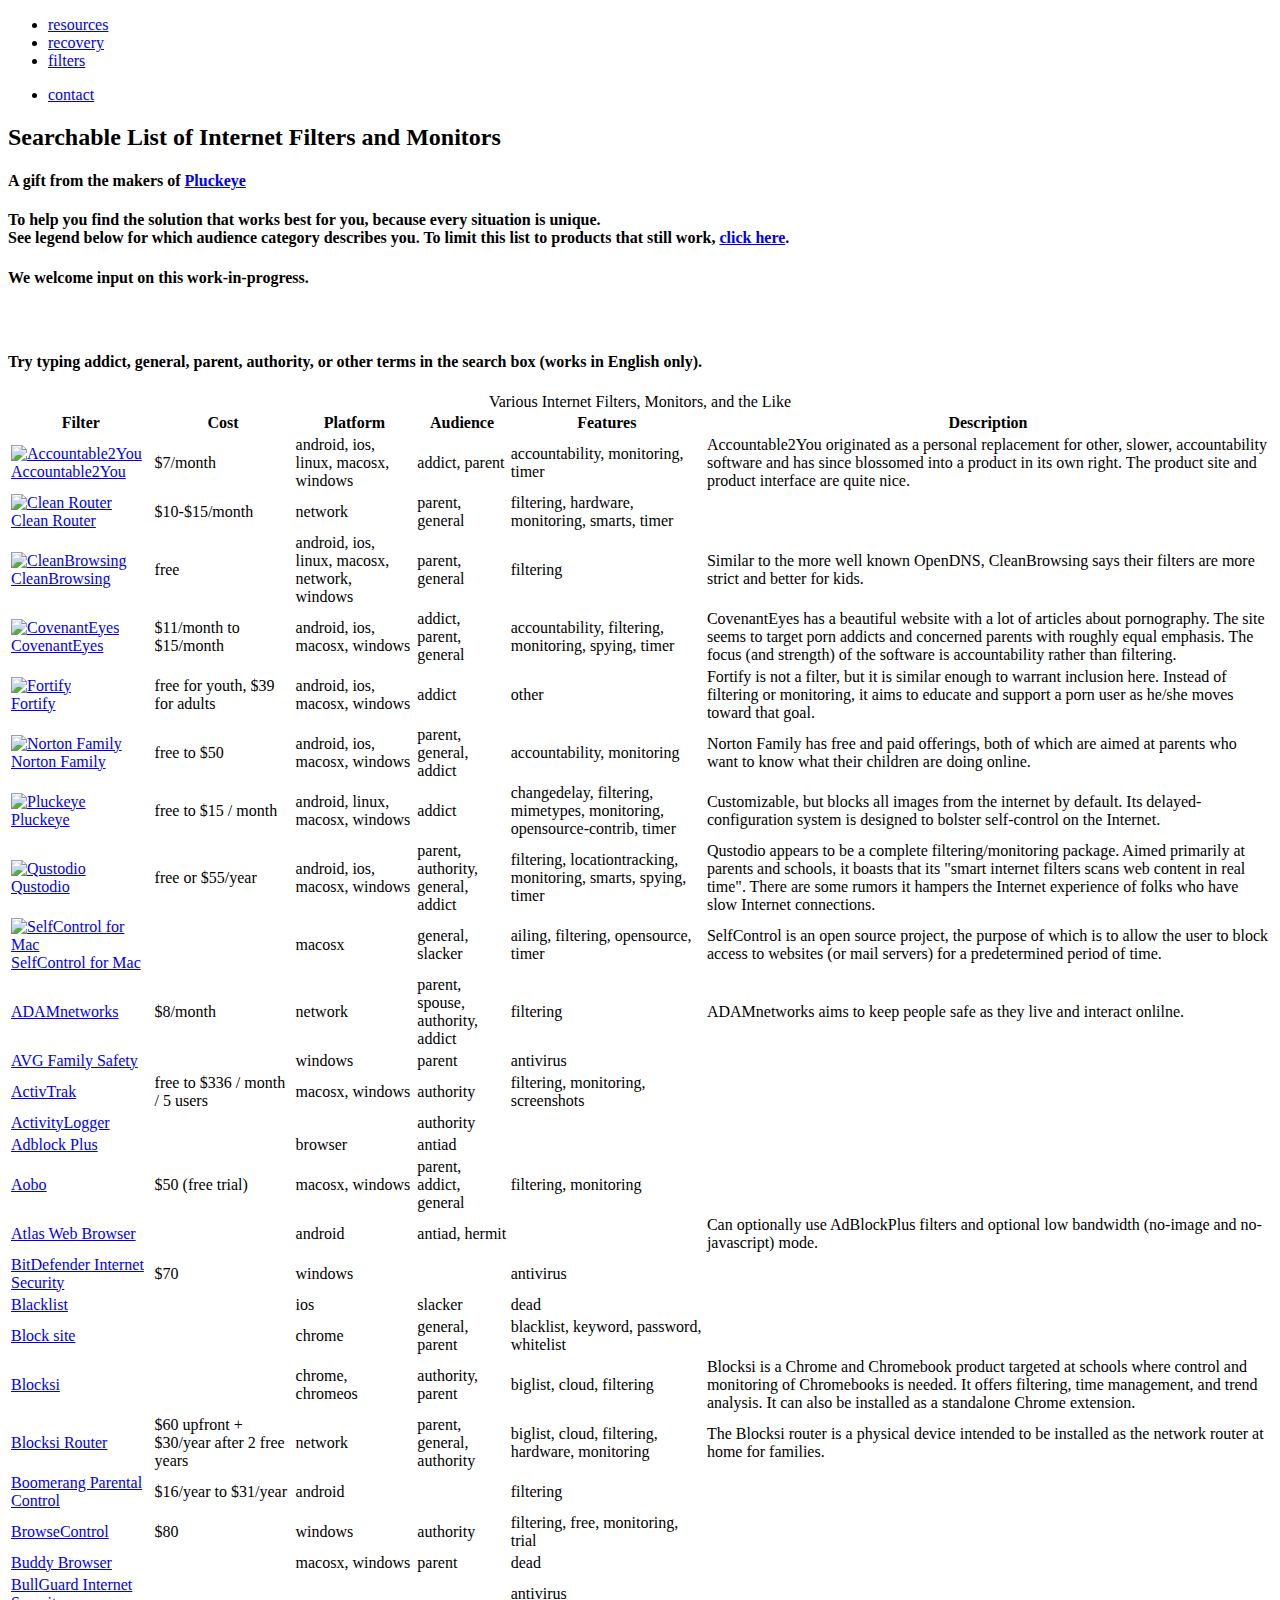
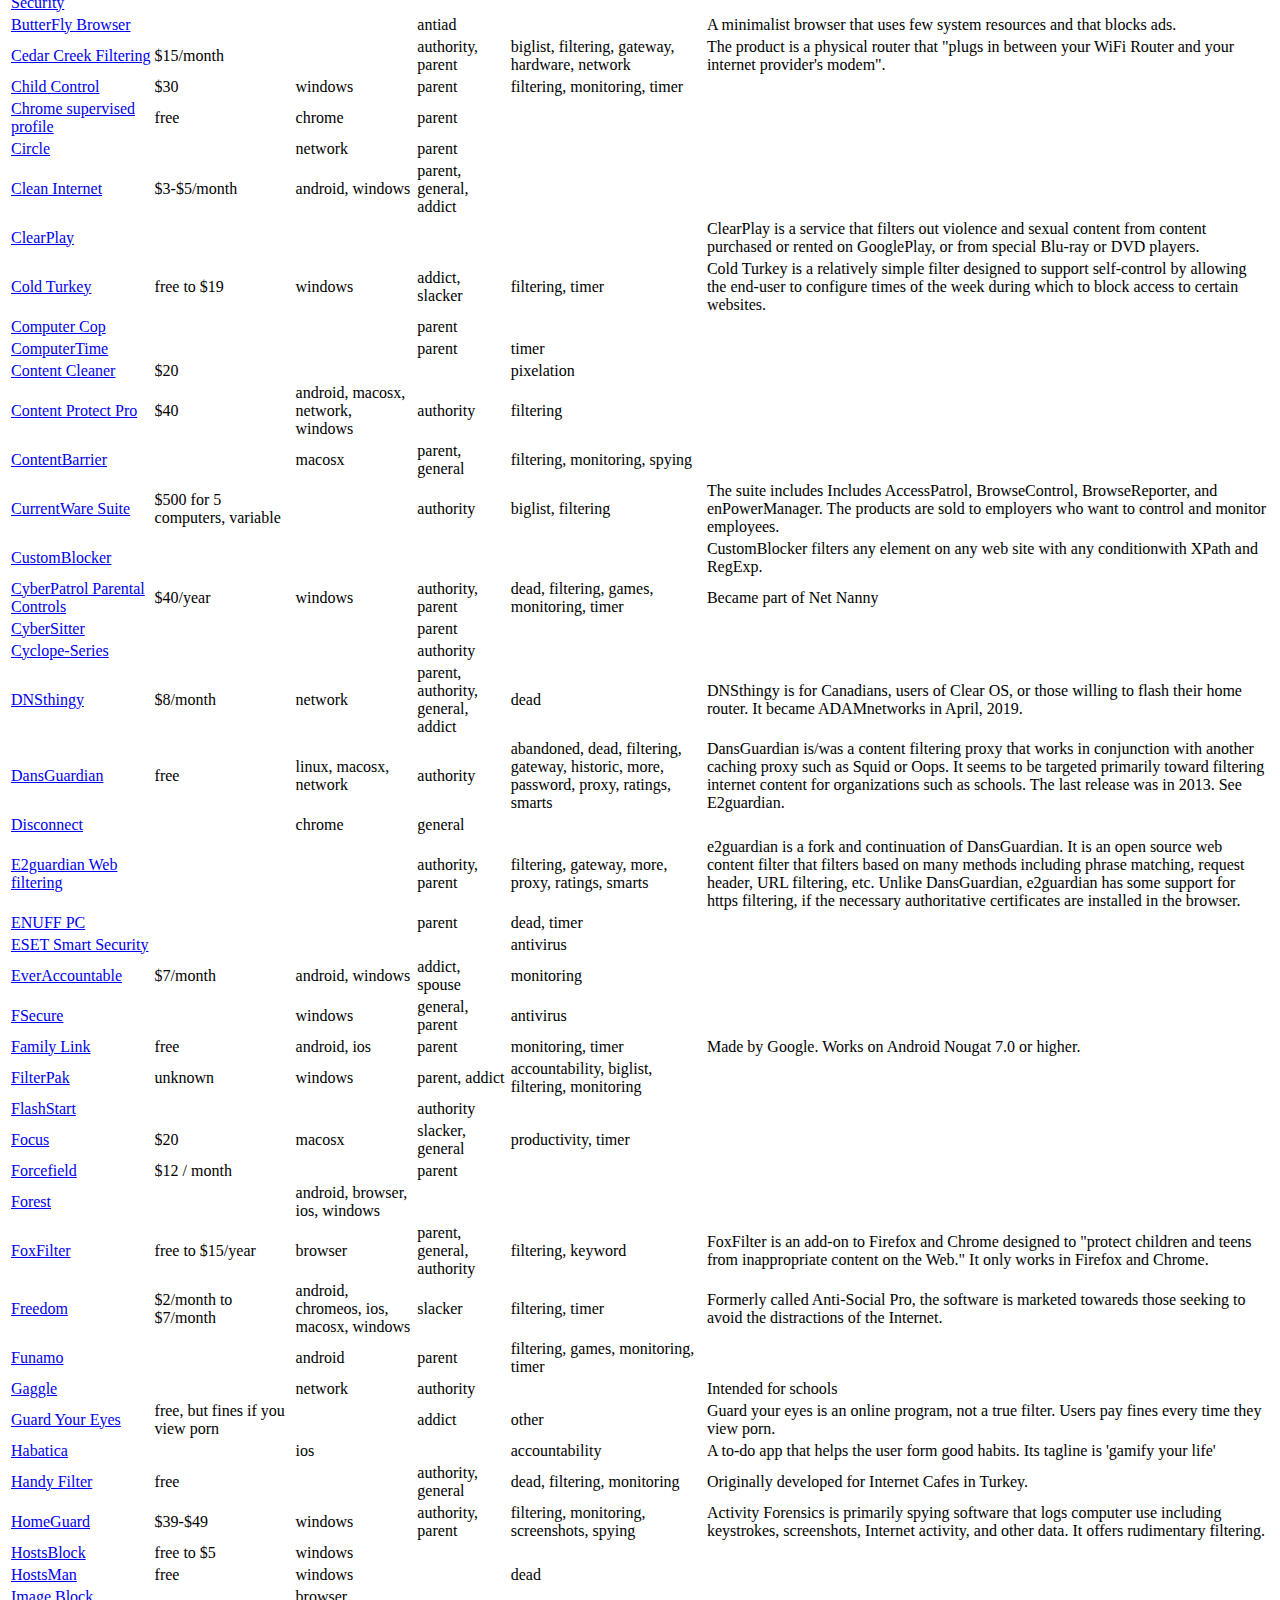
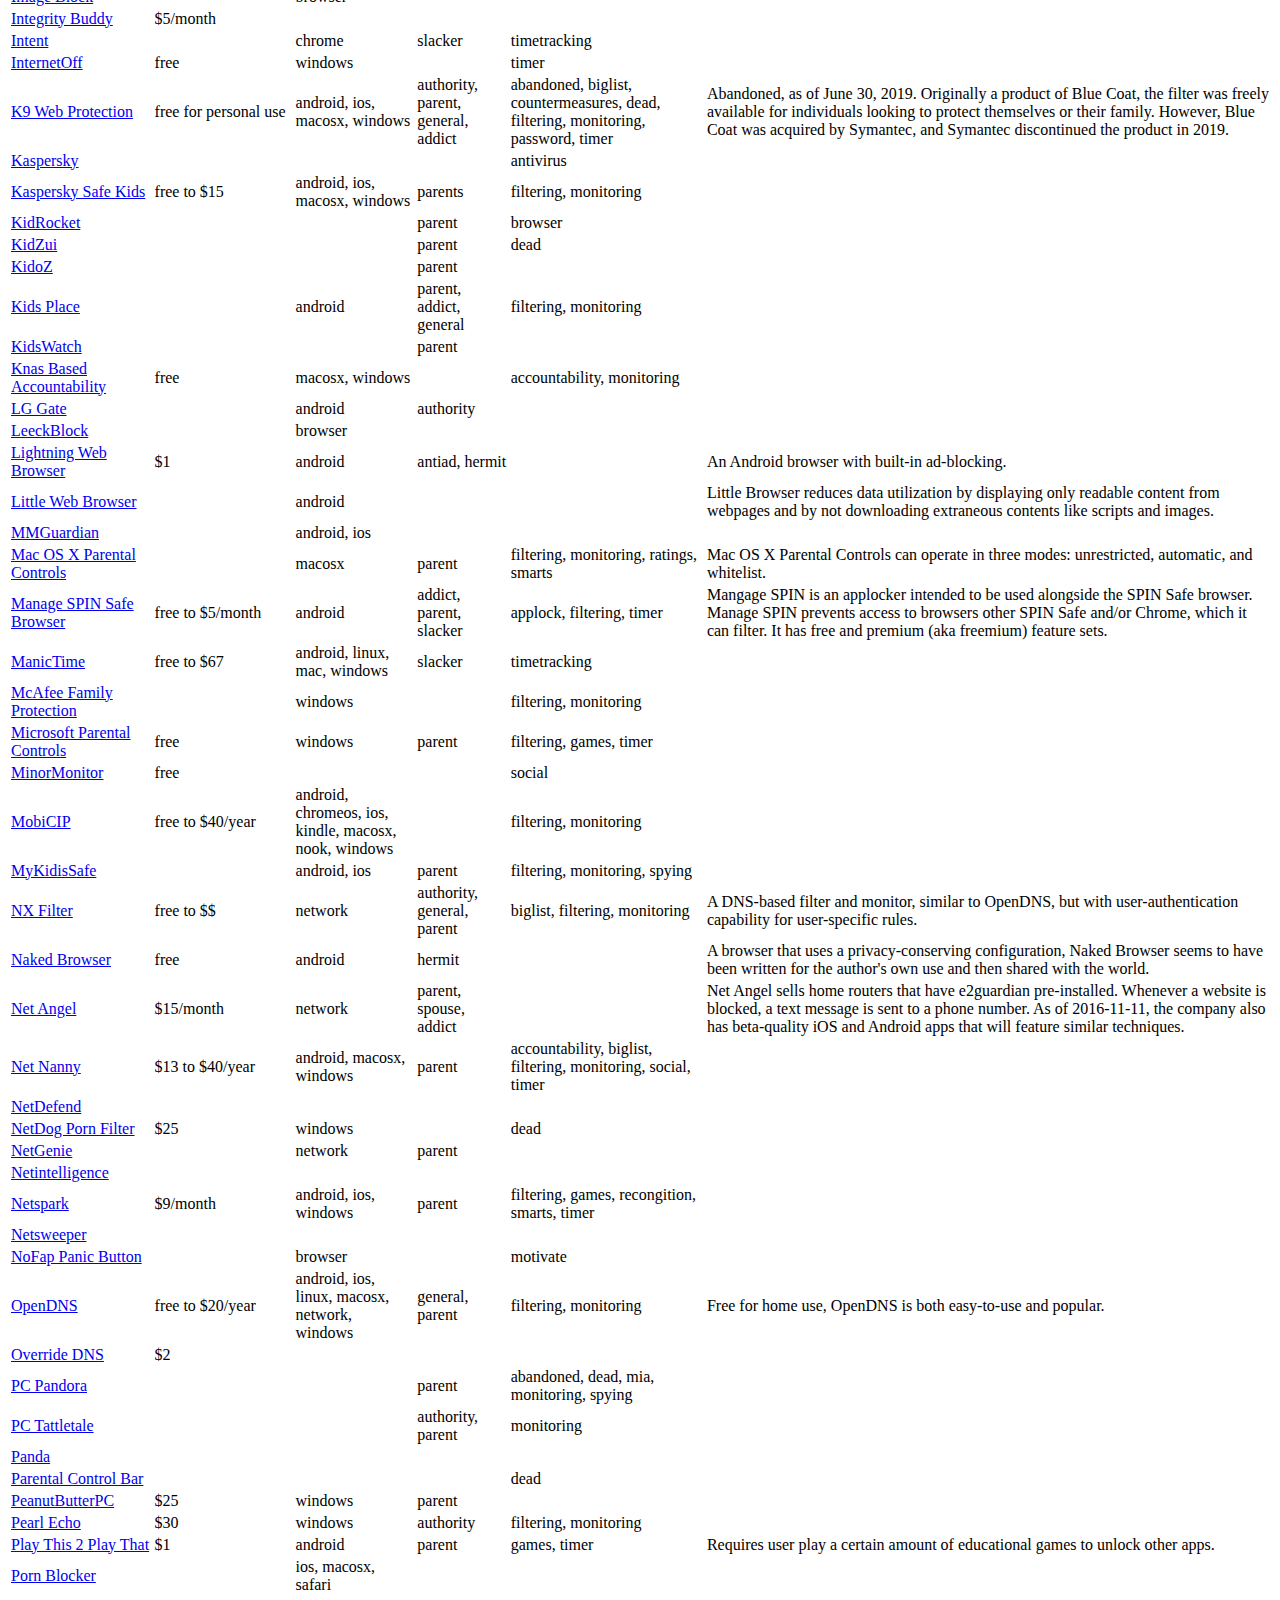
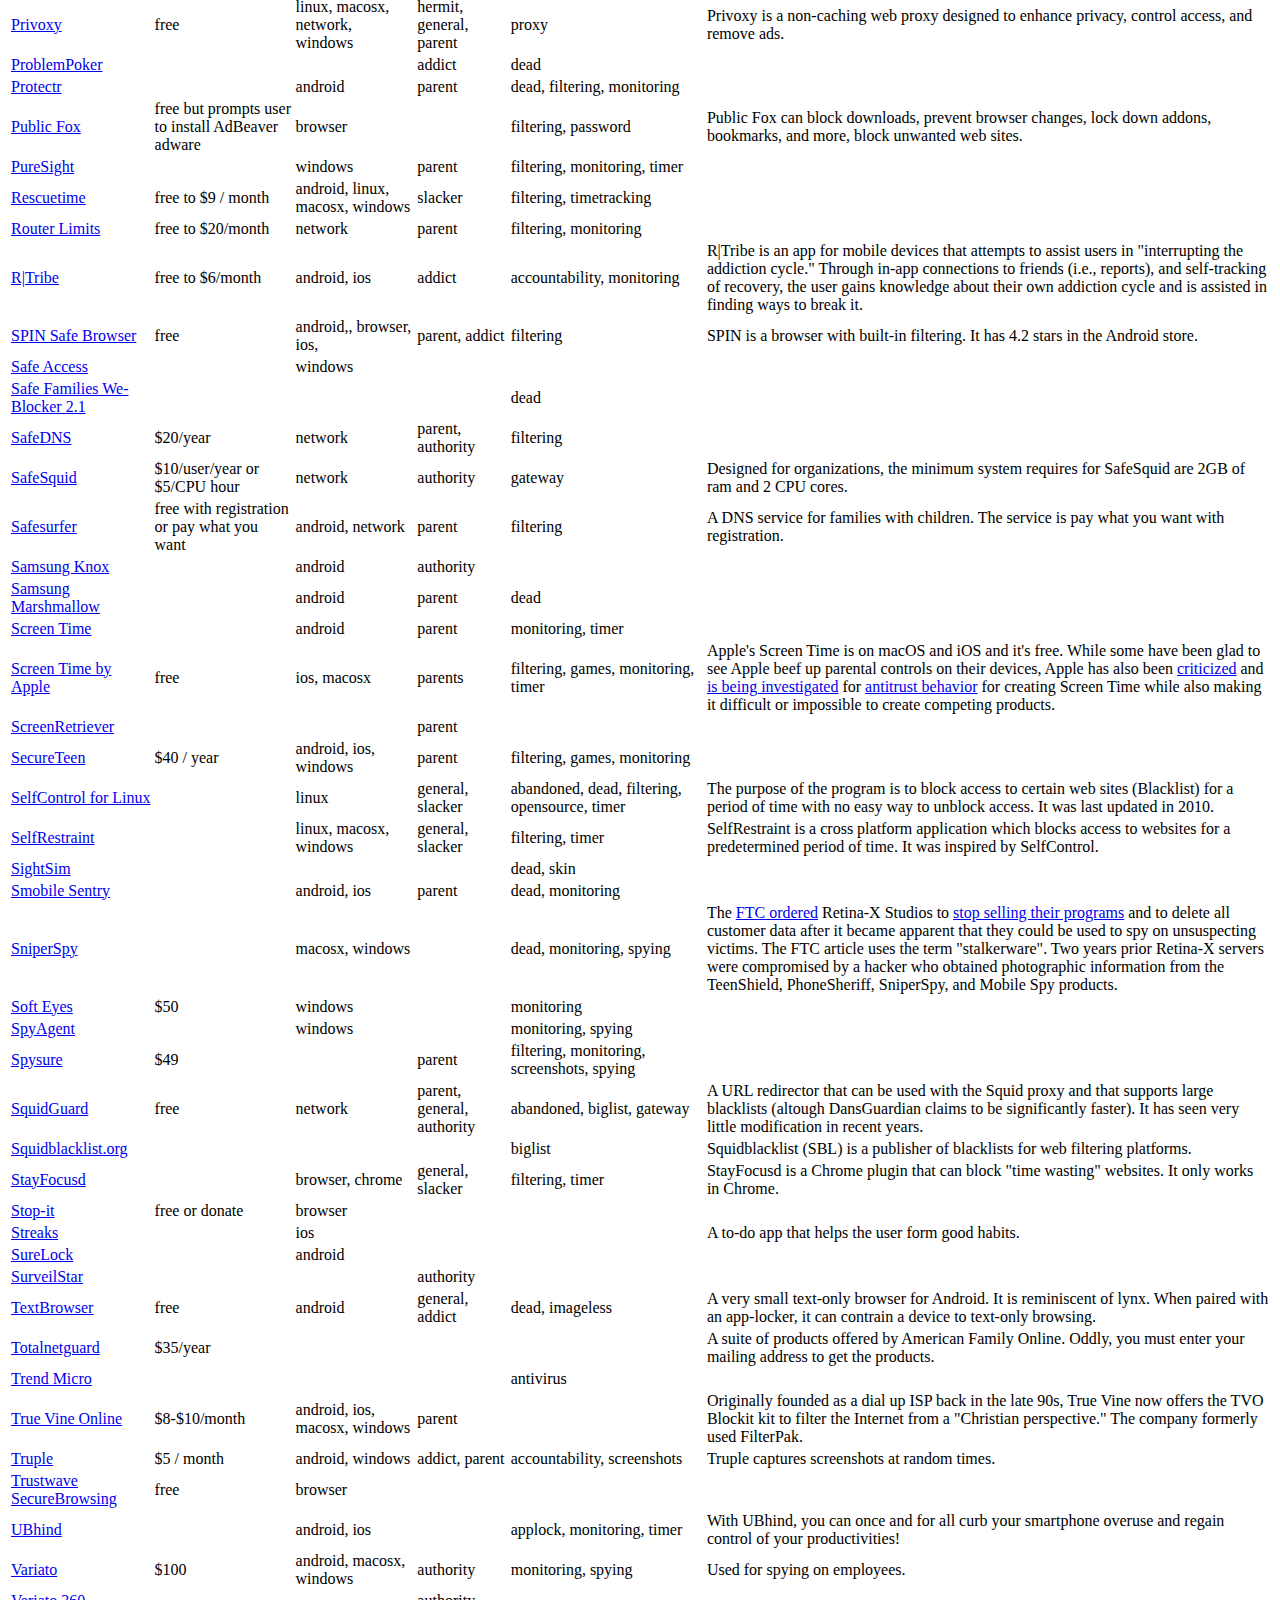
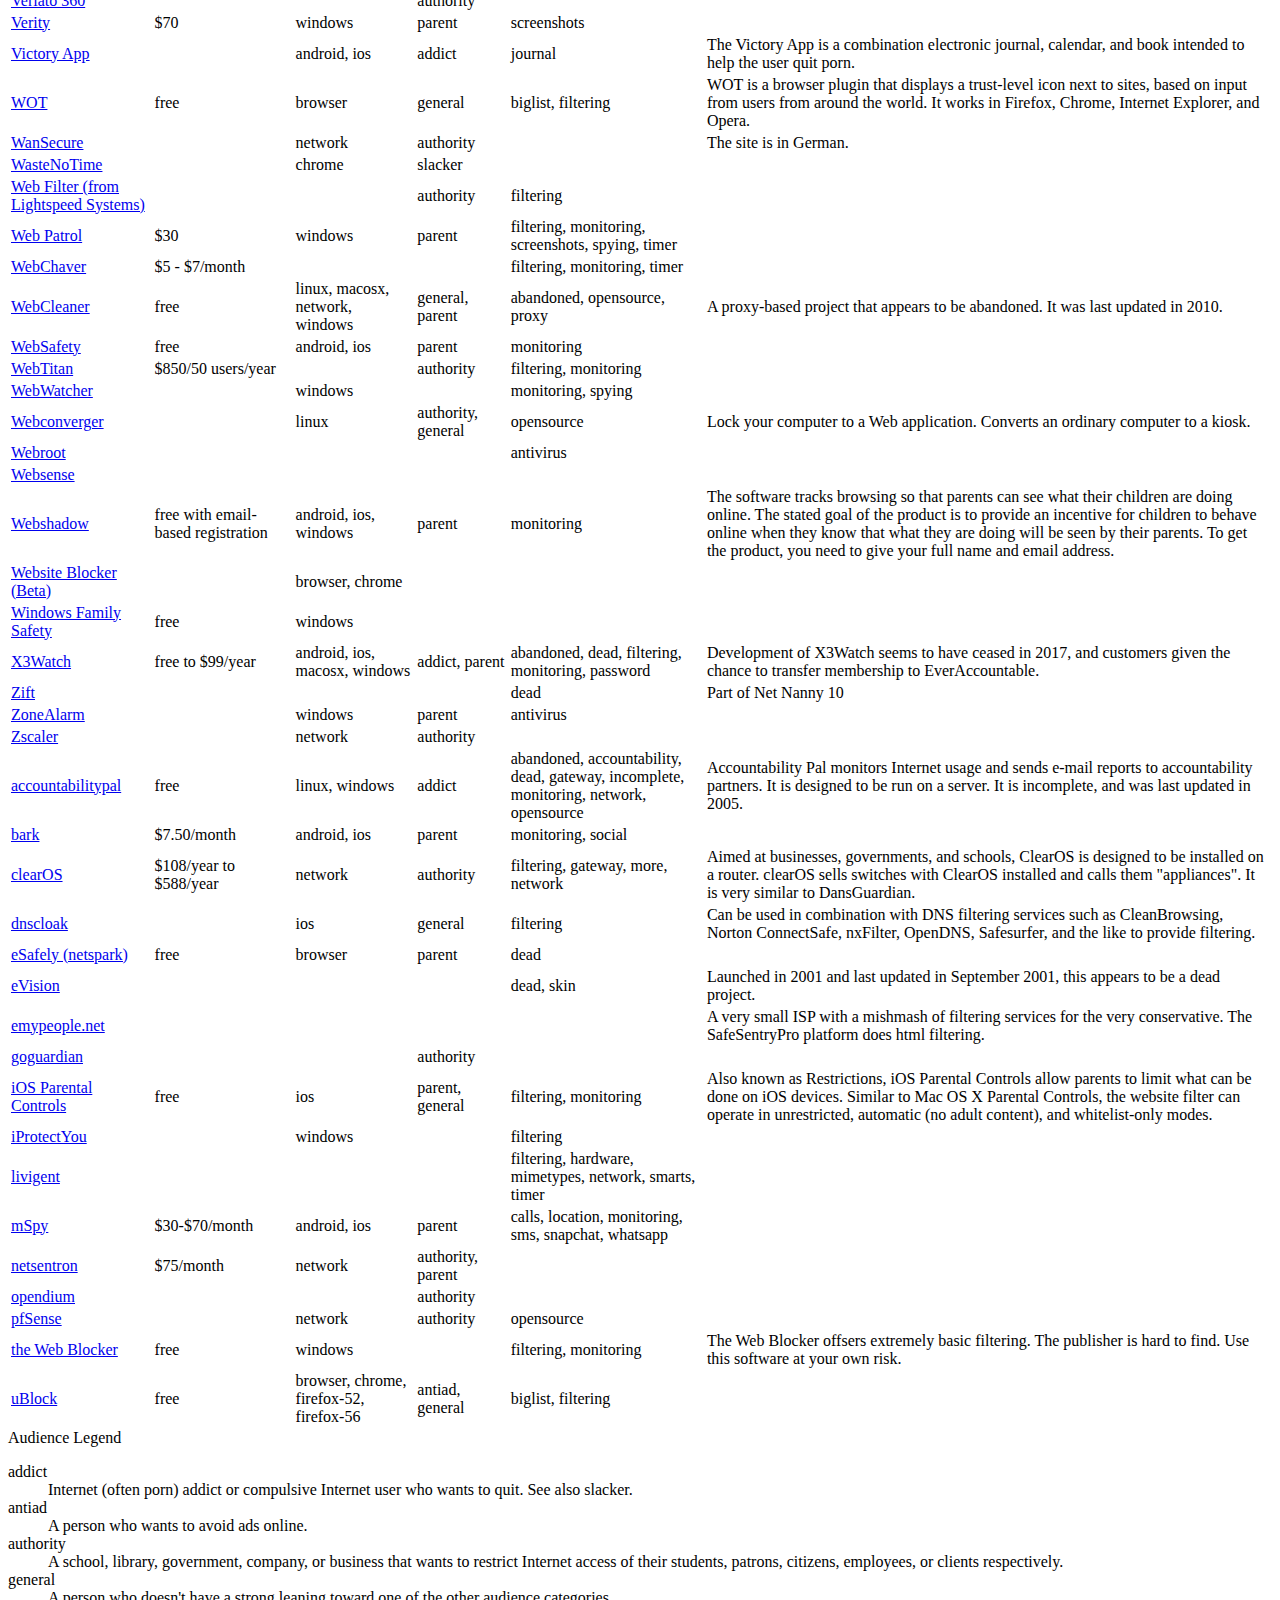
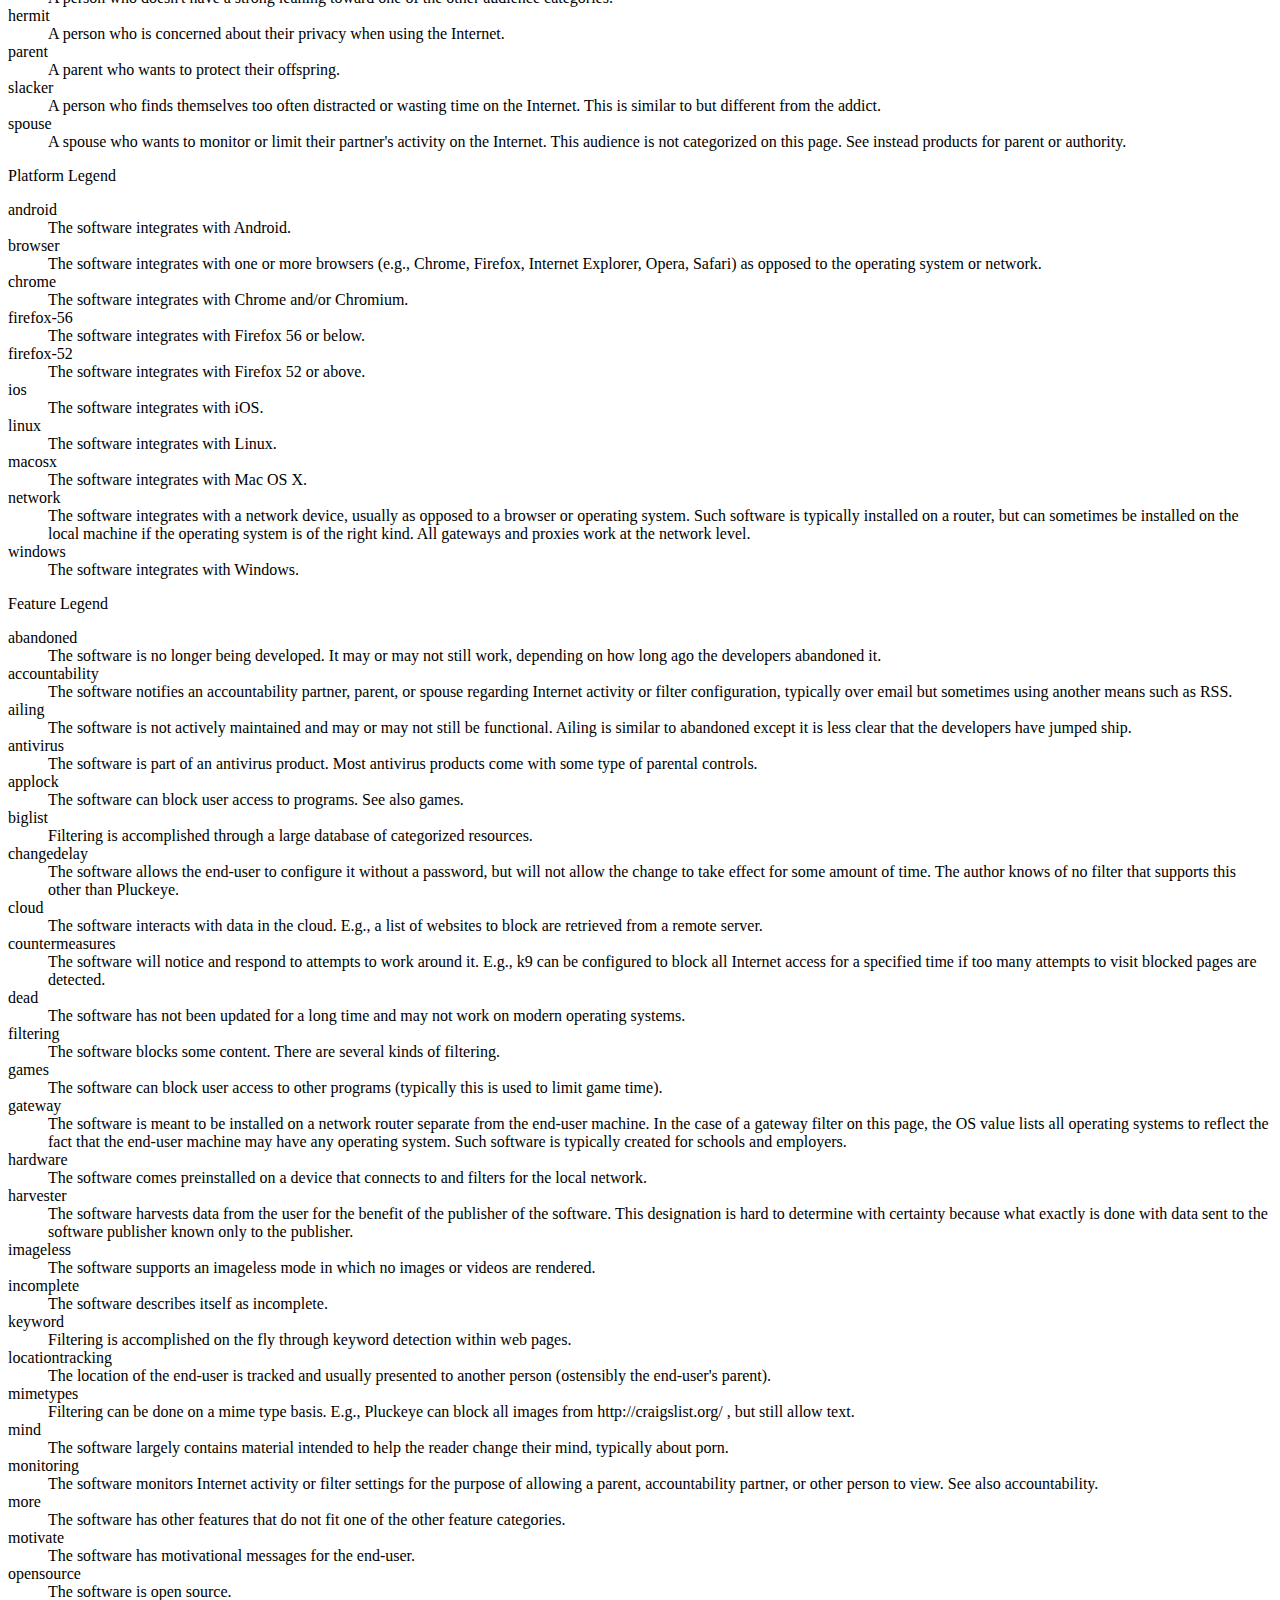
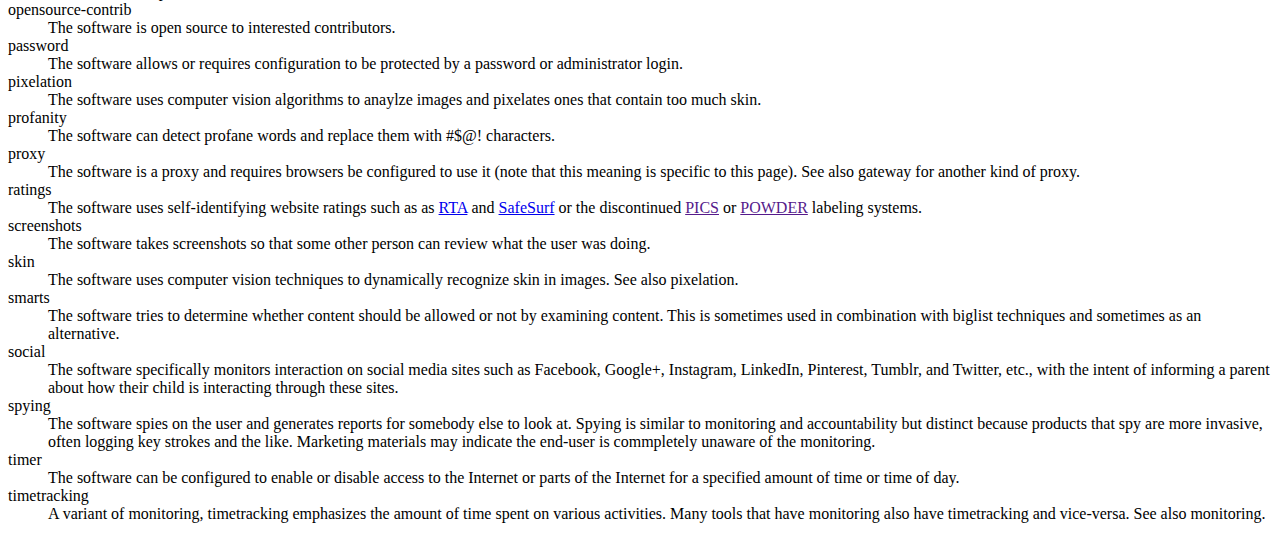
==== all.html @ 812724cc "More dead products." ====
<!DOCTYPE html>
<html lang="en">
  <head>
    <title>List of Internet Filters | Pluckeye</title>
    <meta http-equiv="Content-Type" content="text/html;charset=utf-8">
    <meta name="viewport" content="width=device-width, initial-scale=1">
    <meta name="description" content="A searchable list of Internet filters and monitors categorized by target audience (e.g. parent, spouse, authority, addict).">

    <link rel="mask-icon" sizes="any" href="images/p64.svg">
    <link rel="icon" type="image/png" href="images/p64.png">

    <link rel="stylesheet" type="text/css" href="css/datatables.min.css"/>
    <script type="text/javascript" src="js/datatables.min.js"></script>
    <script src="js/os.js"></script>
    <script src="js/js.js"></script>
  </head>
<body>
  <nav class="navbar navbar-default">
  <div class="container">
    <!--
    <div class="navbar-header">
      <button type="button" class="navbar-toggle collapsed" data-toggle="collapse" data-target="#navbar-body" aria-expanded="false">
        <span class="sr-only">Toggle navigation</span>
        <span class="icon-bar"></span>
        <span class="icon-bar"></span>
        <span class="icon-bar"></span>
      </button>
      <a class="navbar-brand" href="/" title="Porn Mitigation Resources">
        resources
      </a>
    </div>
    -->
    <div class="collapse navbar-collapse" id="navbar-body">
      <ul class="nav navbar-nav">
        <li><a href="http://resources.pluckeye.net/">resources</a></li>
        <li><a href="http://recovery.pluckeye.net/">recovery</a></li>
        <li><a href="http://filters.pluckeye.net/">filters</a></li>
      </ul>
      <ul class="nav navbar-nav navbar-right">
        <li><a href="//contact.pluckeye.net/">contact</a></li>
      </ul>
    </div>
  </div>
</nav>

  <div class="container">
    <div class="page-header text-center">
      <h2>Searchable List of Internet Filters and Monitors</h2>
      <h4 class="text-center">
        A gift from the makers of <a href="https://www.pluckeye.net/">Pluckeye</a>
      </h4>
    </div>
    <h4 class="text-center">
      To help you <strong>find the solution that works best for you</strong>, because every situation is unique.<br>See legend below for which audience category describes you.
      
        To limit this list to products that still work, <a href="index.html">click here</a>.
      
    </h4>
    <h4 class="text-center">
      <strong>We welcome input on this work-in-progress.</strong>
    </h4>
    <div id="google_translate_element" class="text-center" style="padding: 12px 0px;"></div><script type="text/javascript">
      function googleTranslateElementInit() {
      new google.translate.TranslateElement({pageLanguage: 'en', layout: google.translate.TranslateElement.InlineLayout.SIMPLE}, 'google_translate_element');
      }
    </script><script type="text/javascript" src="//translate.google.com/translate_a/element.js?cb=googleTranslateElementInit"></script>
    <h4 class="text-center">
      Try typing addict, general, parent, authority, or other terms in the search box (works in English only).
    </h4>
    <div class="row">
      <div class="table">
        <table id="thetable" class="table">
          <caption class="text-center">Various Internet Filters, Monitors, and the Like</caption>
          <thead>
            <tr>
              <th>Filter</th>
              <th>Cost</th>
              <th>Platform</th>
              <th title="Audiences are listed in order of relevance, with the most relevant audience listed first.">Audience</th>
              <th title="See feature legend below.">Features</th>
              <th>Description</th>
            </tr>
          </thead>
          <tbody>
            <tr>
              <td><a href="https://www.accountable2you.com/" title="Accountable2You">
                  <img height="40" src="iconcache/Accountable2You.png" alt="Accountable2You" /><br>
                  Accountable2You
                </a>
              </td>
              <td>$7/month</td>
              <td>android, ios, linux, macosx, windows</td>
              <td>addict, parent</td>
              <td>accountability, monitoring, timer</td>
              <td>Accountable2You originated as a personal replacement for other, slower, accountability software and has since blossomed into a product in its own right.  The product site and product interface are quite nice.</td>
            </tr>
            <tr>
              <td><a href="https://cleanrouter.com/features/" title="Clean Router">
                  <img height="40" src="https://cleanrouter.com/purchase/logo-clean-router.png" alt="Clean Router" /><br>
                  Clean Router
                </a>
              </td>
              <td>$10-$15/month</td>
              <td>network</td>
              <td>parent, general</td>
              <td>filtering, hardware, monitoring, smarts, timer</td>
              <td></td>
            </tr>
            <tr>
              <td><a href="https://cleanbrowsing.org/" title="CleanBrowsing">
                  <img height="40" src="https://cleanbrowsing.org/images/CleanBrowsing-logo-small.png" alt="CleanBrowsing" /><br>
                  CleanBrowsing
                </a>
              </td>
              <td>free</td>
              <td>android, ios, linux, macosx, network, windows</td>
              <td>parent, general</td>
              <td>filtering</td>
              <td>Similar to the more well known OpenDNS, CleanBrowsing says their filters are more strict and better for kids.</td>
            </tr>
            <tr>
              <td><a href="http://www.covenanteyes.com/" title="CovenantEyes">
                  <img height="40" src="iconcache/CovenantEyes.png" alt="CovenantEyes" /><br>
                  CovenantEyes
                </a>
              </td>
              <td>$11/month to $15/month</td>
              <td>android, ios, macosx, windows</td>
              <td>addict, parent, general</td>
              <td>accountability, filtering, monitoring, spying, timer</td>
              <td>CovenantEyes has a beautiful website with a lot of articles about pornography.  The site seems to target porn addicts and concerned parents with roughly equal emphasis.  The focus (and strength) of the software is accountability rather than filtering.</td>
            </tr>
            <tr>
              <td><a href="http://fortifyprogram.org/" title="Fortify">
                  <img height="40" src="iconcache/Fortify.svg" alt="Fortify" /><br>
                  Fortify
                </a>
              </td>
              <td>free for youth, $39 for adults</td>
              <td>android, ios, macosx, windows</td>
              <td>addict</td>
              <td>other</td>
              <td>Fortify is not a filter, but it is similar enough to warrant inclusion here.  Instead of filtering or monitoring, it aims to educate and support a porn user as he/she moves toward that goal.</td>
            </tr>
            <tr>
              <td><a href="http://onlinefamily.norton.com/" title="Norton Family">
                  <img height="40" src="iconcache/Norton-Family.png" alt="Norton Family" /><br>
                  Norton Family
                </a>
              </td>
              <td>free to $50</td>
              <td>android, ios, macosx, windows</td>
              <td>parent, general, addict</td>
              <td>accountability, monitoring</td>
              <td>Norton Family has free and paid offerings, both of which are aimed at parents who want to know what their children are doing online.</td>
            </tr>
            <tr>
              <td><a href="http://pluckeye.net/" title="Pluckeye">
                  <img height="40" src="iconcache/Pluckeye.svg" alt="Pluckeye" /><br>
                  Pluckeye
                </a>
              </td>
              <td>free to $15 / month</td>
              <td>android, linux, macosx, windows</td>
              <td>addict</td>
              <td>changedelay, filtering, mimetypes, monitoring, opensource-contrib, timer</td>
              <td>Customizable, but blocks all images from the internet by default.  Its delayed-configuration system is designed to bolster self-control on the Internet.</td>
            </tr>
            <tr>
              <td><a href="http://www.qustodio.com/" title="Qustodio">
                  <img height="40" src="iconcache/Qustodio.gif" alt="Qustodio" /><br>
                  Qustodio
                </a>
              </td>
              <td>free or $55/year</td>
              <td>android, ios, macosx, windows</td>
              <td>parent, authority, general, addict</td>
              <td>filtering, locationtracking, monitoring, smarts, spying, timer</td>
              <td>Qustodio appears to be a complete filtering/monitoring package.  Aimed primarily at parents and schools, it boasts that its "smart internet filters scans web content in real time".  There are some rumors it hampers the Internet experience of folks who have slow Internet connections.</td>
            </tr>
            <tr>
              <td><a href="http://selfcontrolapp.com/" title="SelfControl for Mac">
                  <img height="40" src="iconcache/SelfControl-for-Mac.png" alt="SelfControl for Mac" /><br>
                  SelfControl for Mac
                </a>
              </td>
              <td></td>
              <td>macosx</td>
              <td>general, slacker</td>
              <td>ailing, filtering, opensource, timer</td>
              <td>SelfControl is an open source project, the purpose of which is to allow the user to block access to websites (or mail servers) for a predetermined period of time.</td>
            </tr>
            <tr>
              <td><a href="https://adamnet.works/" title="ADAMnetworks">
                  ADAMnetworks
                </a>
              </td>
              <td>$8/month</td>
              <td>network</td>
              <td>parent, spouse, authority, addict</td>
              <td>filtering</td>
              <td>ADAMnetworks aims to keep people safe as they live and interact onlilne.</td>
            </tr>
            <tr>
              <td><a href="http://www.avg.com/us-en/avg-family-safety" title="AVG Family Safety">
                  AVG Family Safety
                </a>
              </td>
              <td></td>
              <td>windows</td>
              <td>parent</td>
              <td>antivirus</td>
              <td></td>
            </tr>
            <tr>
              <td><a href="http://activtrak.com/" title="ActivTrak">
                  ActivTrak
                </a>
              </td>
              <td>free to $336 / month / 5 users</td>
              <td>macosx, windows</td>
              <td>authority</td>
              <td>filtering, monitoring, screenshots</td>
              <td></td>
            </tr>
            <tr>
              <td><a href="http://www.softactivity.com/" title="ActivityLogger">
                  ActivityLogger
                </a>
              </td>
              <td></td>
              <td></td>
              <td>authority</td>
              <td></td>
              <td></td>
            </tr>
            <tr>
              <td><a href="https://addons.mozilla.org/en-US/firefox/addon/adblock-plus/" title="Adblock Plus">
                  Adblock Plus
                </a>
              </td>
              <td></td>
              <td>browser</td>
              <td>antiad</td>
              <td></td>
              <td></td>
            </tr>
            <tr>
              <td><a href="https://www.amackeylogger.com/aobo-filter.html" title="Aobo">
                  Aobo
                </a>
              </td>
              <td>$50 (free trial)</td>
              <td>macosx, windows</td>
              <td>parent, addict, general</td>
              <td>filtering, monitoring</td>
              <td></td>
            </tr>
            <tr>
              <td><a href="https://play.google.com/store/apps/details?id=nextapp.atlas" title="Atlas Web Browser">
                  Atlas Web Browser
                </a>
              </td>
              <td></td>
              <td>android</td>
              <td>antiad, hermit</td>
              <td></td>
              <td>Can optionally use AdBlockPlus filters and optional low bandwidth (no-image and no-javascript) mode.</td>
            </tr>
            <tr>
              <td><a href="http://www.bitdefender.com/solutions/internet-security.html" title="BitDefender Internet Security">
                  BitDefender Internet Security
                </a>
              </td>
              <td>$70</td>
              <td>windows</td>
              <td></td>
              <td>antivirus</td>
              <td></td>
            </tr>
            <tr>
              <td><a href="https://itunes.apple.com/en/app/blacklist-website-blocker/id1081580076?mt=8" title="Blacklist">
                  Blacklist
                </a>
              </td>
              <td></td>
              <td>ios</td>
              <td>slacker</td>
              <td>dead</td>
              <td></td>
            </tr>
            <tr>
              <td><a href="https://chrome.google.com/webstore/detail/block-site/eiimnmioipafcokbfikbljfdeojpcgbh/" title="Block site">
                  Block site
                </a>
              </td>
              <td></td>
              <td>chrome</td>
              <td>general, parent</td>
              <td>blacklist, keyword, password, whitelist</td>
              <td></td>
            </tr>
            <tr>
              <td><a href="https://blocksi.net/" title="Blocksi">
                  Blocksi
                </a>
              </td>
              <td></td>
              <td>chrome, chromeos</td>
              <td>authority, parent</td>
              <td>biglist, cloud, filtering</td>
              <td>Blocksi is a Chrome and Chromebook product targeted at schools where control and monitoring of Chromebooks is needed.  It offers filtering, time management, and trend analysis.  It can also be installed as a standalone Chrome extension.</td>
            </tr>
            <tr>
              <td><a href="http://www.blocksi.net/parental-control.php" title="Blocksi Router">
                  Blocksi Router
                </a>
              </td>
              <td>$60 upfront + $30/year after 2 free years</td>
              <td>network</td>
              <td>parent, general, authority</td>
              <td>biglist, cloud, filtering, hardware, monitoring</td>
              <td>The Blocksi router is a physical device intended to be installed as the network router at home for families.</td>
            </tr>
            <tr>
              <td><a href="https://useboomerang.com/" title="Boomerang Parental Control">
                  Boomerang Parental Control
                </a>
              </td>
              <td>$16/year to $31/year</td>
              <td>android</td>
              <td></td>
              <td>filtering</td>
              <td></td>
            </tr>
            <tr>
              <td><a href="http://www.browsecontrol.com/" title="BrowseControl">
                  BrowseControl
                </a>
              </td>
              <td>$80</td>
              <td>windows</td>
              <td>authority</td>
              <td>filtering, free, monitoring, trial</td>
              <td></td>
            </tr>
            <tr>
              <td><a href="http://www.buddybrowser.com/Free-Parental-Controls.cfm" title="Buddy Browser">
                  Buddy Browser
                </a>
              </td>
              <td></td>
              <td>macosx, windows</td>
              <td>parent</td>
              <td>dead</td>
              <td></td>
            </tr>
            <tr>
              <td><a href="https://www.bullguard.com/" title="BullGuard Internet Security">
                  BullGuard Internet Security
                </a>
              </td>
              <td></td>
              <td></td>
              <td></td>
              <td>antivirus</td>
              <td></td>
            </tr>
            <tr>
              <td><a href="https://play.google.com/store/apps/details?id=acr.browser.butterfly" title="ButterFly Browser">
                  ButterFly Browser
                </a>
              </td>
              <td></td>
              <td></td>
              <td>antiad</td>
              <td></td>
              <td>A minimalist browser that uses few system resources and that blocks ads.</td>
            </tr>
            <tr>
              <td><a href="https://www.cedarcreek.co/filtering/personal" title="Cedar Creek Filtering">
                  Cedar Creek Filtering
                </a>
              </td>
              <td>$15/month</td>
              <td></td>
              <td>authority, parent</td>
              <td>biglist, filtering, gateway, hardware, network</td>
              <td>The product is a physical router that "plugs in between your WiFi Router and your internet provider's modem".</td>
            </tr>
            <tr>
              <td><a href="http://salfeld.com/software/parentalcontrol/index.html" title="Child Control">
                  Child Control
                </a>
              </td>
              <td>$30</td>
              <td>windows</td>
              <td>parent</td>
              <td>filtering, monitoring, timer</td>
              <td></td>
            </tr>
            <tr>
              <td><a href="https://support.google.com/chrome/answer/3463947" title="Chrome supervised profile">
                  Chrome supervised profile
                </a>
              </td>
              <td>free</td>
              <td>chrome</td>
              <td>parent</td>
              <td></td>
              <td></td>
            </tr>
            <tr>
              <td><a href="https://meetcircle.com/" title="Circle">
                  Circle
                </a>
              </td>
              <td></td>
              <td>network</td>
              <td>parent</td>
              <td></td>
              <td></td>
            </tr>
            <tr>
              <td><a href="http://www.cleaninter.net/" title="Clean Internet">
                  Clean Internet
                </a>
              </td>
              <td>$3-$5/month</td>
              <td>android, windows</td>
              <td>parent, general, addict</td>
              <td></td>
              <td></td>
            </tr>
            <tr>
              <td><a href="https://www.clearplay.com/" title="ClearPlay">
                  ClearPlay
                </a>
              </td>
              <td></td>
              <td></td>
              <td></td>
              <td></td>
              <td>ClearPlay is a service that filters out violence and sexual content from content purchased or rented on GooglePlay, or from special Blu-ray or DVD players.</td>
            </tr>
            <tr>
              <td><a href="http://getcoldturkey.com/" title="Cold Turkey">
                  Cold Turkey
                </a>
              </td>
              <td>free to $19</td>
              <td>windows</td>
              <td>addict, slacker</td>
              <td>filtering, timer</td>
              <td>Cold Turkey is a relatively simple filter designed to support self-control by allowing the end-user to configure times of the week during which to block access to certain websites.</td>
            </tr>
            <tr>
              <td><a href="http://www.computercop.com/" title="Computer Cop">
                  Computer Cop
                </a>
              </td>
              <td></td>
              <td></td>
              <td>parent</td>
              <td></td>
              <td></td>
            </tr>
            <tr>
              <td><a href="http://www.softwaretime.com/computertime/" title="ComputerTime">
                  ComputerTime
                </a>
              </td>
              <td></td>
              <td></td>
              <td>parent</td>
              <td>timer</td>
              <td></td>
            </tr>
            <tr>
              <td><a href="http://www.contentpurity.com/" title="Content Cleaner">
                  Content Cleaner
                </a>
              </td>
              <td>$20</td>
              <td></td>
              <td></td>
              <td>pixelation</td>
              <td></td>
            </tr>
            <tr>
              <td><a href="https://www.contentwatch.com/products/contentprotect_pro" title="Content Protect Pro">
                  Content Protect Pro
                </a>
              </td>
              <td>$40</td>
              <td>android, macosx, network, windows</td>
              <td>authority</td>
              <td>filtering</td>
              <td></td>
            </tr>
            <tr>
              <td><a href="http://www.intego.com/manuals/en/cb/1-welcome-to-contentbarrier.html" title="ContentBarrier">
                  ContentBarrier
                </a>
              </td>
              <td></td>
              <td>macosx</td>
              <td>parent, general</td>
              <td>filtering, monitoring, spying</td>
              <td></td>
            </tr>
            <tr>
              <td><a href="http://www.currentware.com/" title="CurrentWare Suite">
                  CurrentWare Suite
                </a>
              </td>
              <td>$500 for 5 computers, variable</td>
              <td></td>
              <td>authority</td>
              <td>biglist, filtering</td>
              <td>The suite includes Includes AccessPatrol, BrowseControl, BrowseReporter, and enPowerManager.  The products are sold to employers who want to control and monitor employees.</td>
            </tr>
            <tr>
              <td><a href="https://chrome.google.com/webstore/detail/elnfhbjabfcepfnaeoehffgmifcfjlha" title="CustomBlocker">
                  CustomBlocker
                </a>
              </td>
              <td></td>
              <td></td>
              <td></td>
              <td></td>
              <td>CustomBlocker filters any element on any web site with any conditionwith XPath and RegExp.</td>
            </tr>
            <tr>
              <td><a href="https://www.cyberpatrol.com/home/" title="CyberPatrol Parental Controls">
                  CyberPatrol Parental Controls
                </a>
              </td>
              <td>$40/year</td>
              <td>windows</td>
              <td>authority, parent</td>
              <td>dead, filtering, games, monitoring, timer</td>
              <td>Became part of Net Nanny</td>
            </tr>
            <tr>
              <td><a href="http://www.cybersitter.com/" title="CyberSitter">
                  CyberSitter
                </a>
              </td>
              <td></td>
              <td></td>
              <td>parent</td>
              <td></td>
              <td></td>
            </tr>
            <tr>
              <td><a href="http://www.cyclope-series.com/" title="Cyclope-Series">
                  Cyclope-Series
                </a>
              </td>
              <td></td>
              <td></td>
              <td>authority</td>
              <td></td>
              <td></td>
            </tr>
            <tr>
              <td><a href="https://www.dnsthingy.com/" title="DNSthingy">
                  DNSthingy
                </a>
              </td>
              <td>$8/month</td>
              <td>network</td>
              <td>parent, authority, general, addict</td>
              <td>dead</td>
              <td>DNSthingy is for Canadians, users of Clear OS, or those willing to flash their home router.  It became ADAMnetworks in April, 2019.</td>
            </tr>
            <tr>
              <td><a href="https://sourceforge.net/projects/dansguardian/" title="DansGuardian">
                  DansGuardian
                </a>
              </td>
              <td>free</td>
              <td>linux, macosx, network</td>
              <td>authority</td>
              <td>abandoned, dead, filtering, gateway, historic, more, password, proxy, ratings, smarts</td>
              <td>DansGuardian is/was a content filtering proxy that works in conjunction with another caching proxy such as Squid or Oops. It seems to be targeted primarily toward filtering internet content for organizations such as schools.  The last release was in 2013.  See E2guardian.</td>
            </tr>
            <tr>
              <td><a href="https://disconnect.me" title="Disconnect">
                  Disconnect
                </a>
              </td>
              <td></td>
              <td>chrome</td>
              <td>general</td>
              <td></td>
              <td></td>
            </tr>
            <tr>
              <td><a href="http://e2guardian.org/cms/" title="E2guardian Web filtering">
                  E2guardian Web filtering
                </a>
              </td>
              <td></td>
              <td></td>
              <td>authority, parent</td>
              <td>filtering, gateway, more, proxy, ratings, smarts</td>
              <td>e2guardian is a fork and continuation of DansGuardian.  It is an open source web content filter that filters based on many methods including phrase matching, request header, URL filtering, etc.  Unlike DansGuardian, e2guardian has some support for https filtering, if the necessary authoritative certificates are installed in the browser.</td>
            </tr>
            <tr>
              <td><a href="http://www.akrontech.com/" title="ENUFF PC">
                  ENUFF PC
                </a>
              </td>
              <td></td>
              <td></td>
              <td>parent</td>
              <td>dead, timer</td>
              <td></td>
            </tr>
            <tr>
              <td><a href="http://www.eset.com/" title="ESET Smart Security">
                  ESET Smart Security
                </a>
              </td>
              <td></td>
              <td></td>
              <td></td>
              <td>antivirus</td>
              <td></td>
            </tr>
            <tr>
              <td><a href="http://www.everaccountable.com/" title="EverAccountable">
                  EverAccountable
                </a>
              </td>
              <td>$7/month</td>
              <td>android, windows</td>
              <td>addict, spouse</td>
              <td>monitoring</td>
              <td></td>
            </tr>
            <tr>
              <td><a href="http://www.f-secure.com/en/web/home_global/home" title="FSecure">
                  FSecure
                </a>
              </td>
              <td></td>
              <td>windows</td>
              <td>general, parent</td>
              <td>antivirus</td>
              <td></td>
            </tr>
            <tr>
              <td><a href="https://families.google.com/familylink/" title="Family Link">
                  Family Link
                </a>
              </td>
              <td>free</td>
              <td>android, ios</td>
              <td>parent</td>
              <td>monitoring, timer</td>
              <td>Made by Google.  Works on Android Nougat 7.0 or higher.</td>
            </tr>
            <tr>
              <td><a href="http://www.s4f.com/products/filterpak" title="FilterPak">
                  FilterPak
                </a>
              </td>
              <td>unknown</td>
              <td>windows</td>
              <td>parent, addict</td>
              <td>accountability, biglist, filtering, monitoring</td>
              <td></td>
            </tr>
            <tr>
              <td><a href="http://www.flashstart.com/" title="FlashStart">
                  FlashStart
                </a>
              </td>
              <td></td>
              <td></td>
              <td>authority</td>
              <td></td>
              <td></td>
            </tr>
            <tr>
              <td><a href="https://heyfocus.com/" title="Focus">
                  Focus
                </a>
              </td>
              <td>$20</td>
              <td>macosx</td>
              <td>slacker, general</td>
              <td>productivity, timer</td>
              <td></td>
            </tr>
            <tr>
              <td><a href="https://forcefield.me" title="Forcefield">
                  Forcefield
                </a>
              </td>
              <td>$12 / month</td>
              <td></td>
              <td>parent</td>
              <td></td>
              <td></td>
            </tr>
            <tr>
              <td><a href="https://www.forestapp.cc/en/" title="Forest">
                  Forest
                </a>
              </td>
              <td></td>
              <td>android, browser, ios, windows</td>
              <td></td>
              <td></td>
              <td></td>
            </tr>
            <tr>
              <td><a href="http://addons.mozilla.org/en-US/firefox/addon/foxfilter/" title="FoxFilter">
                  FoxFilter
                </a>
              </td>
              <td>free to $15/year</td>
              <td>browser</td>
              <td>parent, general, authority</td>
              <td>filtering, keyword</td>
              <td>FoxFilter is an add-on to Firefox and Chrome designed to "protect children and teens from inappropriate content on the Web."  It only works in Firefox and Chrome.</td>
            </tr>
            <tr>
              <td><a href="https://freedom.to/" title="Freedom">
                  Freedom
                </a>
              </td>
              <td>$2/month to $7/month</td>
              <td>android, chromeos, ios, macosx, windows</td>
              <td>slacker</td>
              <td>filtering, timer</td>
              <td>Formerly called Anti-Social Pro, the software is marketed towareds those seeking to avoid the distractions of the Internet.</td>
            </tr>
            <tr>
              <td><a href="https://www.funamo.com/" title="Funamo">
                  Funamo
                </a>
              </td>
              <td></td>
              <td>android</td>
              <td>parent</td>
              <td>filtering, games, monitoring, timer</td>
              <td></td>
            </tr>
            <tr>
              <td><a href="http://www.gaggle.net/" title="Gaggle">
                  Gaggle
                </a>
              </td>
              <td></td>
              <td>network</td>
              <td>authority</td>
              <td></td>
              <td>Intended for schools</td>
            </tr>
            <tr>
              <td><a href="http://guardyoureyes.com/" title="Guard Your Eyes">
                  Guard Your Eyes
                </a>
              </td>
              <td>free, but fines if you view porn</td>
              <td></td>
              <td>addict</td>
              <td>other</td>
              <td>Guard your eyes is an online program, not a true filter.  Users pay fines every time they view porn.</td>
            </tr>
            <tr>
              <td><a href="https://habitica.com/" title="Habatica">
                  Habatica
                </a>
              </td>
              <td></td>
              <td>ios</td>
              <td></td>
              <td>accountability</td>
              <td>A to-do app that helps the user form good habits.  Its tagline is 'gamify your life'</td>
            </tr>
            <tr>
              <td><a href="http://www.handyfilter.com/" title="Handy Filter">
                  Handy Filter
                </a>
              </td>
              <td>free</td>
              <td></td>
              <td>authority, general</td>
              <td>dead, filtering, monitoring</td>
              <td>Originally developed for Internet Cafes in Turkey.</td>
            </tr>
            <tr>
              <td><a href="http://veridium.net/" title="HomeGuard">
                  HomeGuard
                </a>
              </td>
              <td>$39-$49</td>
              <td>windows</td>
              <td>authority, parent</td>
              <td>filtering, monitoring, screenshots, spying</td>
              <td>Activity Forensics is primarily spying software that logs computer use including keystrokes, screenshots, Internet activity, and other data.  It offers rudimentary filtering.</td>
            </tr>
            <tr>
              <td><a href="http://www.wilderssecurity.com/threads/hosts-block.378901/" title="HostsBlock">
                  HostsBlock
                </a>
              </td>
              <td>free to $5</td>
              <td>windows</td>
              <td></td>
              <td></td>
              <td></td>
            </tr>
            <tr>
              <td><a href="http://www.abelhadigital.com/hostsman" title="HostsMan">
                  HostsMan
                </a>
              </td>
              <td>free</td>
              <td>windows</td>
              <td></td>
              <td>dead</td>
              <td></td>
            </tr>
            <tr>
              <td><a href="https://addons.mozilla.org/en-US/firefox/addon/image-block/" title="Image Block">
                  Image Block
                </a>
              </td>
              <td></td>
              <td>browser</td>
              <td></td>
              <td></td>
              <td></td>
            </tr>
            <tr>
              <td><a href="https://integritybuddy.com/" title="Integrity Buddy">
                  Integrity Buddy
                </a>
              </td>
              <td>$5/month</td>
              <td></td>
              <td></td>
              <td></td>
              <td></td>
            </tr>
            <tr>
              <td><a href="https://browsewithintent.com/" title="Intent">
                  Intent
                </a>
              </td>
              <td></td>
              <td>chrome</td>
              <td>slacker</td>
              <td>timetracking</td>
              <td></td>
            </tr>
            <tr>
              <td><a href="http://crystalrich.com/internetoff/" title="InternetOff">
                  InternetOff
                </a>
              </td>
              <td>free</td>
              <td>windows</td>
              <td></td>
              <td>timer</td>
              <td></td>
            </tr>
            <tr>
              <td><a href="http://www1.k9webprotection.com" title="K9 Web Protection">
                  K9 Web Protection
                </a>
              </td>
              <td>free for personal use</td>
              <td>android, ios, macosx, windows</td>
              <td>authority, parent, general, addict</td>
              <td>abandoned, biglist, countermeasures, dead, filtering, monitoring, password, timer</td>
              <td>Abandoned, as of June 30, 2019.  Originally a product of Blue Coat, the filter was freely available for individuals looking to protect themselves or their family.  However, Blue Coat was acquired by Symantec, and Symantec discontinued the product in 2019.</td>
            </tr>
            <tr>
              <td><a href="http://usa.kaspersky.com" title="Kaspersky">
                  Kaspersky
                </a>
              </td>
              <td></td>
              <td></td>
              <td></td>
              <td>antivirus</td>
              <td></td>
            </tr>
            <tr>
              <td><a href="https://usa.kaspersky.com/safe-kids" title="Kaspersky Safe Kids">
                  Kaspersky Safe Kids
                </a>
              </td>
              <td>free to $15</td>
              <td>android, ios, macosx, windows</td>
              <td>parents</td>
              <td>filtering, monitoring</td>
              <td></td>
            </tr>
            <tr>
              <td><a href="http://kidrocket.en.softonic.com/" title="KidRocket">
                  KidRocket
                </a>
              </td>
              <td></td>
              <td></td>
              <td>parent</td>
              <td>browser</td>
              <td></td>
            </tr>
            <tr>
              <td><a href="http://www.kidzui.com/" title="KidZui">
                  KidZui
                </a>
              </td>
              <td></td>
              <td></td>
              <td>parent</td>
              <td>dead</td>
              <td></td>
            </tr>
            <tr>
              <td><a href="http://kidoz.net/" title="KidoZ">
                  KidoZ
                </a>
              </td>
              <td></td>
              <td></td>
              <td>parent</td>
              <td></td>
              <td></td>
            </tr>
            <tr>
              <td><a href="https://play.google.com/store/apps/details?id=com.kiddoware.kidsplace" title="Kids Place">
                  Kids Place
                </a>
              </td>
              <td></td>
              <td>android</td>
              <td>parent, addict, general</td>
              <td>filtering, monitoring</td>
              <td></td>
            </tr>
            <tr>
              <td><a href="http://www.kidswatch.com/" title="KidsWatch">
                  KidsWatch
                </a>
              </td>
              <td></td>
              <td></td>
              <td>parent</td>
              <td></td>
              <td></td>
            </tr>
            <tr>
              <td><a href="http://venishmartem.com/exclusives/kba" title="Knas Based Accountability">
                  Knas Based Accountability
                </a>
              </td>
              <td>free</td>
              <td>macosx, windows</td>
              <td></td>
              <td>accountability, monitoring</td>
              <td></td>
            </tr>
            <tr>
              <td><a href="http://www.lg.com/us/business/enterprise-mobility" title="LG Gate">
                  LG Gate
                </a>
              </td>
              <td></td>
              <td>android</td>
              <td>authority</td>
              <td></td>
              <td></td>
            </tr>
            <tr>
              <td><a href="http://www.proginosko.com/leechblock.html" title="LeeckBlock">
                  LeeckBlock
                </a>
              </td>
              <td></td>
              <td>browser</td>
              <td></td>
              <td></td>
              <td></td>
            </tr>
            <tr>
              <td><a href="https://play.google.com/store/apps/details?id=acr.browser.lightning" title="Lightning Web Browser">
                  Lightning Web Browser
                </a>
              </td>
              <td>$1</td>
              <td>android</td>
              <td>antiad, hermit</td>
              <td></td>
              <td>An Android browser with built-in ad-blocking.</td>
            </tr>
            <tr>
              <td><a href="https://play.google.com/store/apps/details?id=com.weejim.app.lynx" title="Little Web Browser">
                  Little Web Browser
                </a>
              </td>
              <td></td>
              <td>android</td>
              <td></td>
              <td></td>
              <td>Little Browser reduces data utilization by displaying only readable content from webpages and by not downloading extraneous contents like scripts and images.</td>
            </tr>
            <tr>
              <td><a href="http://www.mmguardian.com/" title="MMGuardian">
                  MMGuardian
                </a>
              </td>
              <td></td>
              <td>android, ios</td>
              <td></td>
              <td></td>
              <td></td>
            </tr>
            <tr>
              <td><a href="https://support.apple.com/en-us/HT201813" title="Mac OS X Parental Controls">
                  Mac OS X Parental Controls
                </a>
              </td>
              <td></td>
              <td>macosx</td>
              <td>parent</td>
              <td>filtering, monitoring, ratings, smarts</td>
              <td>Mac OS X Parental Controls can operate in three modes: unrestricted, automatic, and whitelist.</td>
            </tr>
            <tr>
              <td><a href="https://filterchrome.com/" title="Manage SPIN Safe Browser">
                  Manage SPIN Safe Browser
                </a>
              </td>
              <td>free to $5/month</td>
              <td>android</td>
              <td>addict, parent, slacker</td>
              <td>applock, filtering, timer</td>
              <td>Mangage SPIN is an applocker intended to be used alongside the SPIN Safe browser.  Manage SPIN prevents access to browsers other SPIN Safe and/or Chrome, which it can filter.  It has free and premium (aka freemium) feature sets.</td>
            </tr>
            <tr>
              <td><a href="https://www.manictime.com/" title="ManicTime">
                  ManicTime
                </a>
              </td>
              <td>free to $67</td>
              <td>android, linux, mac, windows</td>
              <td>slacker</td>
              <td>timetracking</td>
              <td></td>
            </tr>
            <tr>
              <td><a href="http://home.mcafee.com/store/family-protection" title="McAfee Family Protection">
                  McAfee Family Protection
                </a>
              </td>
              <td></td>
              <td>windows</td>
              <td></td>
              <td>filtering, monitoring</td>
              <td></td>
            </tr>
            <tr>
              <td><a href="http://windows.microsoft.com/en-us/windows/set-parental-controls" title="Microsoft Parental Controls">
                  Microsoft Parental Controls
                </a>
              </td>
              <td>free</td>
              <td>windows</td>
              <td>parent</td>
              <td>filtering, games, timer</td>
              <td></td>
            </tr>
            <tr>
              <td><a href="http://www.minormonitor.com/" title="MinorMonitor">
                  MinorMonitor
                </a>
              </td>
              <td>free</td>
              <td></td>
              <td></td>
              <td>social</td>
              <td></td>
            </tr>
            <tr>
              <td><a href="http://www.mobicip.com/" title="MobiCIP">
                  MobiCIP
                </a>
              </td>
              <td>free to $40/year</td>
              <td>android, chromeos, ios, kindle, macosx, nook, windows</td>
              <td></td>
              <td>filtering, monitoring</td>
              <td></td>
            </tr>
            <tr>
              <td><a href="http://www.emobilesecurity.com/MyKidIsSafe.html" title="MyKidisSafe">
                  MyKidisSafe
                </a>
              </td>
              <td></td>
              <td>android, ios</td>
              <td>parent</td>
              <td>filtering, monitoring, spying</td>
              <td></td>
            </tr>
            <tr>
              <td><a href="http://www.nxfilter.org/" title="NX Filter">
                  NX Filter
                </a>
              </td>
              <td>free to $$</td>
              <td>network</td>
              <td>authority, general, parent</td>
              <td>biglist, filtering, monitoring</td>
              <td>A DNS-based filter and monitor, similar to OpenDNS, but with user-authentication capability for user-specific rules.</td>
            </tr>
            <tr>
              <td><a href="https://play.google.com/store/apps/details?id=com.fevdev.nakedbrowser" title="Naked Browser">
                  Naked Browser
                </a>
              </td>
              <td>free</td>
              <td>android</td>
              <td>hermit</td>
              <td></td>
              <td>A browser that uses a privacy-conserving configuration, Naked Browser seems to have been written for the author's own use and then shared with the world.</td>
            </tr>
            <tr>
              <td><a href="https://www.netangel.com/" title="Net Angel">
                  Net Angel
                </a>
              </td>
              <td>$15/month</td>
              <td>network</td>
              <td>parent, spouse, addict</td>
              <td></td>
              <td>Net Angel sells home routers that have e2guardian pre-installed.  Whenever a website is blocked, a text message is sent to a phone number.  As of 2016-11-11, the company also has beta-quality iOS and Android apps that will feature similar techniques.</td>
            </tr>
            <tr>
              <td><a href="http://www.netnanny.com/" title="Net Nanny">
                  Net Nanny
                </a>
              </td>
              <td>$13 to $40/year</td>
              <td>android, macosx, windows</td>
              <td>parent</td>
              <td>accountability, biglist, filtering, monitoring, social, timer</td>
              <td></td>
            </tr>
            <tr>
              <td><a href="http://security.dlink.com.tw/netdefend_wcf.asp" title="NetDefend">
                  NetDefend
                </a>
              </td>
              <td></td>
              <td></td>
              <td></td>
              <td></td>
              <td></td>
            </tr>
            <tr>
              <td><a href="http://www.netdogsoft.com/" title="NetDog Porn Filter">
                  NetDog Porn Filter
                </a>
              </td>
              <td>$25</td>
              <td>windows</td>
              <td></td>
              <td>dead</td>
              <td></td>
            </tr>
            <tr>
              <td><a href="https://www.netgenie.net/" title="NetGenie">
                  NetGenie
                </a>
              </td>
              <td></td>
              <td>network</td>
              <td>parent</td>
              <td></td>
              <td></td>
            </tr>
            <tr>
              <td><a href="http://www.netintelligence.com/" title="Netintelligence">
                  Netintelligence
                </a>
              </td>
              <td></td>
              <td></td>
              <td></td>
              <td></td>
              <td></td>
            </tr>
            <tr>
              <td><a href="https://www.netsparkmobile.com/en/" title="Netspark">
                  Netspark
                </a>
              </td>
              <td>$9/month</td>
              <td>android, ios, windows</td>
              <td>parent</td>
              <td>filtering, games, recongition, smarts, timer</td>
              <td></td>
            </tr>
            <tr>
              <td><a href="https://www.netsweeper.com/" title="Netsweeper">
                  Netsweeper
                </a>
              </td>
              <td></td>
              <td></td>
              <td></td>
              <td></td>
              <td></td>
            </tr>
            <tr>
              <td><a href="https://addons.mozilla.org/en-US/firefox/addon/nofap-panic-button/" title="NoFap Panic Button">
                  NoFap Panic Button
                </a>
              </td>
              <td></td>
              <td>browser</td>
              <td></td>
              <td>motivate</td>
              <td></td>
            </tr>
            <tr>
              <td><a href="http://www.opendns.com/" title="OpenDNS">
                  OpenDNS
                </a>
              </td>
              <td>free to $20/year</td>
              <td>android, ios, linux, macosx, network, windows</td>
              <td>general, parent</td>
              <td>filtering, monitoring</td>
              <td>Free for home use, OpenDNS is both easy-to-use and popular.</td>
            </tr>
            <tr>
              <td><a href="https://play.google.com/store/apps/details?id=net.mx17.overridedns" title="Override DNS">
                  Override DNS
                </a>
              </td>
              <td>$2</td>
              <td></td>
              <td></td>
              <td></td>
              <td></td>
            </tr>
            <tr>
              <td><a href="http://www.pcpandora.com/application/parental/" title="PC Pandora">
                  PC Pandora
                </a>
              </td>
              <td></td>
              <td></td>
              <td>parent</td>
              <td>abandoned, dead, mia, monitoring, spying</td>
              <td></td>
            </tr>
            <tr>
              <td><a href="https://www.pctattletale.com/" title="PC Tattletale">
                  PC Tattletale
                </a>
              </td>
              <td></td>
              <td></td>
              <td>authority, parent</td>
              <td>monitoring</td>
              <td></td>
            </tr>
            <tr>
              <td><a href="http://www.pandasecurity.com/usa/homeusers/solutions/internet-security/" title="Panda">
                  Panda
                </a>
              </td>
              <td></td>
              <td></td>
              <td></td>
              <td></td>
              <td></td>
            </tr>
            <tr>
              <td><a href="http://parentalcontrolbar.org/" title="Parental Control Bar">
                  Parental Control Bar
                </a>
              </td>
              <td></td>
              <td></td>
              <td></td>
              <td>dead</td>
              <td></td>
            </tr>
            <tr>
              <td><a href="http://www.peanutbuttersoftware.com/" title="PeanutButterPC">
                  PeanutButterPC
                </a>
              </td>
              <td>$25</td>
              <td>windows</td>
              <td>parent</td>
              <td></td>
              <td></td>
            </tr>
            <tr>
              <td><a href="http://www.pearlsoftware.com/" title="Pearl Echo">
                  Pearl Echo
                </a>
              </td>
              <td>$30</td>
              <td>windows</td>
              <td>authority</td>
              <td>filtering, monitoring</td>
              <td></td>
            </tr>
            <tr>
              <td><a href="https://play.google.com/store/apps/details?id=com.playthis2playthatdemo" title="Play This 2 Play That">
                  Play This 2 Play That
                </a>
              </td>
              <td>$1</td>
              <td>android</td>
              <td>parent</td>
              <td>games, timer</td>
              <td>Requires user play a certain amount of educational games to unlock other apps.</td>
            </tr>
            <tr>
              <td><a href="http://www.pornblocker-app.com/" title="Porn Blocker">
                  Porn Blocker
                </a>
              </td>
              <td></td>
              <td>ios, macosx, safari</td>
              <td></td>
              <td></td>
              <td></td>
            </tr>
            <tr>
              <td><a href="http://www.privoxy.org/" title="Privoxy">
                  Privoxy
                </a>
              </td>
              <td>free</td>
              <td>linux, macosx, network, windows</td>
              <td>hermit, general, parent</td>
              <td>proxy</td>
              <td>Privoxy is a non-caching web proxy designed to enhance privacy, control access, and remove ads.</td>
            </tr>
            <tr>
              <td><a href="http://www.problempoker.com/" title="ProblemPoker">
                  ProblemPoker
                </a>
              </td>
              <td></td>
              <td></td>
              <td>addict</td>
              <td>dead</td>
              <td></td>
            </tr>
            <tr>
              <td><a href="http://www.r3app.com/protectr" title="Protectr">
                  Protectr
                </a>
              </td>
              <td></td>
              <td>android</td>
              <td>parent</td>
              <td>dead, filtering, monitoring</td>
              <td></td>
            </tr>
            <tr>
              <td><a href="https://addons.mozilla.org/en-US/firefox/addon/public-fox/" title="Public Fox">
                  Public Fox
                </a>
              </td>
              <td>free but prompts user to install AdBeaver adware</td>
              <td>browser</td>
              <td></td>
              <td>filtering, password</td>
              <td>Public Fox can block downloads, prevent browser changes, lock down addons, bookmarks, and more, block unwanted web sites.</td>
            </tr>
            <tr>
              <td><a href="http://www.puresight.com/" title="PureSight">
                  PureSight
                </a>
              </td>
              <td></td>
              <td>windows</td>
              <td>parent</td>
              <td>filtering, monitoring, timer</td>
              <td></td>
            </tr>
            <tr>
              <td><a href="https://www.rescuetime.com/" title="Rescuetime">
                  Rescuetime
                </a>
              </td>
              <td>free to $9 / month</td>
              <td>android, linux, macosx, windows</td>
              <td>slacker</td>
              <td>filtering, timetracking</td>
              <td></td>
            </tr>
            <tr>
              <td><a href="https://routerlimits.com/" title="Router Limits">
                  Router Limits
                </a>
              </td>
              <td>free to $20/month</td>
              <td>network</td>
              <td>parent</td>
              <td>filtering, monitoring</td>
              <td></td>
            </tr>
            <tr>
              <td><a href="http://www.rtribe.org/" title="R|Tribe">
                  R|Tribe
                </a>
              </td>
              <td>free to $6/month</td>
              <td>android, ios</td>
              <td>addict</td>
              <td>accountability, monitoring</td>
              <td>R|Tribe is an app for mobile devices that attempts to assist users in "interrupting the addiction cycle."  Through in-app connections to friends (i.e., reports), and self-tracking of recovery, the user gains knowledge about their own addiction cycle and is assisted in finding ways to break it.</td>
            </tr>
            <tr>
              <td><a href="https://useboomerang.com/spin/" title="SPIN Safe Browser">
                  SPIN Safe Browser
                </a>
              </td>
              <td>free</td>
              <td>android,, browser, ios,</td>
              <td>parent, addict</td>
              <td>filtering</td>
              <td>SPIN is a browser with built-in filtering.  It has 4.2 stars in the Android store.</td>
            </tr>
            <tr>
              <td><a href="http://www.safeaccess.com/" title="Safe Access">
                  Safe Access
                </a>
              </td>
              <td></td>
              <td>windows</td>
              <td></td>
              <td></td>
              <td></td>
            </tr>
            <tr>
              <td><a href="http://www.safefamilies.org/download.php" title="Safe Families We-Blocker 2.1">
                  Safe Families We-Blocker 2.1
                </a>
              </td>
              <td></td>
              <td></td>
              <td></td>
              <td>dead</td>
              <td></td>
            </tr>
            <tr>
              <td><a href="https://www.safedns.com/" title="SafeDNS">
                  SafeDNS
                </a>
              </td>
              <td>$20/year</td>
              <td>network</td>
              <td>parent, authority</td>
              <td>filtering</td>
              <td></td>
            </tr>
            <tr>
              <td><a href="http://www.safesquid.com/" title="SafeSquid">
                  SafeSquid
                </a>
              </td>
              <td>$10/user/year or $5/CPU hour</td>
              <td>network</td>
              <td>authority</td>
              <td>gateway</td>
              <td>Designed for organizations, the minimum system requires for SafeSquid are 2GB of ram and 2 CPU cores.</td>
            </tr>
            <tr>
              <td><a href="http://www.safesurfer.co.nz/" title="Safesurfer">
                  Safesurfer
                </a>
              </td>
              <td>free with registration or pay what you want</td>
              <td>android, network</td>
              <td>parent</td>
              <td>filtering</td>
              <td>A DNS service for families with children.  The service is pay what you want with registration.</td>
            </tr>
            <tr>
              <td><a href="https://www.samsungknox.com/" title="Samsung Knox">
                  Samsung Knox
                </a>
              </td>
              <td></td>
              <td>android</td>
              <td>authority</td>
              <td></td>
              <td></td>
            </tr>
            <tr>
              <td><a href="https://play.google.com/store/apps/details?id=com.samsung.android.familyctrl" title="Samsung Marshmallow">
                  Samsung Marshmallow
                </a>
              </td>
              <td></td>
              <td>android</td>
              <td>parent</td>
              <td>dead</td>
              <td></td>
            </tr>
            <tr>
              <td><a href="https://play.google.com/store/apps/details?id=com.screentime" title="Screen Time">
                  Screen Time
                </a>
              </td>
              <td></td>
              <td>android</td>
              <td>parent</td>
              <td>monitoring, timer</td>
              <td></td>
            </tr>
            <tr>
              <td><a href="https://support.apple.com/en-us/HT210387" title="Screen Time by Apple">
                  Screen Time by Apple
                </a>
              </td>
              <td>free</td>
              <td>ios, macosx</td>
              <td>parents</td>
              <td>filtering, games, monitoring, timer</td>
              <td>Apple's Screen Time is on macOS and iOS and it's free. While some have been glad to see Apple beef up parental controls on their devices, Apple has also been <a href="https://www.nytimes.com/2019/04/27/technology/apple-screen-time-trackers.html">criticized</a> and <a href="https://ww.9to5mac.com/2019/08/08/another-antitrust-investigation/">is being investigated</a> for <a href="https://www.kaspersky.com/blog/apple-fas-complaint/26017/">antitrust behavior</a> for creating Screen Time while also making it difficult or impossible to create competing products.</td>
            </tr>
            <tr>
              <td><a href="http://www.screenretriever.com/" title="ScreenRetriever">
                  ScreenRetriever
                </a>
              </td>
              <td></td>
              <td></td>
              <td>parent</td>
              <td></td>
              <td></td>
            </tr>
            <tr>
              <td><a href="https://www.secureteen.com/" title="SecureTeen">
                  SecureTeen
                </a>
              </td>
              <td>$40 / year</td>
              <td>android, ios, windows</td>
              <td>parent</td>
              <td>filtering, games, monitoring</td>
              <td></td>
            </tr>
            <tr>
              <td><a href="http://svn.jklmnop.net/projects/SelfControl.html" title="SelfControl for Linux">
                  SelfControl for Linux
                </a>
              </td>
              <td></td>
              <td>linux</td>
              <td>general, slacker</td>
              <td>abandoned, dead, filtering, opensource, timer</td>
              <td>The purpose of the program is to block access to certain web sites (Blacklist) for a period of time with no easy way to unblock access.  It was last updated in 2010.</td>
            </tr>
            <tr>
              <td><a href="https://github.com/ParkerK/selfrestraint/" title="SelfRestraint">
                  SelfRestraint
                </a>
              </td>
              <td></td>
              <td>linux, macosx, windows</td>
              <td>general, slacker</td>
              <td>filtering, timer</td>
              <td>SelfRestraint is a cross platform application which blocks access to websites for a predetermined period of time.  It was inspired by SelfControl.</td>
            </tr>
            <tr>
              <td><a href="http://www.sightsim.com/visual_content_filter.html" title="SightSim">
                  SightSim
                </a>
              </td>
              <td></td>
              <td></td>
              <td></td>
              <td>dead, skin</td>
              <td></td>
            </tr>
            <tr>
              <td><a href="http://mobilesentry.net/" title="Smobile Sentry">
                  Smobile Sentry
                </a>
              </td>
              <td></td>
              <td>android, ios</td>
              <td>parent</td>
              <td>dead, monitoring</td>
              <td></td>
            </tr>
            <tr>
              <td><a href="http://www.sniperspy.com/" title="SniperSpy">
                  SniperSpy
                </a>
              </td>
              <td></td>
              <td>macosx, windows</td>
              <td></td>
              <td>dead, monitoring, spying</td>
              <td>The <a href="https://www.consumer.ftc.gov/blog/2019/10/stalking-apps-retina-x-settles-charges">FTC ordered</a> Retina-X Studios to <a href="https://latesthackingnews.com/2019/10/28/ftc-banned-retina-x-spying-apps-until-proven-for-legitimate-use/">stop selling their programs</a> and to delete all customer data after it became apparent that they could be used to spy on unsuspecting victims.  The FTC article uses the term "stalkerware".  Two years prior Retina-X servers were compromised by a hacker who obtained photographic information from the TeenShield, PhoneSheriff, SniperSpy, and Mobile Spy products.</td>
            </tr>
            <tr>
              <td><a href="http://www.softeyes.com/" title="Soft Eyes">
                  Soft Eyes
                </a>
              </td>
              <td>$50</td>
              <td>windows</td>
              <td></td>
              <td>monitoring</td>
              <td></td>
            </tr>
            <tr>
              <td><a href="http://www.spytech-web.com/" title="SpyAgent">
                  SpyAgent
                </a>
              </td>
              <td></td>
              <td>windows</td>
              <td></td>
              <td>monitoring, spying</td>
              <td></td>
            </tr>
            <tr>
              <td><a href="http://www.kjbsecurity.com/products/detail/spysure-parental-control-software/383/" title="Spysure">
                  Spysure
                </a>
              </td>
              <td>$49</td>
              <td></td>
              <td>parent</td>
              <td>filtering, monitoring, screenshots, spying</td>
              <td></td>
            </tr>
            <tr>
              <td><a href="http://www.squidguard.org/" title="SquidGuard">
                  SquidGuard
                </a>
              </td>
              <td>free</td>
              <td>network</td>
              <td>parent, general, authority</td>
              <td>abandoned, biglist, gateway</td>
              <td>A URL redirector that can be used with the Squid proxy and that supports large blacklists (altough DansGuardian claims to be significantly faster).  It has seen very little modification in recent years.</td>
            </tr>
            <tr>
              <td><a href="http://squidblacklist.org/" title="Squidblacklist.org">
                  Squidblacklist.org
                </a>
              </td>
              <td></td>
              <td></td>
              <td></td>
              <td>biglist</td>
              <td>Squidblacklist (SBL) is a publisher of blacklists for web filtering platforms.</td>
            </tr>
            <tr>
              <td><a href="https://chrome.google.com/webstore/detail/stayfocusd/laankejkbhbdhmipfmgcngdelahlfoji" title="StayFocusd">
                  StayFocusd
                </a>
              </td>
              <td></td>
              <td>browser, chrome</td>
              <td>general, slacker</td>
              <td>filtering, timer</td>
              <td>StayFocusd is a Chrome plugin that can block "time wasting" websites.  It only works in Chrome.</td>
            </tr>
            <tr>
              <td><a href="https://addons.mozilla.org/en-US/firefox/addon/stop-it/" title="Stop-it">
                  Stop-it
                </a>
              </td>
              <td>free or donate</td>
              <td>browser</td>
              <td></td>
              <td></td>
              <td></td>
            </tr>
            <tr>
              <td><a href="http://streaksapp.com/" title="Streaks">
                  Streaks
                </a>
              </td>
              <td></td>
              <td>ios</td>
              <td></td>
              <td></td>
              <td>A to-do app that helps the user form good habits.</td>
            </tr>
            <tr>
              <td><a href="https://www.42gears.com/blog/lock-safe-mode-android-devices/" title="SureLock">
                  SureLock
                </a>
              </td>
              <td></td>
              <td>android</td>
              <td></td>
              <td></td>
              <td></td>
            </tr>
            <tr>
              <td><a href="http://www.surveilstar.com/" title="SurveilStar">
                  SurveilStar
                </a>
              </td>
              <td></td>
              <td></td>
              <td>authority</td>
              <td></td>
              <td></td>
            </tr>
            <tr>
              <td><a href="https://play.google.com/store/apps/details?id=net.fro9.android.app.textbrowserfree" title="TextBrowser">
                  TextBrowser
                </a>
              </td>
              <td>free</td>
              <td>android</td>
              <td>general, addict</td>
              <td>dead, imageless</td>
              <td>A very small text-only browser for Android.  It is reminiscent of lynx.  When paired with an app-locker, it can contrain a device to text-only browsing.</td>
            </tr>
            <tr>
              <td><a href="http://totalnetguard.com/" title="Totalnetguard">
                  Totalnetguard
                </a>
              </td>
              <td>$35/year</td>
              <td></td>
              <td></td>
              <td></td>
              <td>A suite of products offered by American Family Online.  Oddly, you must enter your mailing address to get the products.</td>
            </tr>
            <tr>
              <td><a href="http://www.trendmicro.com/us/indexnight.html" title="Trend Micro">
                  Trend Micro
                </a>
              </td>
              <td></td>
              <td></td>
              <td></td>
              <td>antivirus</td>
              <td></td>
            </tr>
            <tr>
              <td><a href="http://www.truevine.net/" title="True Vine Online">
                  True Vine Online
                </a>
              </td>
              <td>$8-$10/month</td>
              <td>android, ios, macosx, windows</td>
              <td>parent</td>
              <td></td>
              <td>Originally founded as a dial up ISP back in the late 90s, True Vine now offers the TVO Blockit kit to filter the Internet from a "Christian perspective."  The company formerly used FilterPak.</td>
            </tr>
            <tr>
              <td><a href="https://truple.io/" title="Truple">
                  Truple
                </a>
              </td>
              <td>$5 / month</td>
              <td>android, windows</td>
              <td>addict, parent</td>
              <td>accountability, screenshots</td>
              <td>Truple captures screenshots at random times.</td>
            </tr>
            <tr>
              <td><a href="https://www.trustwave.com/Products/SecureBrowsing/" title="Trustwave SecureBrowsing">
                  Trustwave SecureBrowsing
                </a>
              </td>
              <td>free</td>
              <td>browser</td>
              <td></td>
              <td></td>
              <td></td>
            </tr>
            <tr>
              <td><a href="https://play.google.com/store/apps/details" title="UBhind">
                  UBhind
                </a>
              </td>
              <td></td>
              <td>android, ios</td>
              <td></td>
              <td>applock, monitoring, timer</td>
              <td>With UBhind, you can once and for all curb your smartphone overuse and regain control of your productivities!</td>
            </tr>
            <tr>
              <td><a href="http://www.veriato.com/" title="Variato">
                  Variato
                </a>
              </td>
              <td>$100</td>
              <td>android, macosx, windows</td>
              <td>authority</td>
              <td>monitoring, spying</td>
              <td>Used for spying on employees.</td>
            </tr>
            <tr>
              <td><a href="http://www.veriato.com/products/veriato-recon" title="Veriato 360">
                  Veriato 360
                </a>
              </td>
              <td></td>
              <td></td>
              <td>authority</td>
              <td></td>
              <td></td>
            </tr>
            <tr>
              <td><a href="http://www.nchsoftware.com/childmonitoring/" title="Verity">
                  Verity
                </a>
              </td>
              <td>$70</td>
              <td>windows</td>
              <td>parent</td>
              <td>screenshots</td>
              <td></td>
            </tr>
            <tr>
              <td><a href="http://thevictoryapp.com/" title="Victory App">
                  Victory App
                </a>
              </td>
              <td></td>
              <td>android, ios</td>
              <td>addict</td>
              <td>journal</td>
              <td>The Victory App is a combination electronic journal, calendar, and book intended to help the user quit porn.</td>
            </tr>
            <tr>
              <td><a href="https://www.mywot.com/" title="WOT">
                  WOT
                </a>
              </td>
              <td>free</td>
              <td>browser</td>
              <td>general</td>
              <td>biglist, filtering</td>
              <td>WOT is a browser plugin that displays a trust-level icon next to sites, based on input from users from around the world.  It works in Firefox, Chrome, Internet Explorer, and Opera.</td>
            </tr>
            <tr>
              <td><a href="http://www.wanbound.com/" title="WanSecure">
                  WanSecure
                </a>
              </td>
              <td></td>
              <td>network</td>
              <td>authority</td>
              <td></td>
              <td>The site is in German.</td>
            </tr>
            <tr>
              <td><a href="https://chrome.google.com/webstore/detail/wastenotime/enebomhlllfaccbelnjhfgblnalofhch" title="WasteNoTime">
                  WasteNoTime
                </a>
              </td>
              <td></td>
              <td>chrome</td>
              <td>slacker</td>
              <td></td>
              <td></td>
            </tr>
            <tr>
              <td><a href="https://www.lightspeedsystems.com/products/web-filter/" title="Web Filter (from Lightspeed Systems)">
                  Web Filter (from Lightspeed Systems)
                </a>
              </td>
              <td></td>
              <td></td>
              <td>authority</td>
              <td>filtering</td>
              <td></td>
            </tr>
            <tr>
              <td><a href="http://www.webwatcher.com/" title="Web Patrol">
                  Web Patrol
                </a>
              </td>
              <td>$30</td>
              <td>windows</td>
              <td>parent</td>
              <td>filtering, monitoring, screenshots, spying, timer</td>
              <td></td>
            </tr>
            <tr>
              <td><a href="http://www.webchaver.com/" title="WebChaver">
                  WebChaver
                </a>
              </td>
              <td>$5 - $7/month</td>
              <td></td>
              <td></td>
              <td>filtering, monitoring, timer</td>
              <td></td>
            </tr>
            <tr>
              <td><a href="http://webcleaner.sourceforge.net/" title="WebCleaner">
                  WebCleaner
                </a>
              </td>
              <td>free</td>
              <td>linux, macosx, network, windows</td>
              <td>general, parent</td>
              <td>abandoned, opensource, proxy</td>
              <td>A proxy-based project that appears to be abandoned.  It was last updated in 2010.</td>
            </tr>
            <tr>
              <td><a href="https://www.websafety.com/" title="WebSafety">
                  WebSafety
                </a>
              </td>
              <td>free</td>
              <td>android, ios</td>
              <td>parent</td>
              <td>monitoring</td>
              <td></td>
            </tr>
            <tr>
              <td><a href="http://www.titanhq.com/webtitan" title="WebTitan">
                  WebTitan
                </a>
              </td>
              <td>$850/50 users/year</td>
              <td></td>
              <td>authority</td>
              <td>filtering, monitoring</td>
              <td></td>
            </tr>
            <tr>
              <td><a href="http://www.webwatcher.com/" title="WebWatcher">
                  WebWatcher
                </a>
              </td>
              <td></td>
              <td>windows</td>
              <td></td>
              <td>monitoring, spying</td>
              <td></td>
            </tr>
            <tr>
              <td><a href="https://webconverger.com/" title="Webconverger">
                  Webconverger
                </a>
              </td>
              <td></td>
              <td>linux</td>
              <td>authority, general</td>
              <td>opensource</td>
              <td>Lock your computer to a Web application.  Converts an ordinary computer to a kiosk.</td>
            </tr>
            <tr>
              <td><a href="http://www.webroot.com/us/en/" title="Webroot">
                  Webroot
                </a>
              </td>
              <td></td>
              <td></td>
              <td></td>
              <td>antivirus</td>
              <td></td>
            </tr>
            <tr>
              <td><a href="http://www.websense.com/content/Home.aspx" title="Websense">
                  Websense
                </a>
              </td>
              <td></td>
              <td></td>
              <td></td>
              <td></td>
              <td></td>
            </tr>
            <tr>
              <td><a href="http://webshadow.org/" title="Webshadow">
                  Webshadow
                </a>
              </td>
              <td>free with email-based registration</td>
              <td>android, ios, windows</td>
              <td>parent</td>
              <td>monitoring</td>
              <td>The software tracks browsing so that parents can see what their children are doing online.  The stated goal of the product is to provide an incentive for children to behave online when they know that what they are doing will be seen by their parents.  To get the product, you need to give your full name and email address.</td>
            </tr>
            <tr>
              <td><a href="https://chrome.google.com/webstore/detail/website-blocker-beta/hclgegipaehbigmbhdpfapmjadbaldib" title="Website Blocker (Beta)">
                  Website Blocker (Beta)
                </a>
              </td>
              <td></td>
              <td>browser, chrome</td>
              <td></td>
              <td></td>
              <td></td>
            </tr>
            <tr>
              <td><a href="http://familysafety.microsoft.com/" title="Windows Family Safety">
                  Windows Family Safety
                </a>
              </td>
              <td>free</td>
              <td>windows</td>
              <td></td>
              <td></td>
              <td></td>
            </tr>
            <tr>
              <td><a href="http://x3watch.com/" title="X3Watch">
                  X3Watch
                </a>
              </td>
              <td>free to $99/year</td>
              <td>android, ios, macosx, windows</td>
              <td>addict, parent</td>
              <td>abandoned, dead, filtering, monitoring, password</td>
              <td>Development of X3Watch seems to have ceased in 2017, and customers given the chance to transfer membership to EverAccountable.</td>
            </tr>
            <tr>
              <td><a href="https://wezift.com/" title="Zift">
                  Zift
                </a>
              </td>
              <td></td>
              <td></td>
              <td></td>
              <td>dead</td>
              <td>Part of Net Nanny 10</td>
            </tr>
            <tr>
              <td><a href="http://www.zonealarm.com" title="ZoneAlarm">
                  ZoneAlarm
                </a>
              </td>
              <td></td>
              <td>windows</td>
              <td>parent</td>
              <td>antivirus</td>
              <td></td>
            </tr>
            <tr>
              <td><a href="https://www.zscaler.com/" title="Zscaler">
                  Zscaler
                </a>
              </td>
              <td></td>
              <td>network</td>
              <td>authority</td>
              <td></td>
              <td></td>
            </tr>
            <tr>
              <td><a href="http://www.accountabilitypal.org/" title="accountabilitypal">
                  accountabilitypal
                </a>
              </td>
              <td>free</td>
              <td>linux, windows</td>
              <td>addict</td>
              <td>abandoned, accountability, dead, gateway, incomplete, monitoring, network, opensource</td>
              <td>Accountability Pal monitors Internet usage and sends e-mail reports to accountability partners.  It is designed to be run on a server.  It is incomplete, and was last updated in 2005.</td>
            </tr>
            <tr>
              <td><a href="https://www.bark.us/" title="bark">
                  bark
                </a>
              </td>
              <td>$7.50/month</td>
              <td>android, ios</td>
              <td>parent</td>
              <td>monitoring, social</td>
              <td></td>
            </tr>
            <tr>
              <td><a href="http://www.clearcenter.com/" title="clearOS">
                  clearOS
                </a>
              </td>
              <td>$108/year to $588/year</td>
              <td>network</td>
              <td>authority</td>
              <td>filtering, gateway, more, network</td>
              <td>Aimed at businesses, governments, and schools, ClearOS is designed to be installed on a router.  clearOS sells switches with ClearOS installed and calls them "appliances".  It is very similar to DansGuardian.</td>
            </tr>
            <tr>
              <td><a href="https://apps.apple.com/us/app/dnscloak-secure-dns-client/id1452162351" title="dnscloak">
                  dnscloak
                </a>
              </td>
              <td></td>
              <td>ios</td>
              <td>general</td>
              <td>filtering</td>
              <td>Can be used in combination with DNS filtering services such as CleanBrowsing, Norton ConnectSafe, nxFilter, OpenDNS, Safesurfer, and the like to provide filtering.</td>
            </tr>
            <tr>
              <td><a href="http://esafely.com" title="eSafely (netspark)">
                  eSafely (netspark)
                </a>
              </td>
              <td>free</td>
              <td>browser</td>
              <td>parent</td>
              <td>dead</td>
              <td></td>
            </tr>
            <tr>
              <td><a href="http://www.evisionglobal.com/" title="eVision">
                  eVision
                </a>
              </td>
              <td></td>
              <td></td>
              <td></td>
              <td>dead, skin</td>
              <td>Launched in 2001 and last updated in September 2001, this appears to be a dead project.</td>
            </tr>
            <tr>
              <td><a href="http://www.emypeople.net/" title="emypeople.net">
                  emypeople.net
                </a>
              </td>
              <td></td>
              <td></td>
              <td></td>
              <td></td>
              <td>A very small ISP with a mishmash of filtering services for the very conservative.  The SafeSentryPro platform does html filtering.</td>
            </tr>
            <tr>
              <td><a href="https://www.goguardian.com/" title="goguardian">
                  goguardian
                </a>
              </td>
              <td></td>
              <td></td>
              <td>authority</td>
              <td></td>
              <td></td>
            </tr>
            <tr>
              <td><a href="https://support.apple.com/en-us/HT201304" title="iOS Parental Controls">
                  iOS Parental Controls
                </a>
              </td>
              <td>free</td>
              <td>ios</td>
              <td>parent, general</td>
              <td>filtering, monitoring</td>
              <td>Also known as Restrictions, iOS Parental Controls allow parents to limit what can be done on iOS devices.  Similar to Mac OS X Parental Controls, the website filter can operate in unrestricted, automatic (no adult content), and whitelist-only modes.</td>
            </tr>
            <tr>
              <td><a href="http://www.softforyou.com/ip-index.html" title="iProtectYou">
                  iProtectYou
                </a>
              </td>
              <td></td>
              <td>windows</td>
              <td></td>
              <td>filtering</td>
              <td></td>
            </tr>
            <tr>
              <td><a href="http://www.livigent.com/" title="livigent">
                  livigent
                </a>
              </td>
              <td></td>
              <td></td>
              <td></td>
              <td>filtering, hardware, mimetypes, network, smarts, timer</td>
              <td></td>
            </tr>
            <tr>
              <td><a href="https://www.mspy.com/" title="mSpy">
                  mSpy
                </a>
              </td>
              <td>$30-$70/month</td>
              <td>android, ios</td>
              <td>parent</td>
              <td>calls, location, monitoring, sms, snapchat, whatsapp</td>
              <td></td>
            </tr>
            <tr>
              <td><a href="http://www.netsentron.com/" title="netsentron">
                  netsentron
                </a>
              </td>
              <td>$75/month</td>
              <td>network</td>
              <td>authority, parent</td>
              <td></td>
              <td></td>
            </tr>
            <tr>
              <td><a href="http://www.opendium.com/" title="opendium">
                  opendium
                </a>
              </td>
              <td></td>
              <td></td>
              <td>authority</td>
              <td></td>
              <td></td>
            </tr>
            <tr>
              <td><a href="https://www.pfsense.org/" title="pfSense">
                  pfSense
                </a>
              </td>
              <td></td>
              <td>network</td>
              <td>authority</td>
              <td>opensource</td>
              <td></td>
            </tr>
            <tr>
              <td><a href="http://www.thewebblocker.com/" title="the Web Blocker">
                  the Web Blocker
                </a>
              </td>
              <td>free</td>
              <td>windows</td>
              <td></td>
              <td>filtering, monitoring</td>
              <td>The Web Blocker offsers extremely basic filtering.  The publisher is hard to find.  Use this software at your own risk.</td>
            </tr>
            <tr>
              <td><a href="https://github.com/gorhill/uBlock" title="uBlock">
                  uBlock
                </a>
              </td>
              <td>free</td>
              <td>browser, chrome, firefox-52, firefox-56</td>
              <td>antiad, general</td>
              <td>biglist, filtering</td>
              <td></td>
            </tr>
          </tbody>
        </table>
      </div>
    </div>
    <div class="row">
      <div id="Audience_legend" class="panel panel-default">
        <div class="panel-heading">
          Audience Legend
        </div>
        <div class="panel-body">
          <dl>
            <dt>addict</dt> <dd>Internet (often porn) addict or compulsive Internet user who wants to quit.  See also slacker.</dd>
            <dt>antiad</dt> <dd>A person who wants to avoid ads online.</dd>
            <dt>authority</dt> <dd>A school, library, government, company, or business that wants to restrict Internet access of their students, patrons, citizens, employees, or clients respectively.</dd>
            <dt>general</dt> <dd>A person who doesn't have a strong leaning toward one of the other audience categories.</dd>
            <dt>hermit</dt> <dd>A person who is concerned about their privacy when using the Internet.</dd>
            <dt>parent</dt> <dd>A parent who wants to protect their offspring.</dd>
            <dt>slacker</dt> <dd>A person who finds themselves too often distracted or wasting time on the Internet.  This is similar to but different from the addict.</dd>
            <dt>spouse</dt> <dd>A spouse who wants to monitor or limit their partner's activity on the Internet.  This audience is not categorized on this page.  See instead products for parent or authority.</dd>
          </dl>
        </div>
      </div>
    </div>
    <div class="row">
      <div id="Platform_legend" class="panel panel-default">
        <div class="panel-heading">
          Platform Legend
        </div>
        <div class="panel-body">
          <dl>
            <dt>android</dt> <dd>The software integrates with Android.</dd>
            <dt>browser</dt> <dd>The software integrates with one or more browsers (e.g., Chrome, Firefox, Internet Explorer, Opera, Safari) as opposed to the operating system or network.</dd>
            <dt>chrome</dt> <dd>The software integrates with Chrome and/or Chromium.</dd>
            <dt>firefox-56</dt> <dd>The software integrates with Firefox 56 or below.</dd>
            <dt>firefox-52</dt> <dd>The software integrates with Firefox 52 or above.</dd>
            <dt>ios</dt> <dd>The software integrates with iOS.</dd>
            <dt>linux</dt> <dd>The software integrates with Linux.</dd>
            <dt>macosx</dt> <dd>The software integrates with Mac OS X.</dd>
            <dt>network</dt> <dd>The software integrates with a network device, usually as opposed to a browser or operating system.  Such software is typically installed on a router, but can sometimes be installed on the local machine if the operating system is of the right kind.  All gateways and proxies work at the network level.</dd>
            <dt>windows</dt> <dd>The software integrates with Windows.</dd>
          </dl>
        </div>
      </div>
    </div>
    <div class="row">
      <div id="feature_legend" class="panel panel-default">
        <div class="panel-heading">
          Feature Legend
        </div>
        <div class="panel-body">
          <dl>
            <dt>abandoned</dt> <dd>The software is no longer being developed.  It may or may not still work, depending on how long ago the developers abandoned it.</dd>
            <dt>accountability</dt> <dd>The software notifies an accountability partner, parent, or spouse regarding Internet activity or filter configuration, typically over email but sometimes using another means such as RSS.</dd>
            <dt>ailing</dt> <dd>The software is not actively maintained and may or may not still be functional. Ailing is similar to abandoned except it is less clear that the developers have jumped ship.</dd>
            <dt>antivirus</dt> <dd>The software is part of an antivirus product.  Most antivirus products come with some type of parental controls.</dd>
            <dt>applock</dt> <dd>The software can block user access to programs.  See also games.</dd>
            <dt>biglist</dt> <dd>Filtering is accomplished through a large database of categorized resources.</dd>
            <dt>changedelay</dt> <dd>The software allows the end-user to configure it without a password, but will not allow the change to take effect for some amount of time.  The author knows of no filter that supports this other than Pluckeye.</dd>
            <dt>cloud</dt> <dd>The software interacts with data in the cloud.  E.g., a list of websites to block are retrieved from a remote server.</dd>
            <dt>countermeasures</dt> <dd>The software will notice and respond to attempts to work around it.  E.g., k9 can be configured to block all Internet access for a specified time if too many attempts to visit blocked pages are detected.</dd>
            <dt>dead</dt> <dd>The software has not been updated for a long time and may not work on modern operating systems.</dd>
            <!-- <dd><dt>dns</dt> <dd>The software uses or offers filtered DNS services.</dd> -->
            <!-- <dt>etchosts</dt> <dd>The software works by modifiying etchosts.</dd> -->
            <dt>filtering</dt> <dd>The software blocks some content.  There are several kinds of filtering.</dd>
            <dt>games</dt> <dd>The software can block user access to other programs (typically this is used to limit game time).</dd>
            <dt>gateway</dt> <dd>The software is meant to be installed on a network router separate from the end-user machine.  In the case of a gateway filter on this page, the OS value lists all operating systems to reflect the fact that the end-user machine may have any operating system.  Such software is typically created for schools and employers.</dd>
            <dt>hardware</dt> <dd>The software comes preinstalled on a device that connects to and filters for the local network.</dd>
            <dt>harvester</dt> <dd>The software harvests data from the user for the benefit of the publisher of the software.  This designation is hard to determine with certainty because what exactly is done with data sent to the software publisher known only to the publisher.</dd>
            <!-- <dt>icap</dt> <dd>The software is based on ICAP.</dd> -->
            <dt>imageless</dt> <dd>The software supports an imageless mode in which no images or videos are rendered.</dd>
            <dt>incomplete</dt> <dd>The software describes itself as incomplete.</dd>
            <!-- <dt>iptables</dt> <dd>The software works primarily through control over routing tables.</dd> -->
            <!-- <dt>isp</dt> <dd>The service is marketed as an ISP.</dd> -->
            <dt>keyword</dt> <dd>Filtering is accomplished on the fly through keyword detection within web pages.</dd>
            <dt>locationtracking</dt> <dd>The location of the end-user is tracked and usually presented to another person (ostensibly the end-user's parent).</dd>
            <dt>mimetypes</dt> <dd>Filtering can be done on a mime type basis.  E.g., Pluckeye can block all images from http://craigslist.org/ , but still allow text.</dd>
            <dt>mind</dt> <dd>The software largely contains material intended to help the reader change their mind, typically about porn.</dd>
            <dt>monitoring</dt> <dd>The software monitors Internet activity or filter settings for the purpose of allowing a parent, accountability partner, or other person to view.  See also accountability.</dd>
            <dt>more</dt> <dd>The software has other features that do not fit one of the other feature categories.</dd>
            <dt>motivate</dt> <dd>The software has motivational messages for the end-user.</dd>
            <dt>opensource</dt> <dd>The software is open source.</dd>
            <dt>opensource-contrib</dt> <dd>The software is open source to interested contributors.</dd>
            <dt>password</dt> <dd>The software allows or requires configuration to be protected by a password or administrator login.</dd>
            <dt>pixelation</dt> <dd>The software uses computer vision algorithms to anaylze images and pixelates ones that contain too much skin.</dd>
            <dt>profanity</dt> <dd>The software can detect profane words and replace them with #$@! characters.</dd>
            <dt>proxy</dt> <dd>The software is a proxy and requires browsers be configured to use it (note that this meaning is specific to this page).  See also gateway for another kind of proxy.</dd>
            <dt>ratings</dt> <dd>The software uses self-identifying website ratings such as as <a href="http://www.rtalabel.org/">RTA</a> and <a href="http://www.safesurf.com/">SafeSurf</a> or the discontinued <a href="">PICS</a> or <a href="">POWDER</a> labeling systems.</dd>
            <dt>screenshots</dt> <dd>The software takes screenshots so that some other person can review what the user was doing.</dd>
            <dt>skin</dt> <dd>The software uses computer vision techniques to dynamically recognize skin in images.  See also pixelation.</dd>
            <dt>smarts</dt> <dd>The software tries to determine whether content should be allowed or not by examining content.  This is sometimes used in combination with biglist techniques and sometimes as an alternative.</dd>
            <dt>social</dt> <dd>The software specifically monitors interaction on social media sites such as Facebook, Google+, Instagram, LinkedIn, Pinterest, Tumblr, and Twitter, etc., with the intent of informing a parent about how their child is interacting through these sites.</dd>
            <dt>spying</dt> <dd>The software spies on the user and generates reports for somebody else to look at.  Spying is similar to monitoring and accountability but distinct because products that spy are more invasive, often logging key strokes and the like.  Marketing materials may indicate the end-user is commpletely unaware of the monitoring.</dd>
            <dt>timer</dt> <dd>The software can be configured to enable or disable access to the Internet or parts of the Internet for a specified amount of time or time of day.</dd>
            <dt>timetracking</dt> <dd>A variant of monitoring, timetracking emphasizes the amount of time spent on various activities.  Many tools that have monitoring also have timetracking and vice-versa.  See also monitoring.</dd>
          </dl>
        </div>
      </div>
    </div>
    <!--
        <div class="row">
          <div id="problem_legend" class="panel panel-default">
            <div class="panel-heading">
              Problem Legend
            </div>
            <div class="panel-body">
              <dl>
                <dt>disableable</dt> <dd>The software can be disabled fairly easily without detection.</dd>
                <dt>failaddict</dt> <dd>The software would not be acceptable or of help to most addicts.</dd>
                <dt>failgeneral</dt> <dd>The software would not be acceptable or of help to most general users.</dd>
                <dt>failoverlord</dt> <dd>The software would not be acceptable or of help to most overlords.  This could be considered a positive feature rather than a problem.</dd>
                <dt>failparents</dt> <dd>The software would not be acceptable or of help to most parents looking to protect their children.</dd>
                <dt>falsepositives</dt> <dd>The software frequently reports benign content as problematic.</dd>
                <dt>falseshutdown</dt> <dd>The software reports that the user shut it down when the user did not; usually this happens when the host machine is put to sleep.</dd>
                <dt>falsedisable</dt> <dd>The software falsely reports that it has been disabled when it hasn't</dd>
                <dt>httponly</dt> <dd>The software works only with http and not with https.</dd>
                <dt>imagesearch</dt> <dd>Porn is available and not reported in image search.</dd>
                <dt>overblock</dt> <dd>The software blocks significant content that is benign.</dd>
                <dt>password</dt> <dd>The software can be disabled with an administrator password.</dd>
                <dt>plecebo</dt> <dd>Even though the software it terrible, because the user believes that it works, it is effective in keeping the user from seeking porn.  This is listed as a problem because some users discover that the plecebo doesn't actually work, and then it is no longer effective for them.</dd>
                <dt>underreports</dt> <dd>Users can view content that should be restricted, and the software doesn't report it.  This may include but is certainly not limited to image searches on www.google.com.</dd>
                <dt>wikipedia</dt> <dd>Porn on sites such as wikipedia is accessible and not reported.</dd>
              </dl>
            </div>
          </div>
        </div>
        -->
  </div>
</body>
</html>
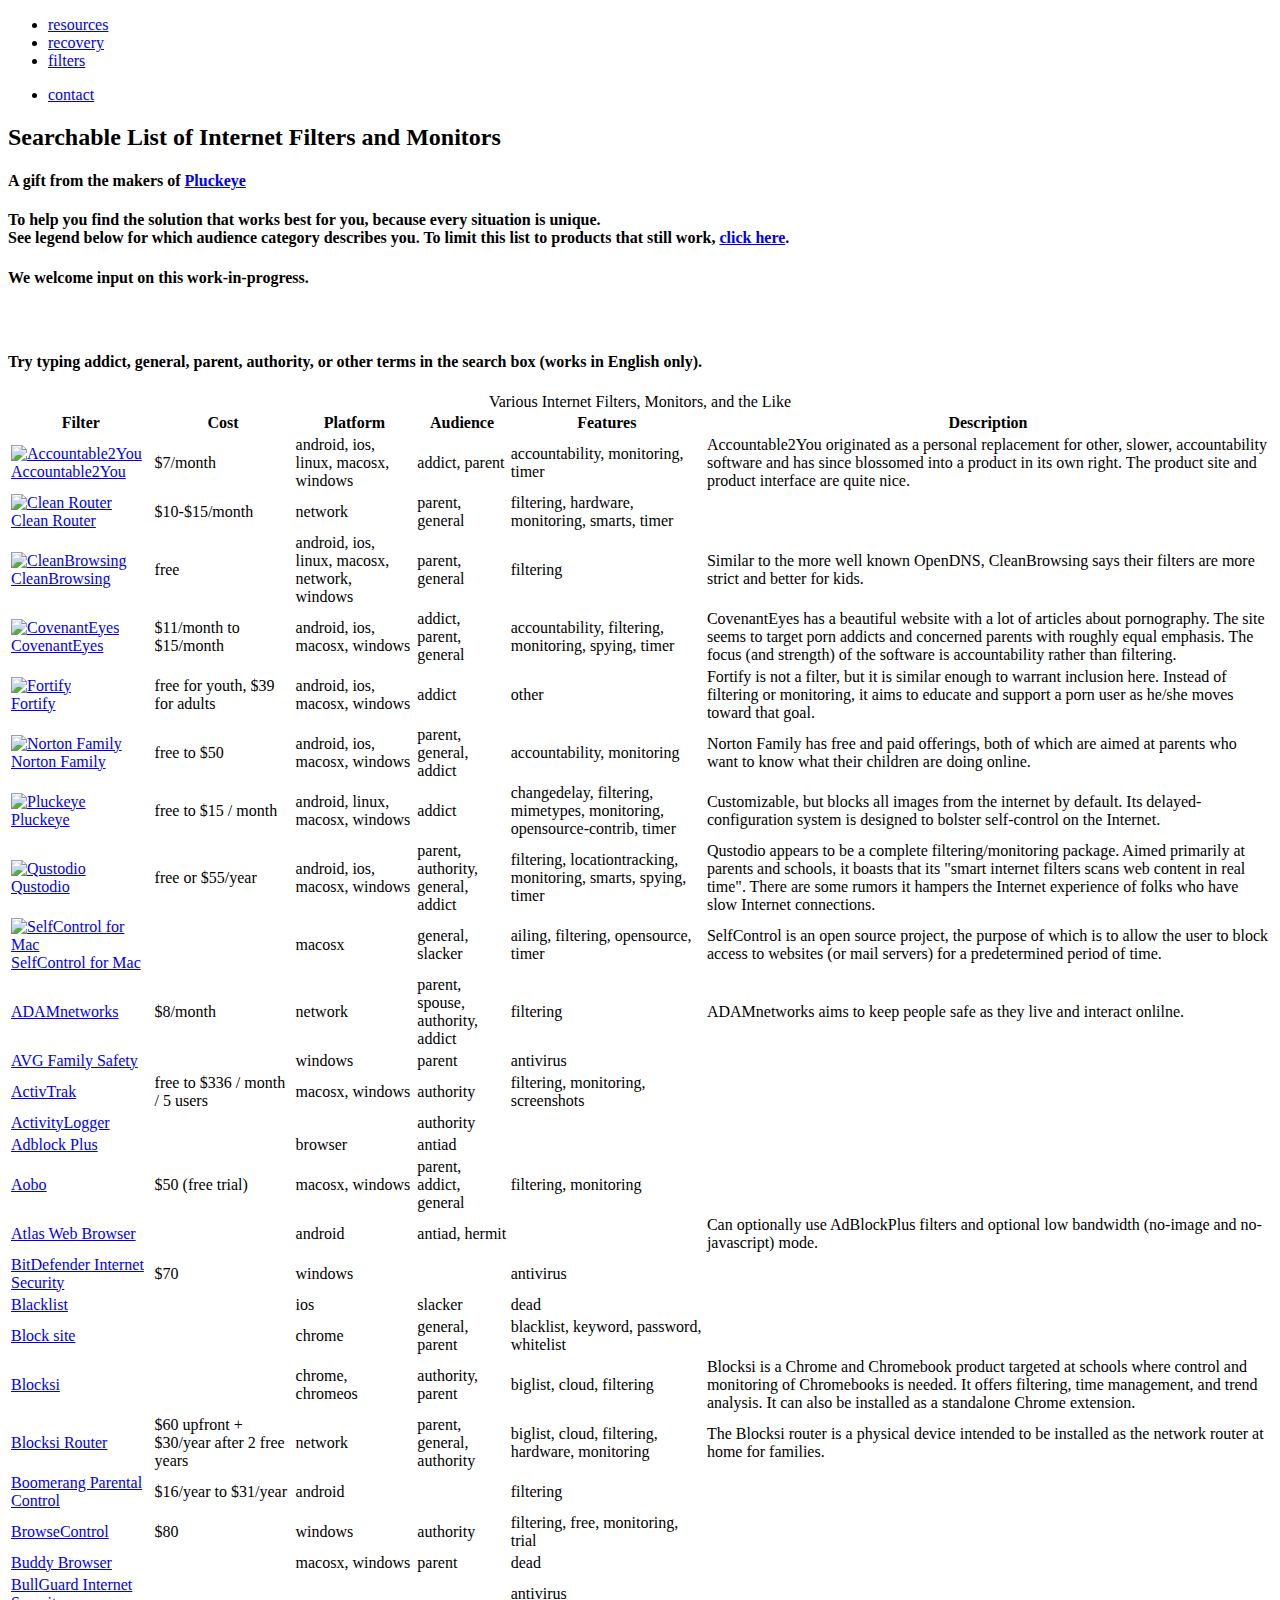
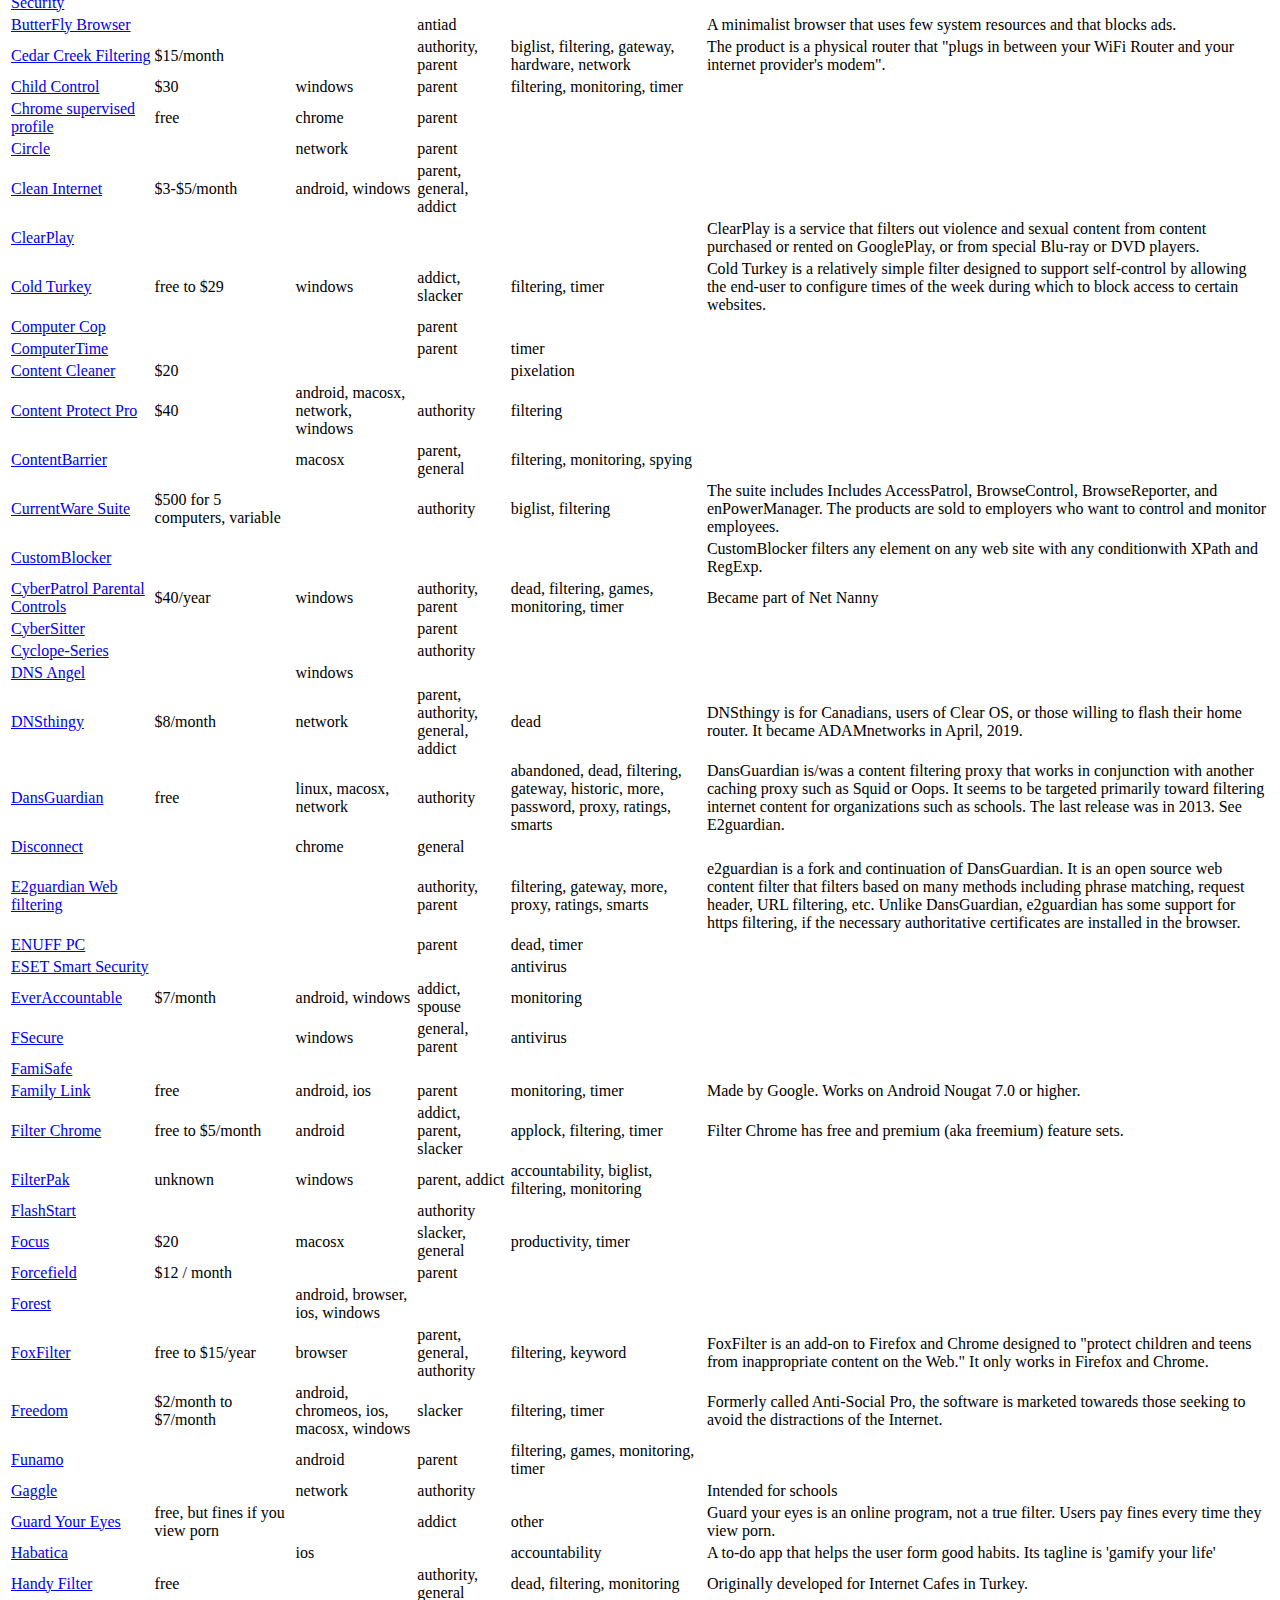
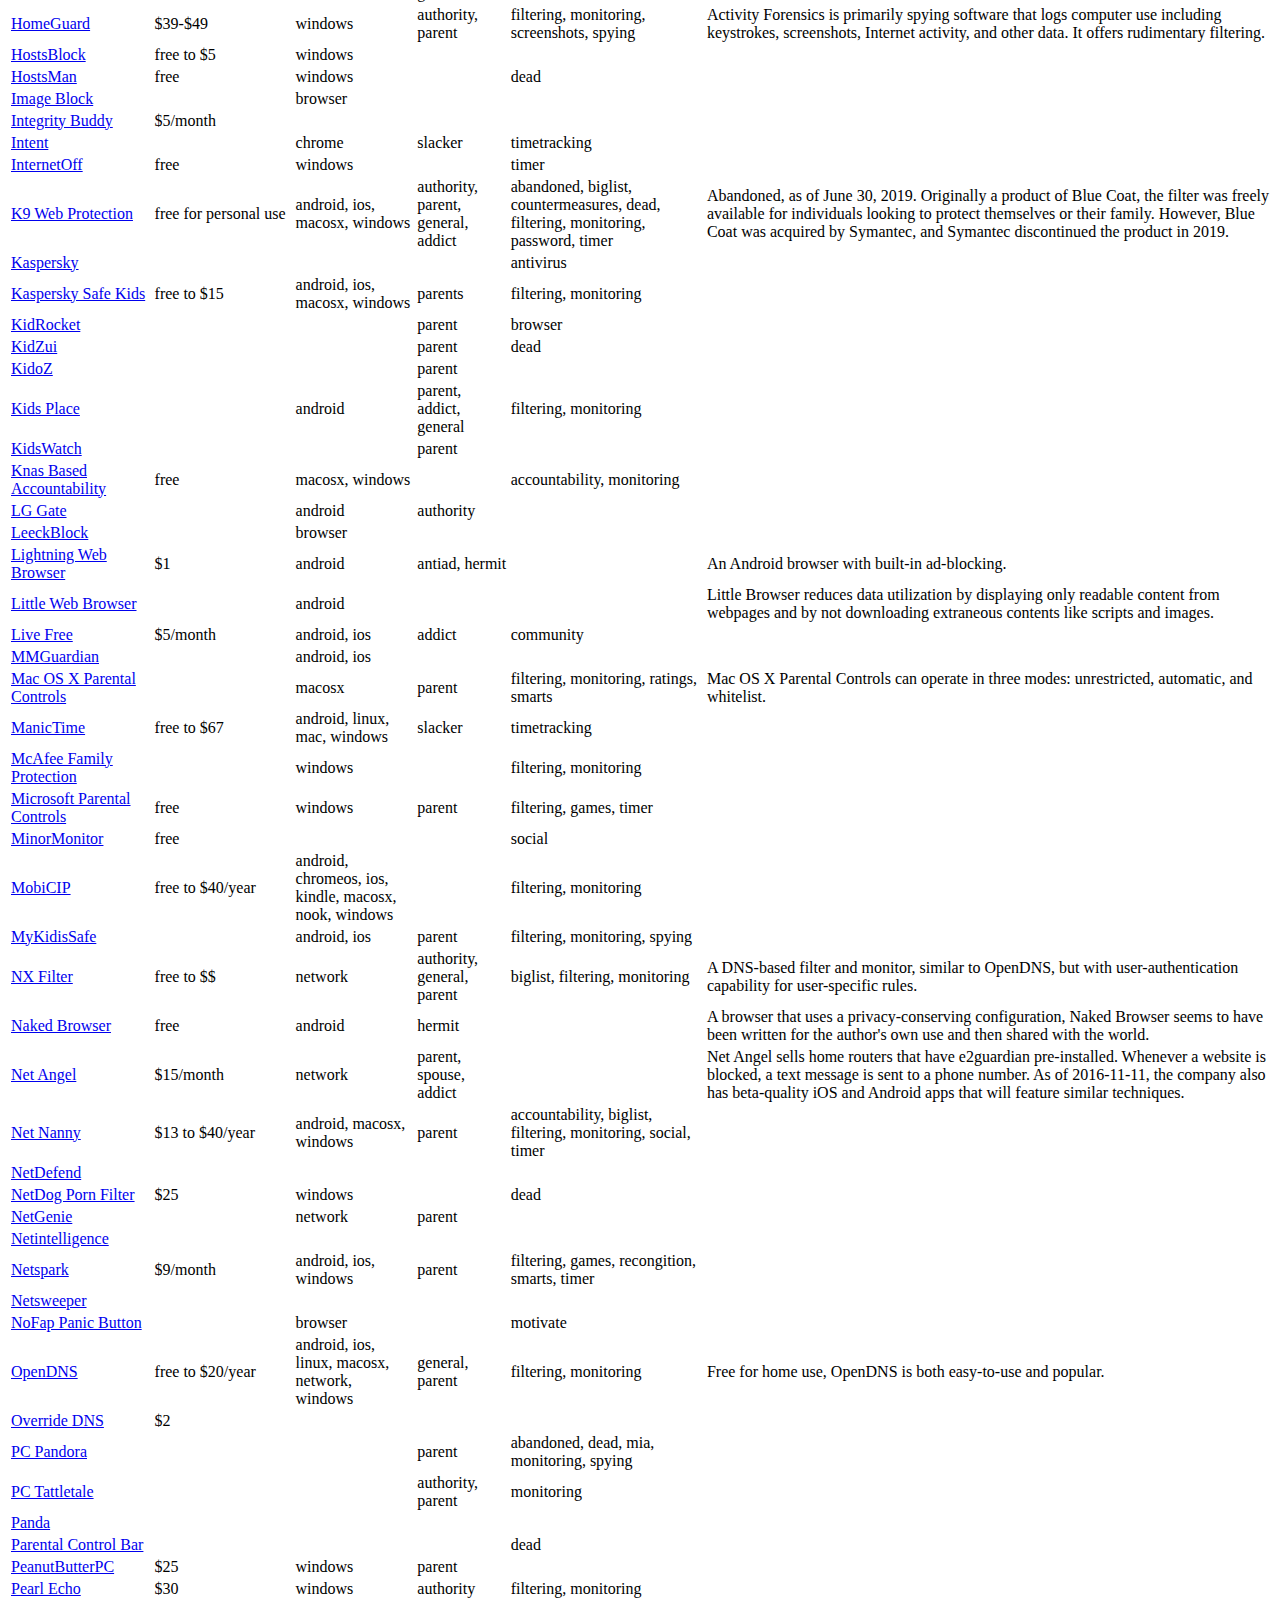
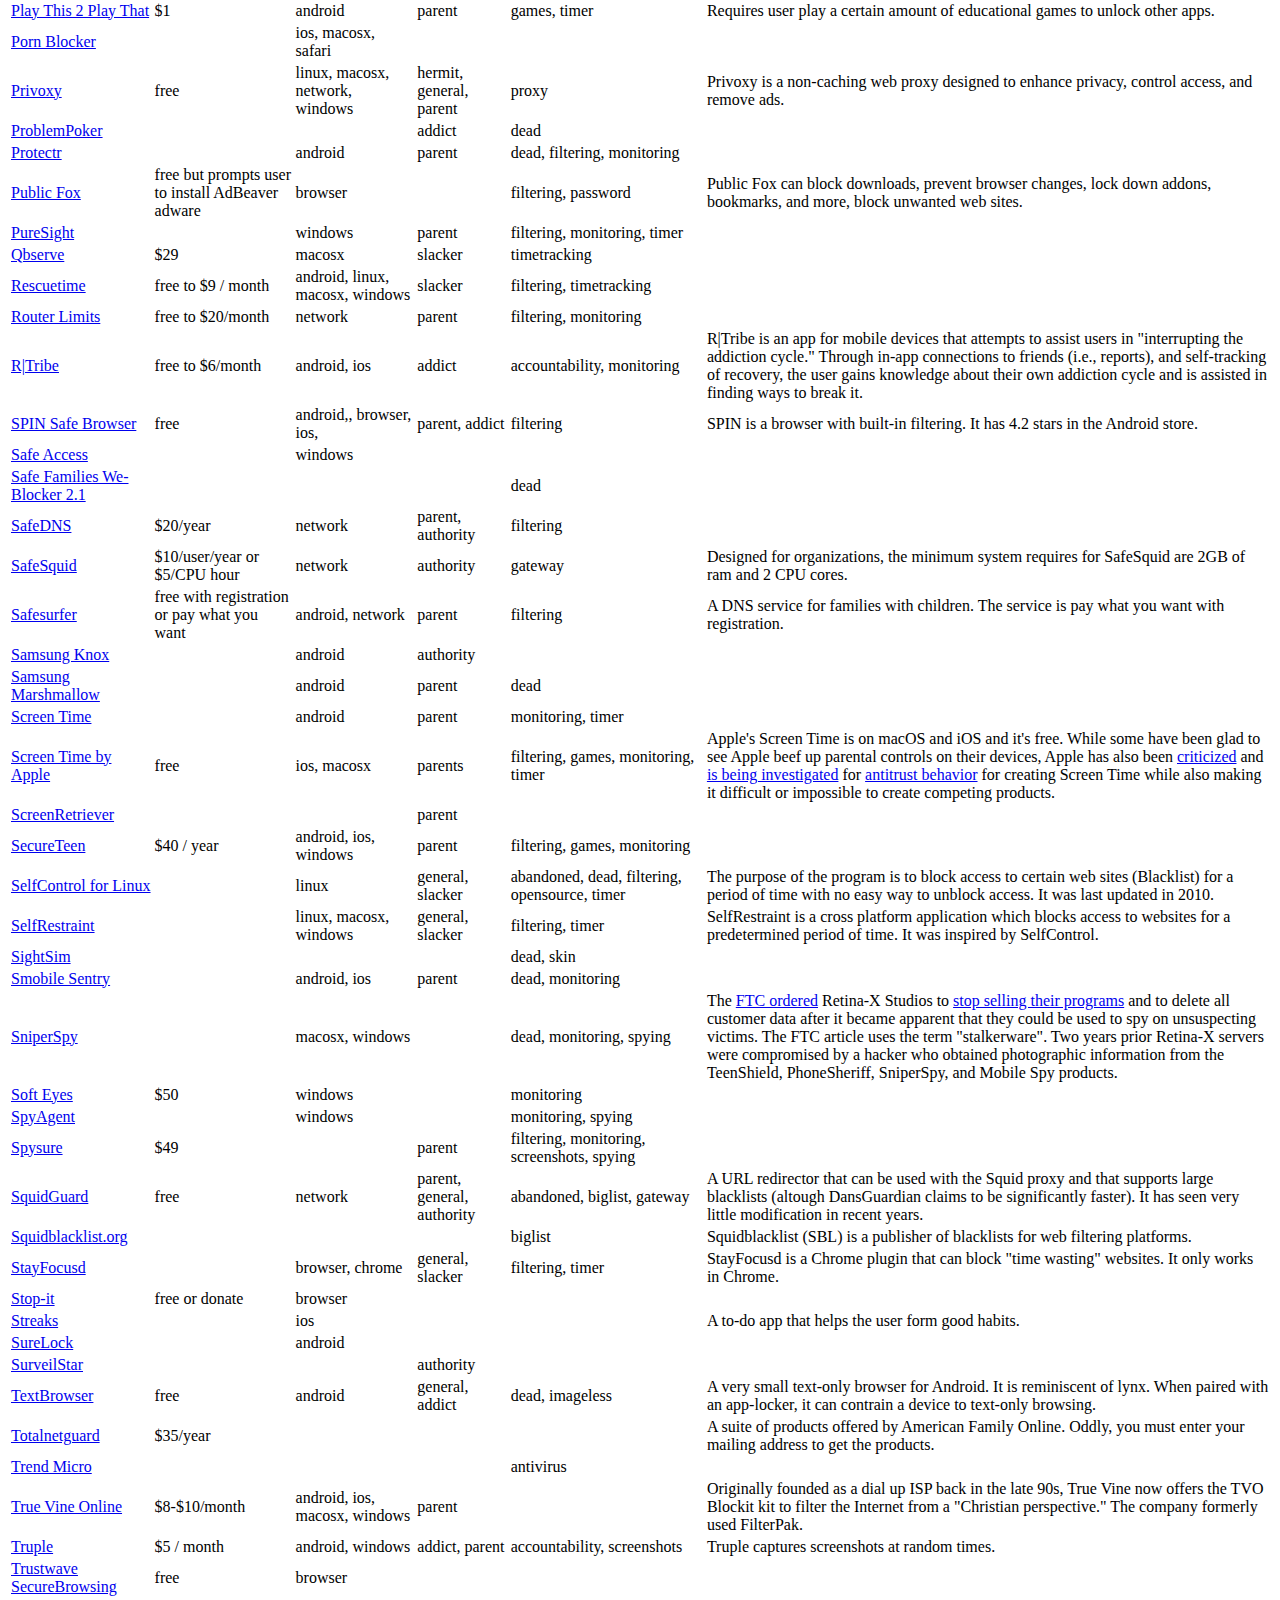
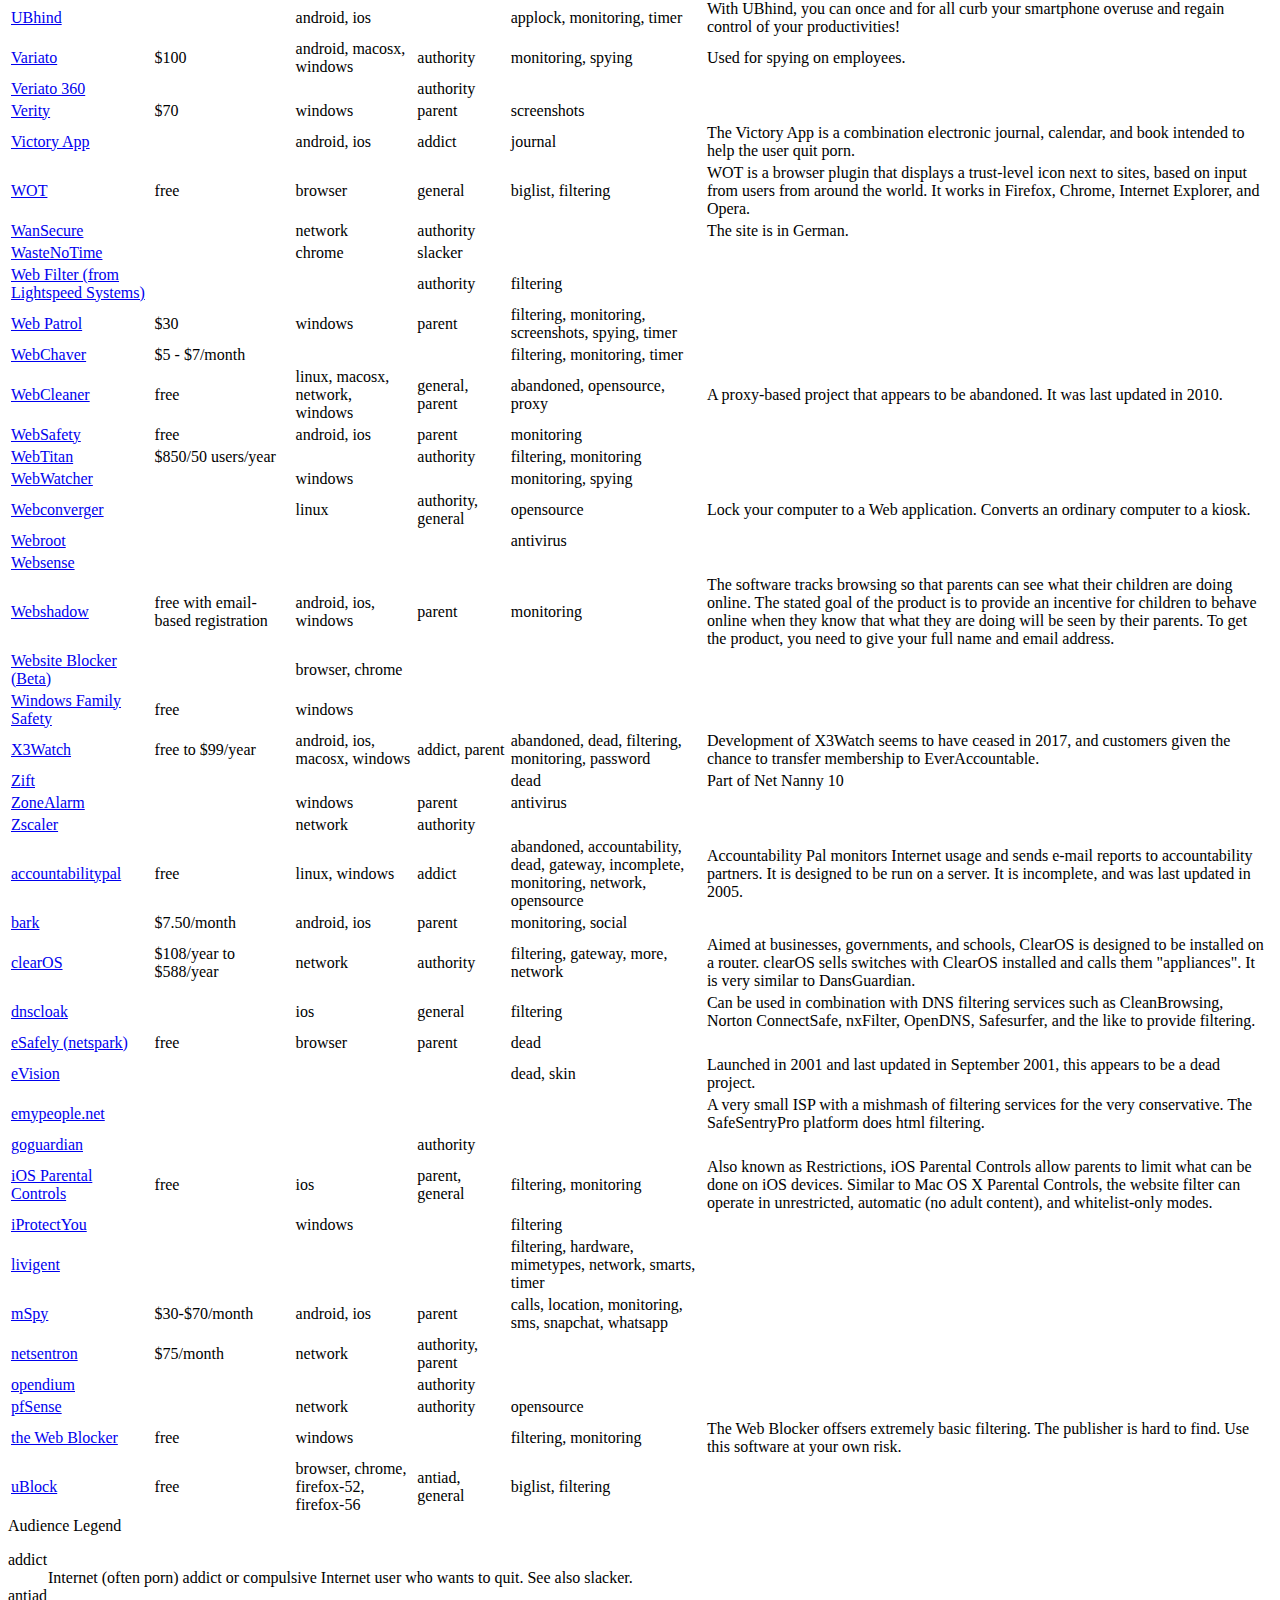
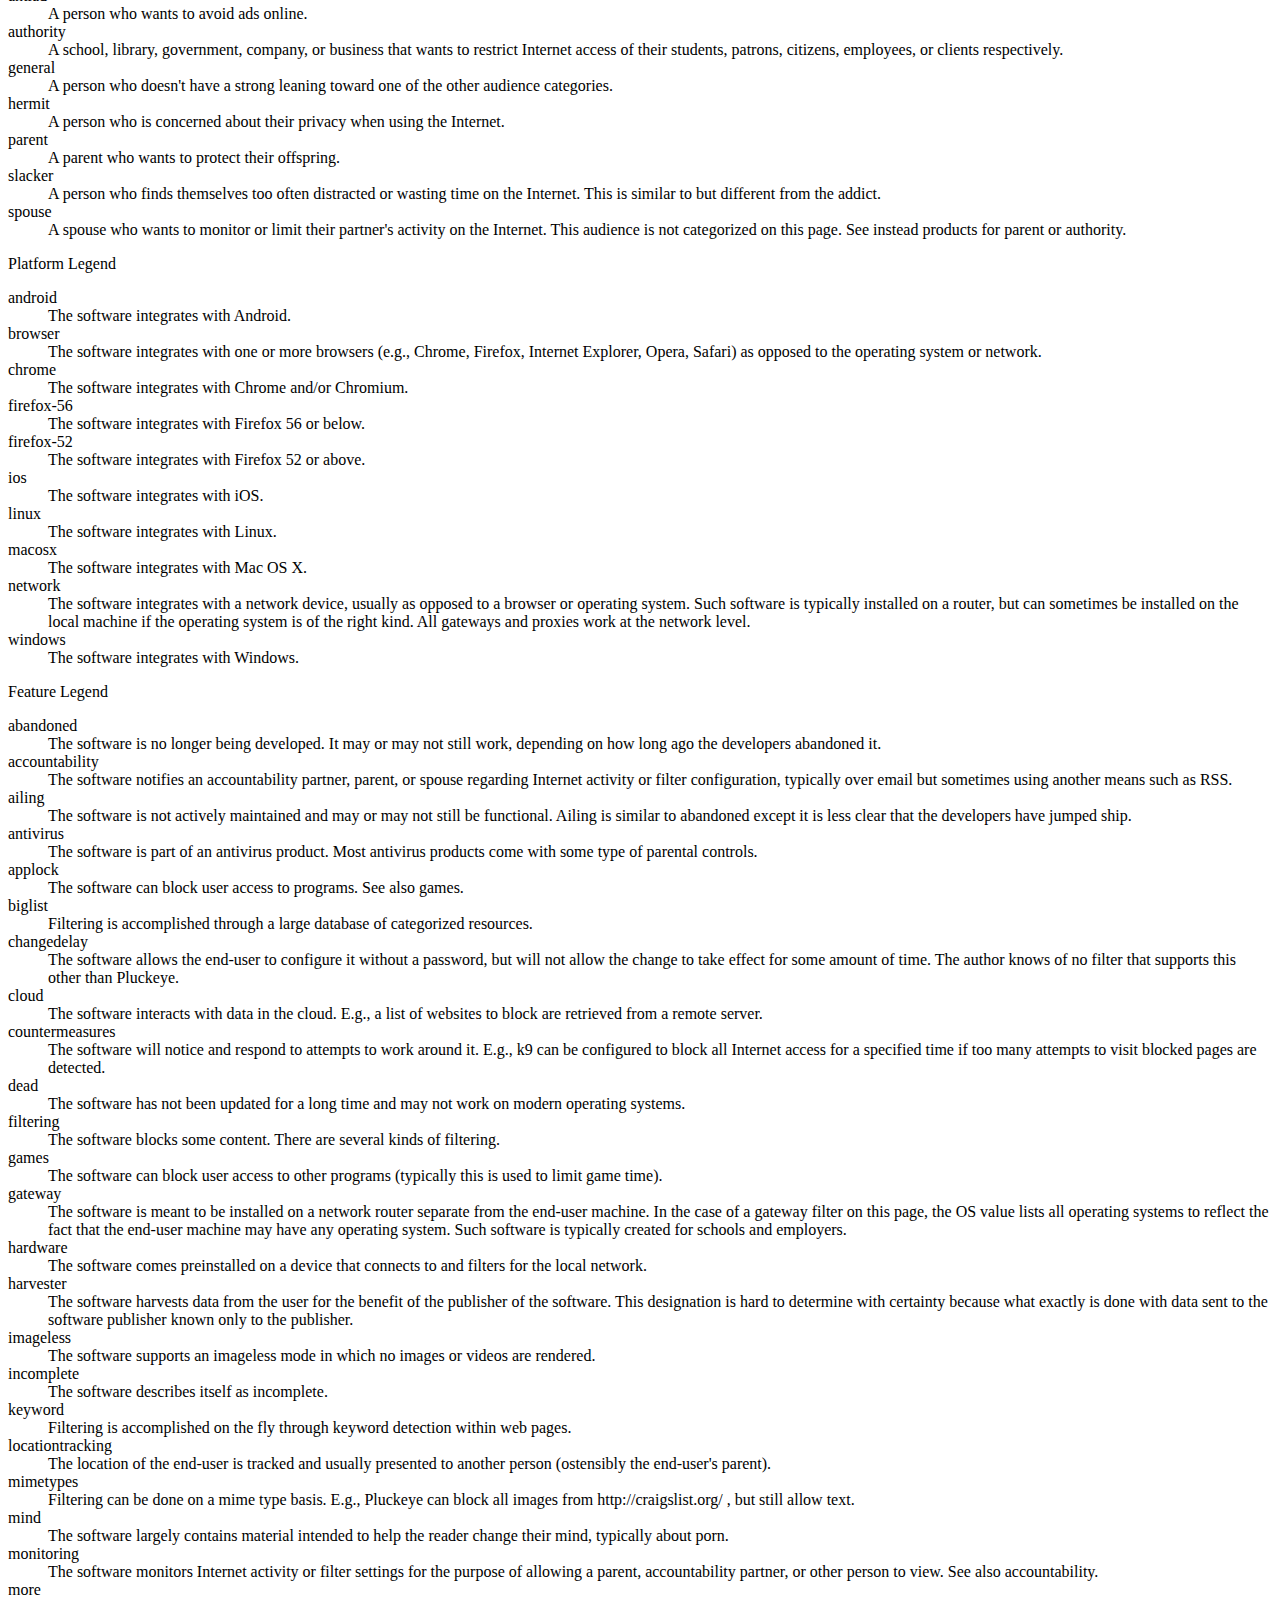
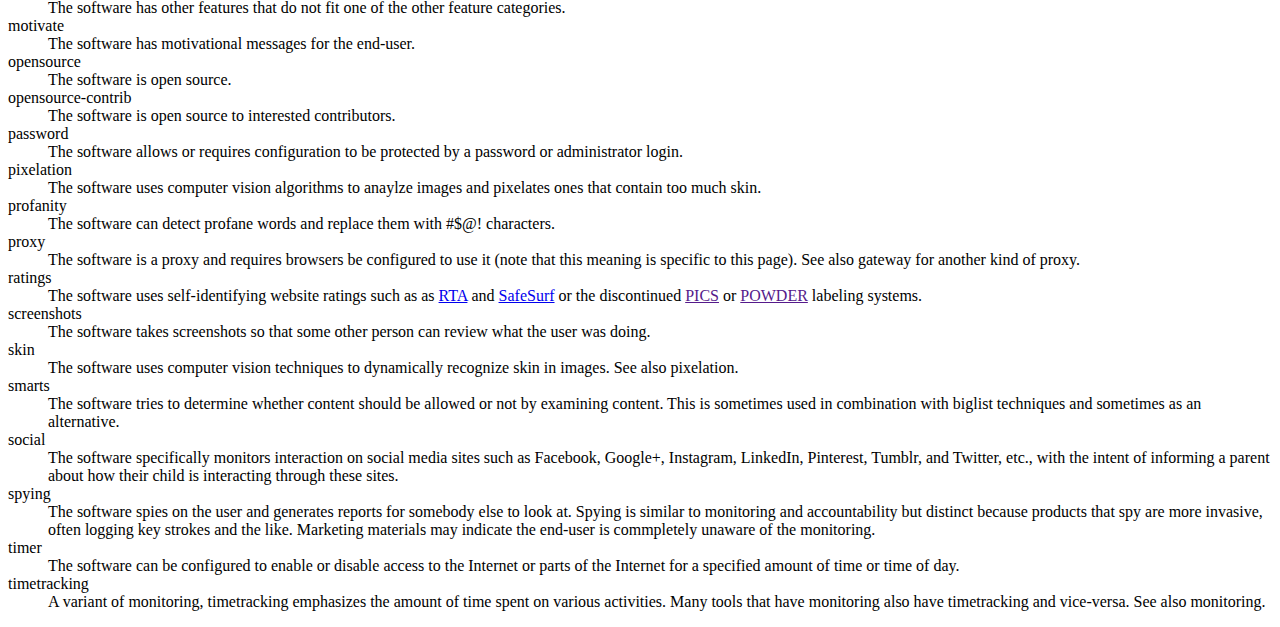
==== commit 1ed7db70: "Manage SPIN Safe Browser is now Filter Chrome" ====
--- a/all.html
+++ b/all.html
@@ -448,7 +448,7 @@
                   Cold Turkey
                 </a>
               </td>
-              <td>free to $19</td>
+              <td>free to $29</td>
               <td>windows</td>
               <td>addict, slacker</td>
               <td>filtering, timer</td>
@@ -561,6 +561,17 @@
               <td></td>
               <td></td>
               <td>authority</td>
+              <td></td>
+              <td></td>
+            </tr>
+            <tr>
+              <td><a href="https://www.sordum.org/8127/dns-angel-v1-6/" title="DNS Angel">
+                  DNS Angel
+                </a>
+              </td>
+              <td></td>
+              <td>windows</td>
+              <td></td>
               <td></td>
               <td></td>
             </tr>
@@ -653,6 +664,17 @@
               <td></td>
             </tr>
             <tr>
+              <td><a href="https://famisafe.wondershare.com/" title="FamiSafe">
+                  FamiSafe
+                </a>
+              </td>
+              <td></td>
+              <td></td>
+              <td></td>
+              <td></td>
+              <td></td>
+            </tr>
+            <tr>
               <td><a href="https://families.google.com/familylink/" title="Family Link">
                   Family Link
                 </a>
@@ -662,6 +684,17 @@
               <td>parent</td>
               <td>monitoring, timer</td>
               <td>Made by Google.  Works on Android Nougat 7.0 or higher.</td>
+            </tr>
+            <tr>
+              <td><a href="https://filterchrome.com/" title="Filter Chrome">
+                  Filter Chrome
+                </a>
+              </td>
+              <td>free to $5/month</td>
+              <td>android</td>
+              <td>addict, parent, slacker</td>
+              <td>applock, filtering, timer</td>
+              <td>Filter Chrome has free and premium (aka freemium) feature sets.</td>
             </tr>
             <tr>
               <td><a href="http://www.s4f.com/products/filterpak" title="FilterPak">
@@ -1016,6 +1049,17 @@
               <td>Little Browser reduces data utilization by displaying only readable content from webpages and by not downloading extraneous contents like scripts and images.</td>
             </tr>
             <tr>
+              <td><a href="https://www.livefree.app/" title="Live Free">
+                  Live Free
+                </a>
+              </td>
+              <td>$5/month</td>
+              <td>android, ios</td>
+              <td>addict</td>
+              <td>community</td>
+              <td></td>
+            </tr>
+            <tr>
               <td><a href="http://www.mmguardian.com/" title="MMGuardian">
                   MMGuardian
                 </a>
@@ -1036,17 +1080,6 @@
               <td>parent</td>
               <td>filtering, monitoring, ratings, smarts</td>
               <td>Mac OS X Parental Controls can operate in three modes: unrestricted, automatic, and whitelist.</td>
-            </tr>
-            <tr>
-              <td><a href="https://filterchrome.com/" title="Manage SPIN Safe Browser">
-                  Manage SPIN Safe Browser
-                </a>
-              </td>
-              <td>free to $5/month</td>
-              <td>android</td>
-              <td>addict, parent, slacker</td>
-              <td>applock, filtering, timer</td>
-              <td>Mangage SPIN is an applocker intended to be used alongside the SPIN Safe browser.  Manage SPIN prevents access to browsers other SPIN Safe and/or Chrome, which it can filter.  It has free and premium (aka freemium) feature sets.</td>
             </tr>
             <tr>
               <td><a href="https://www.manictime.com/" title="ManicTime">
@@ -1398,6 +1431,17 @@
               <td>windows</td>
               <td>parent</td>
               <td>filtering, monitoring, timer</td>
+              <td></td>
+            </tr>
+            <tr>
+              <td><a href="https://qotoqot.com/qbserve/" title="Qbserve">
+                  Qbserve
+                </a>
+              </td>
+              <td>$29</td>
+              <td>macosx</td>
+              <td>slacker</td>
+              <td>timetracking</td>
               <td></td>
             </tr>
             <tr>
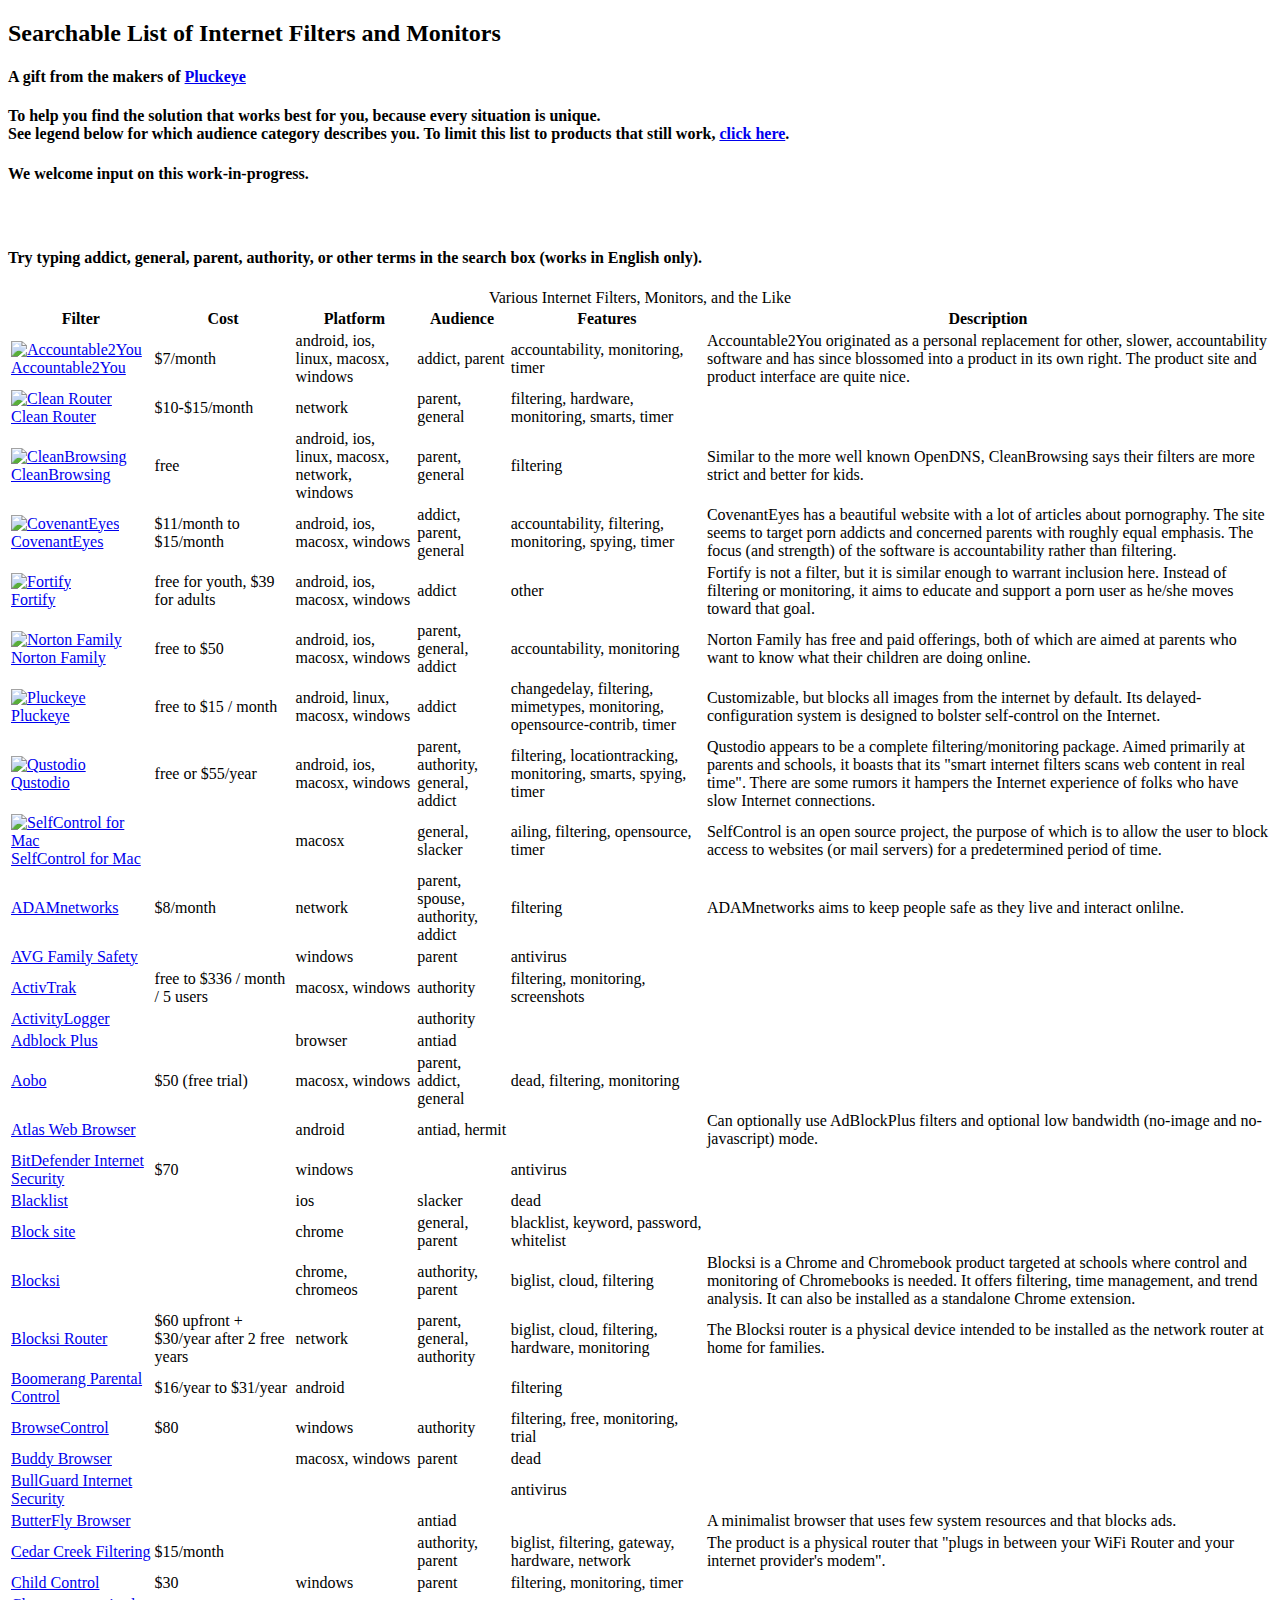
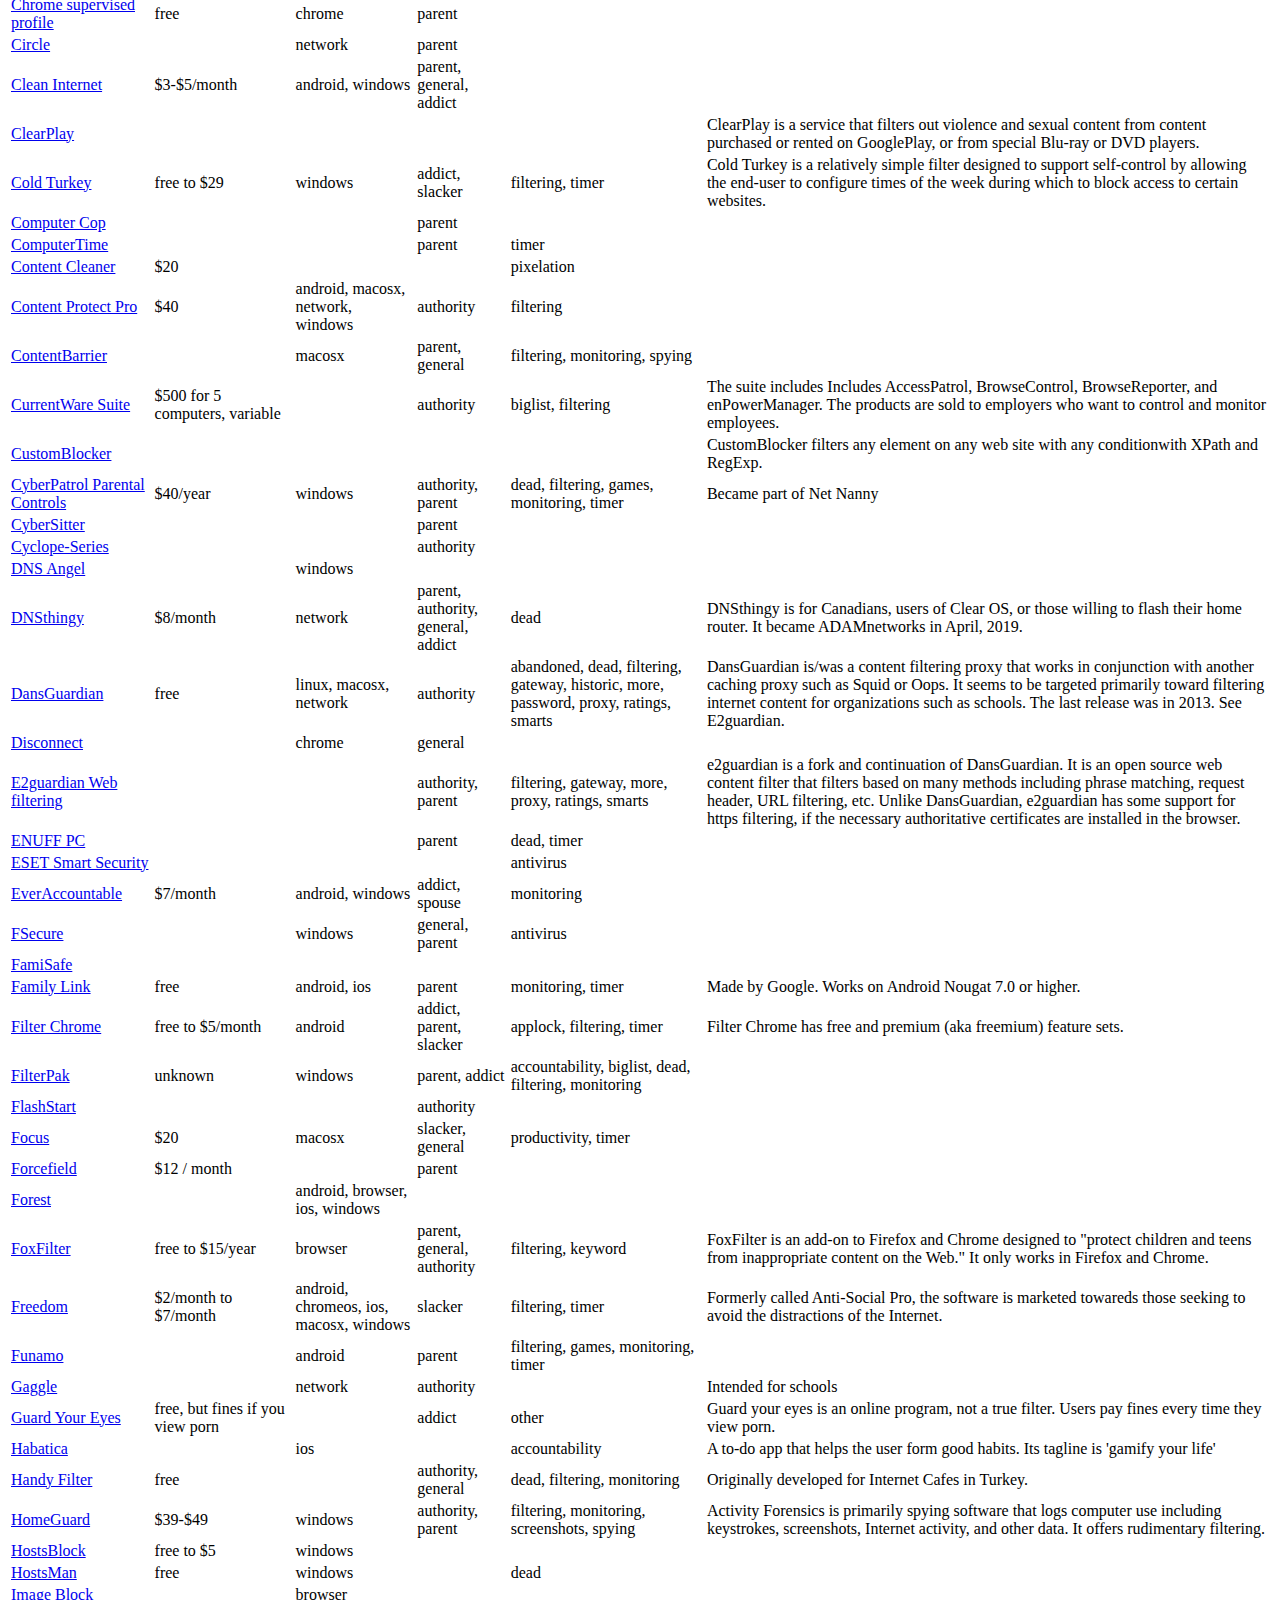
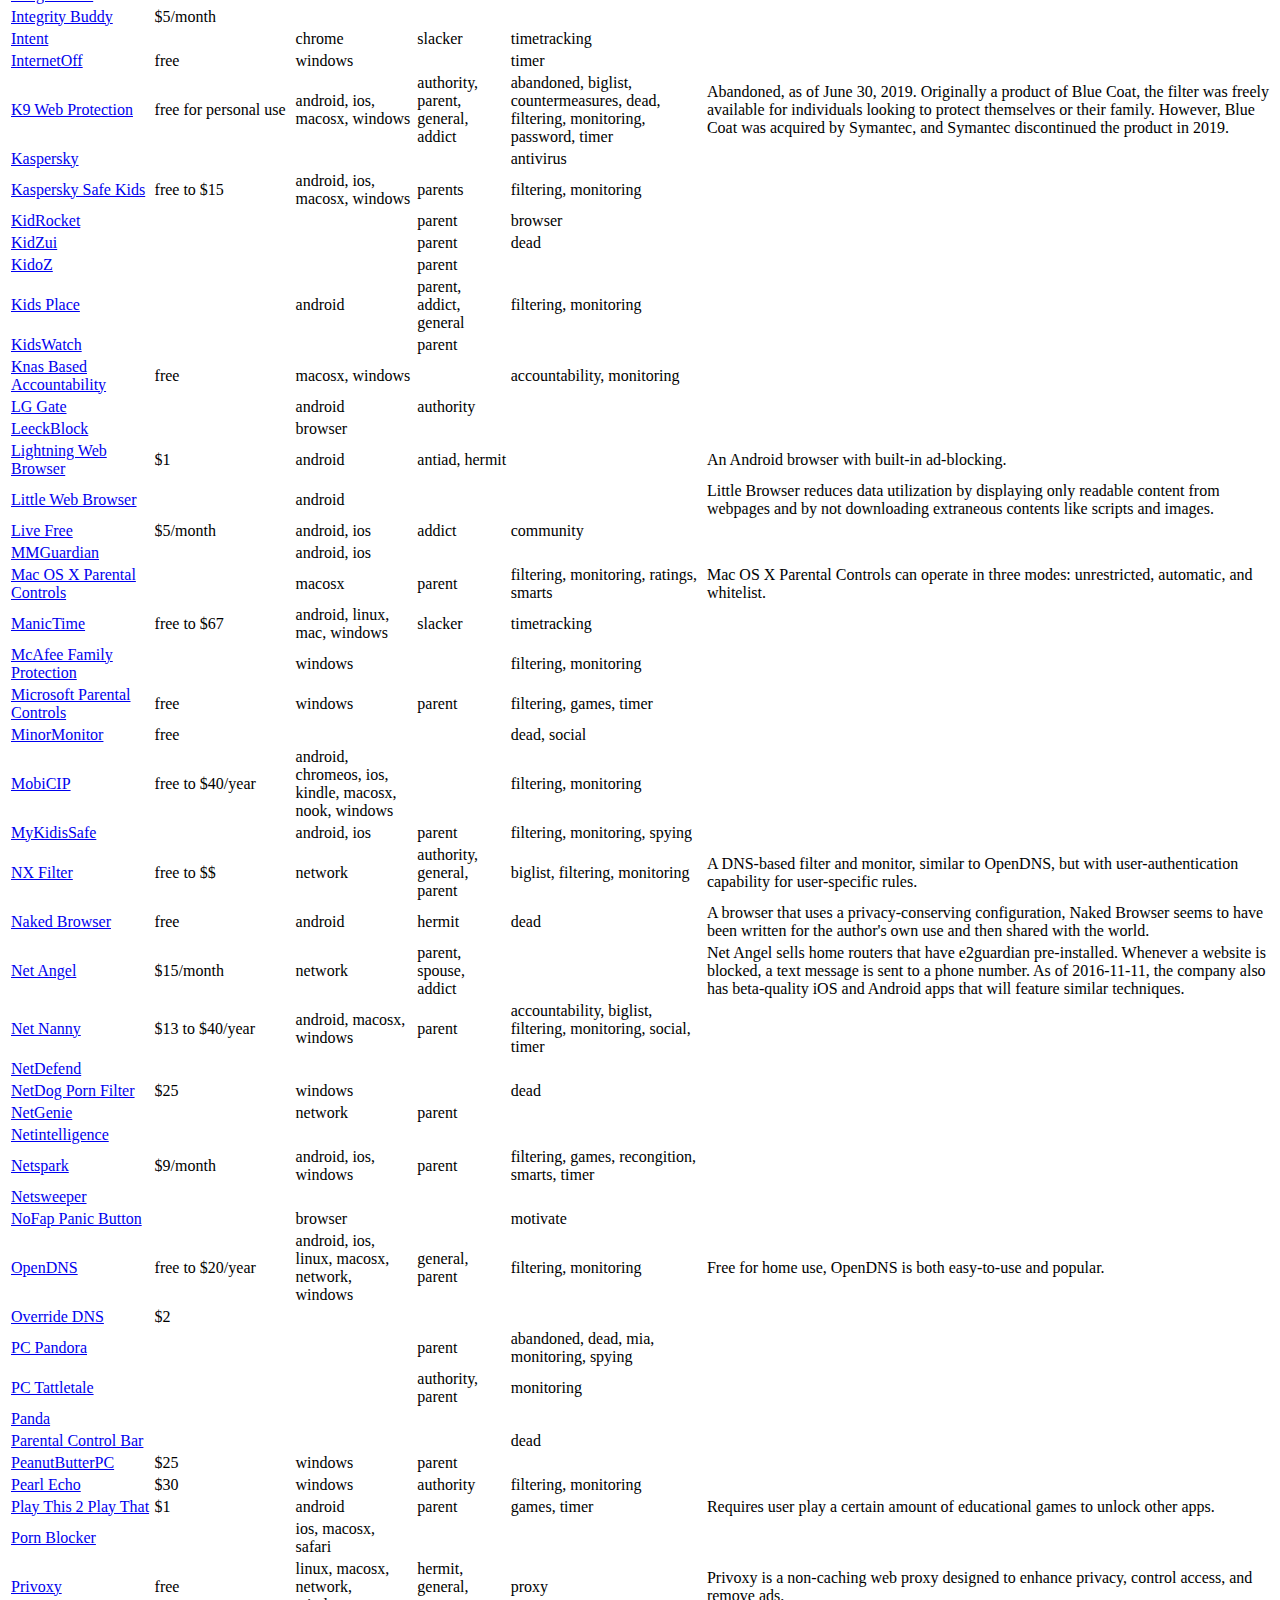
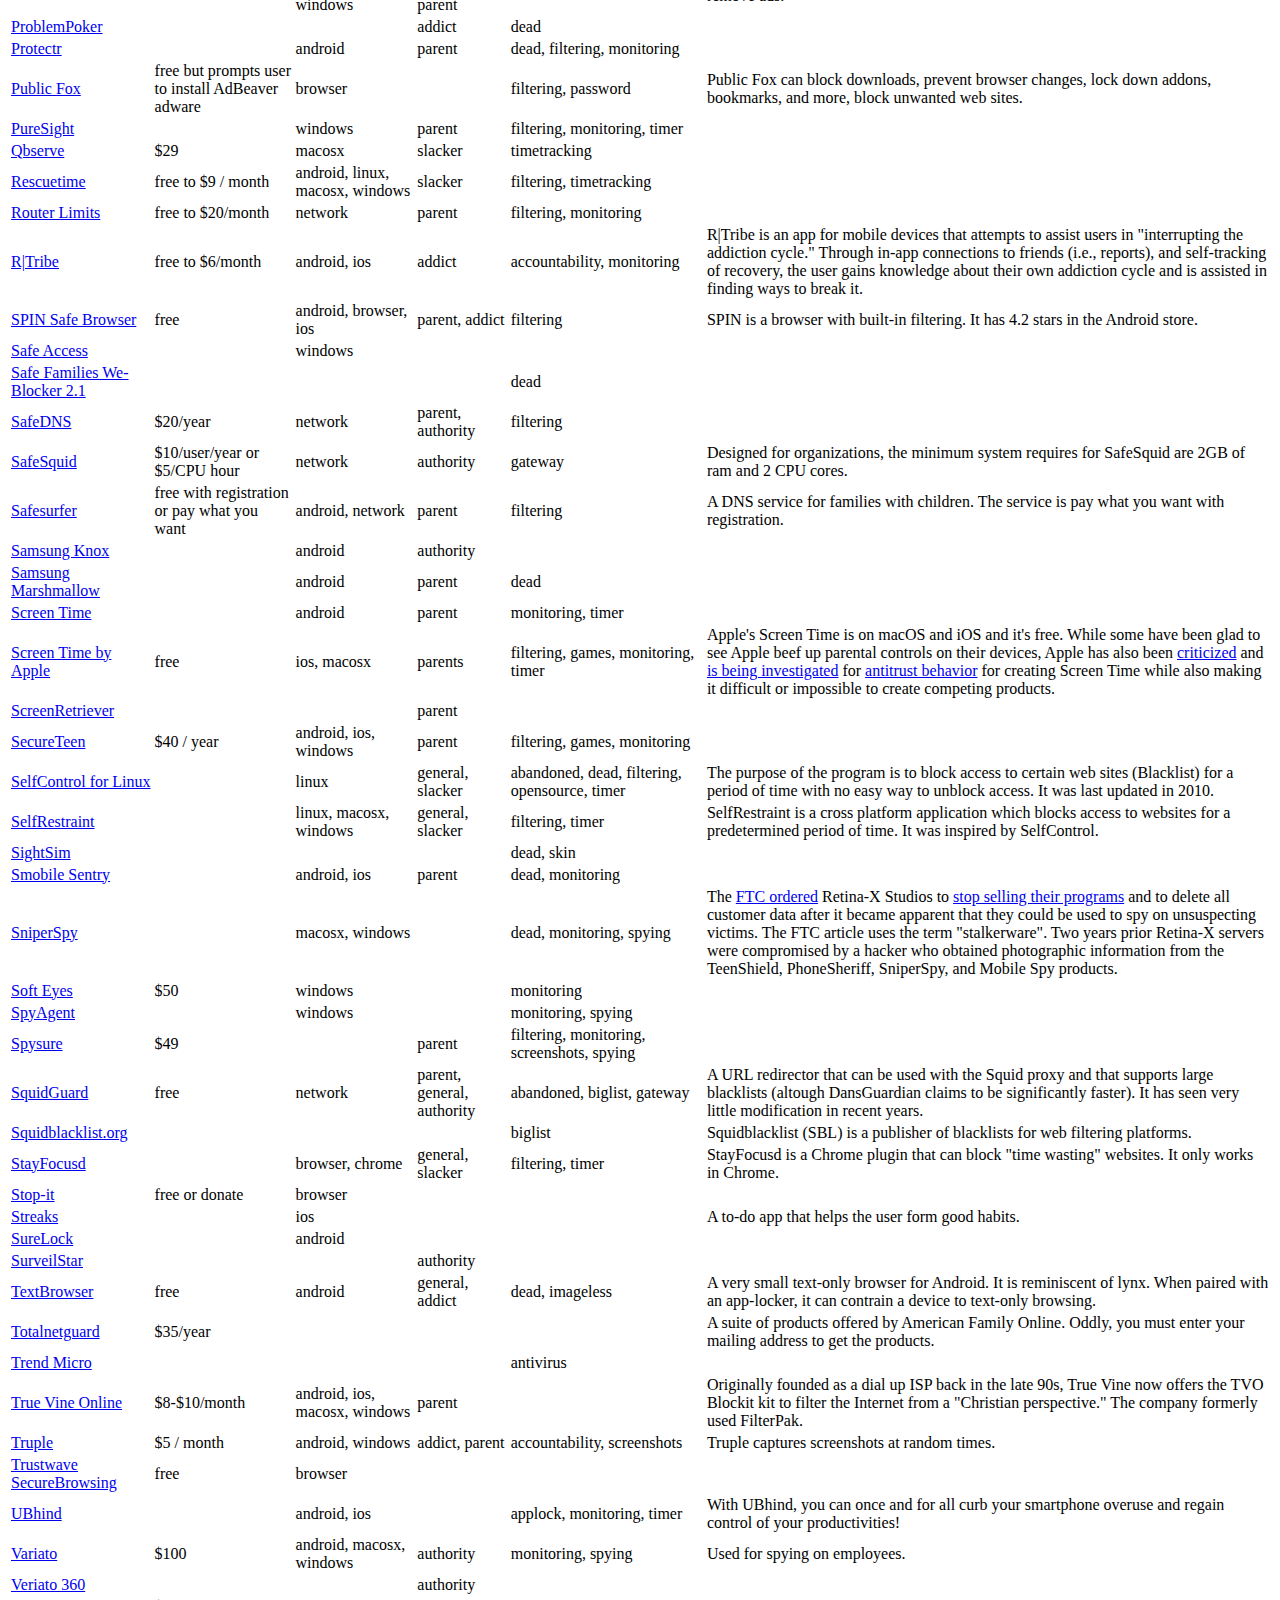
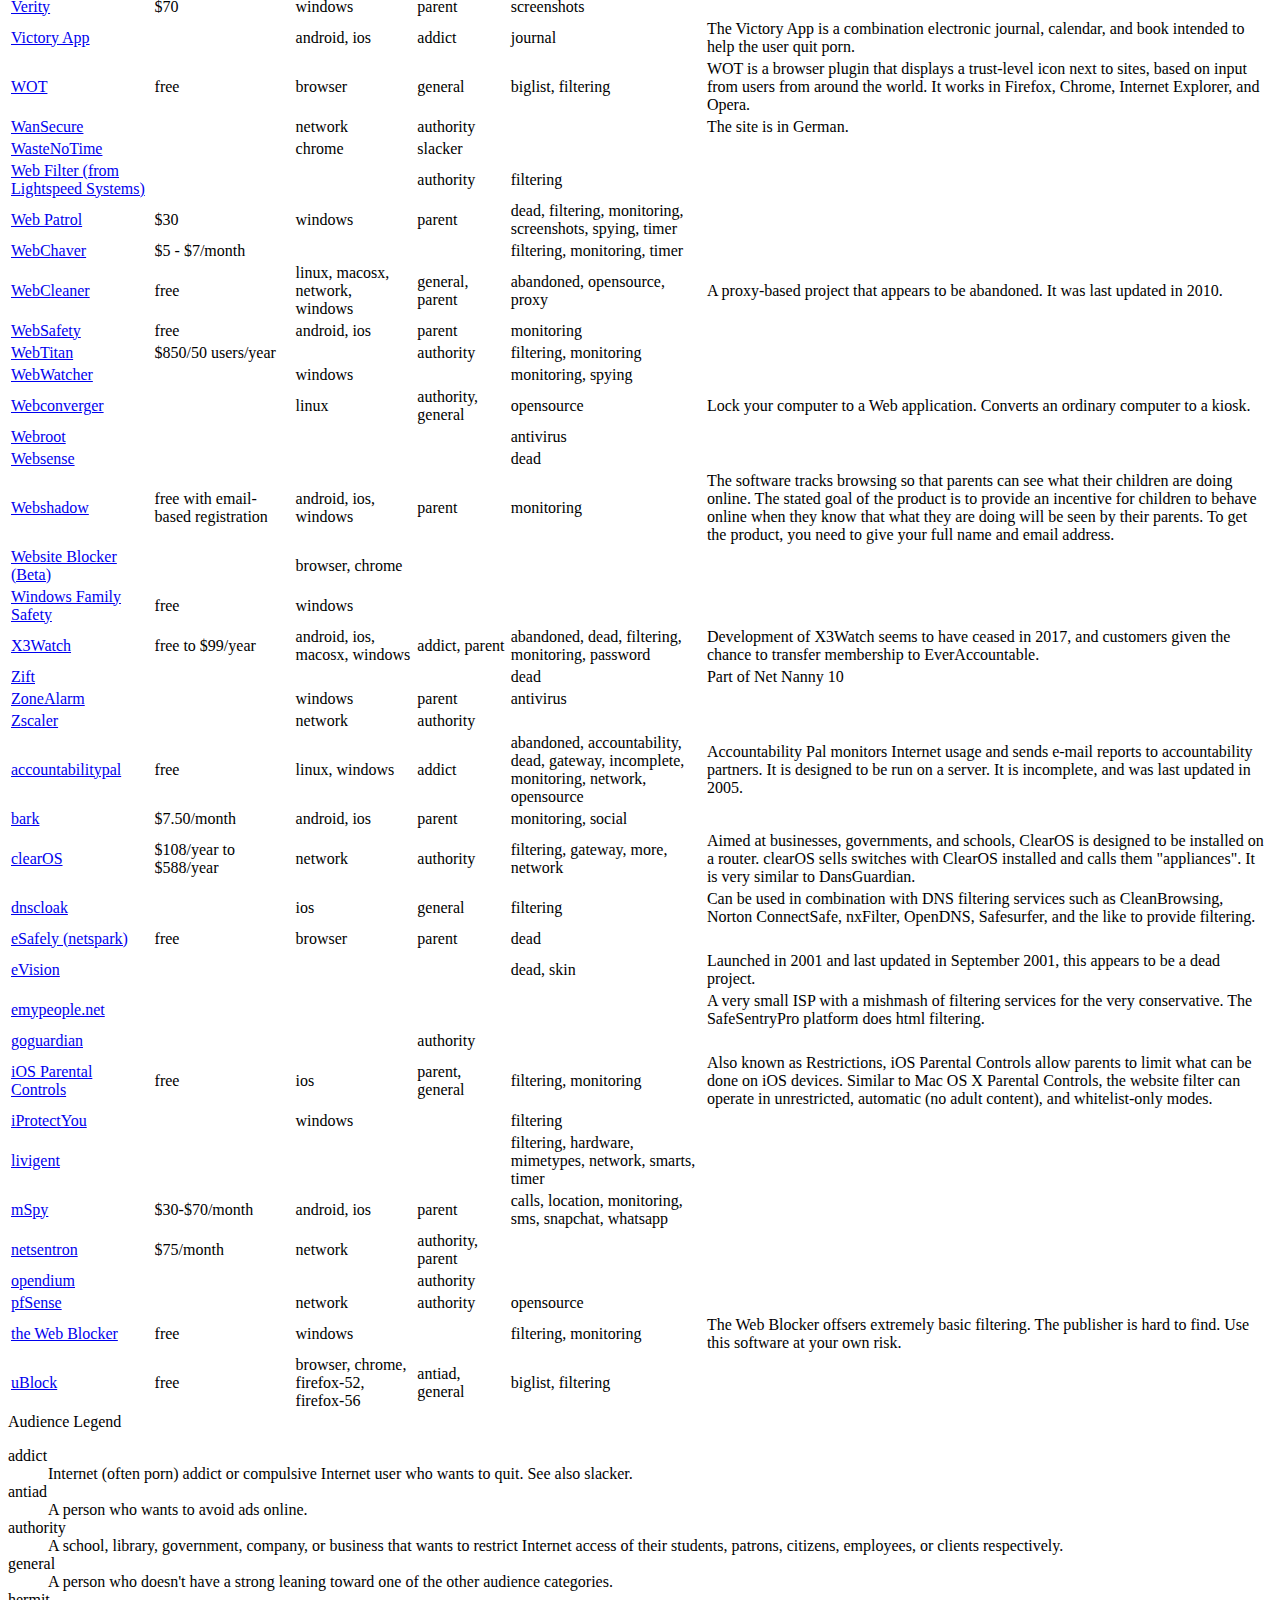
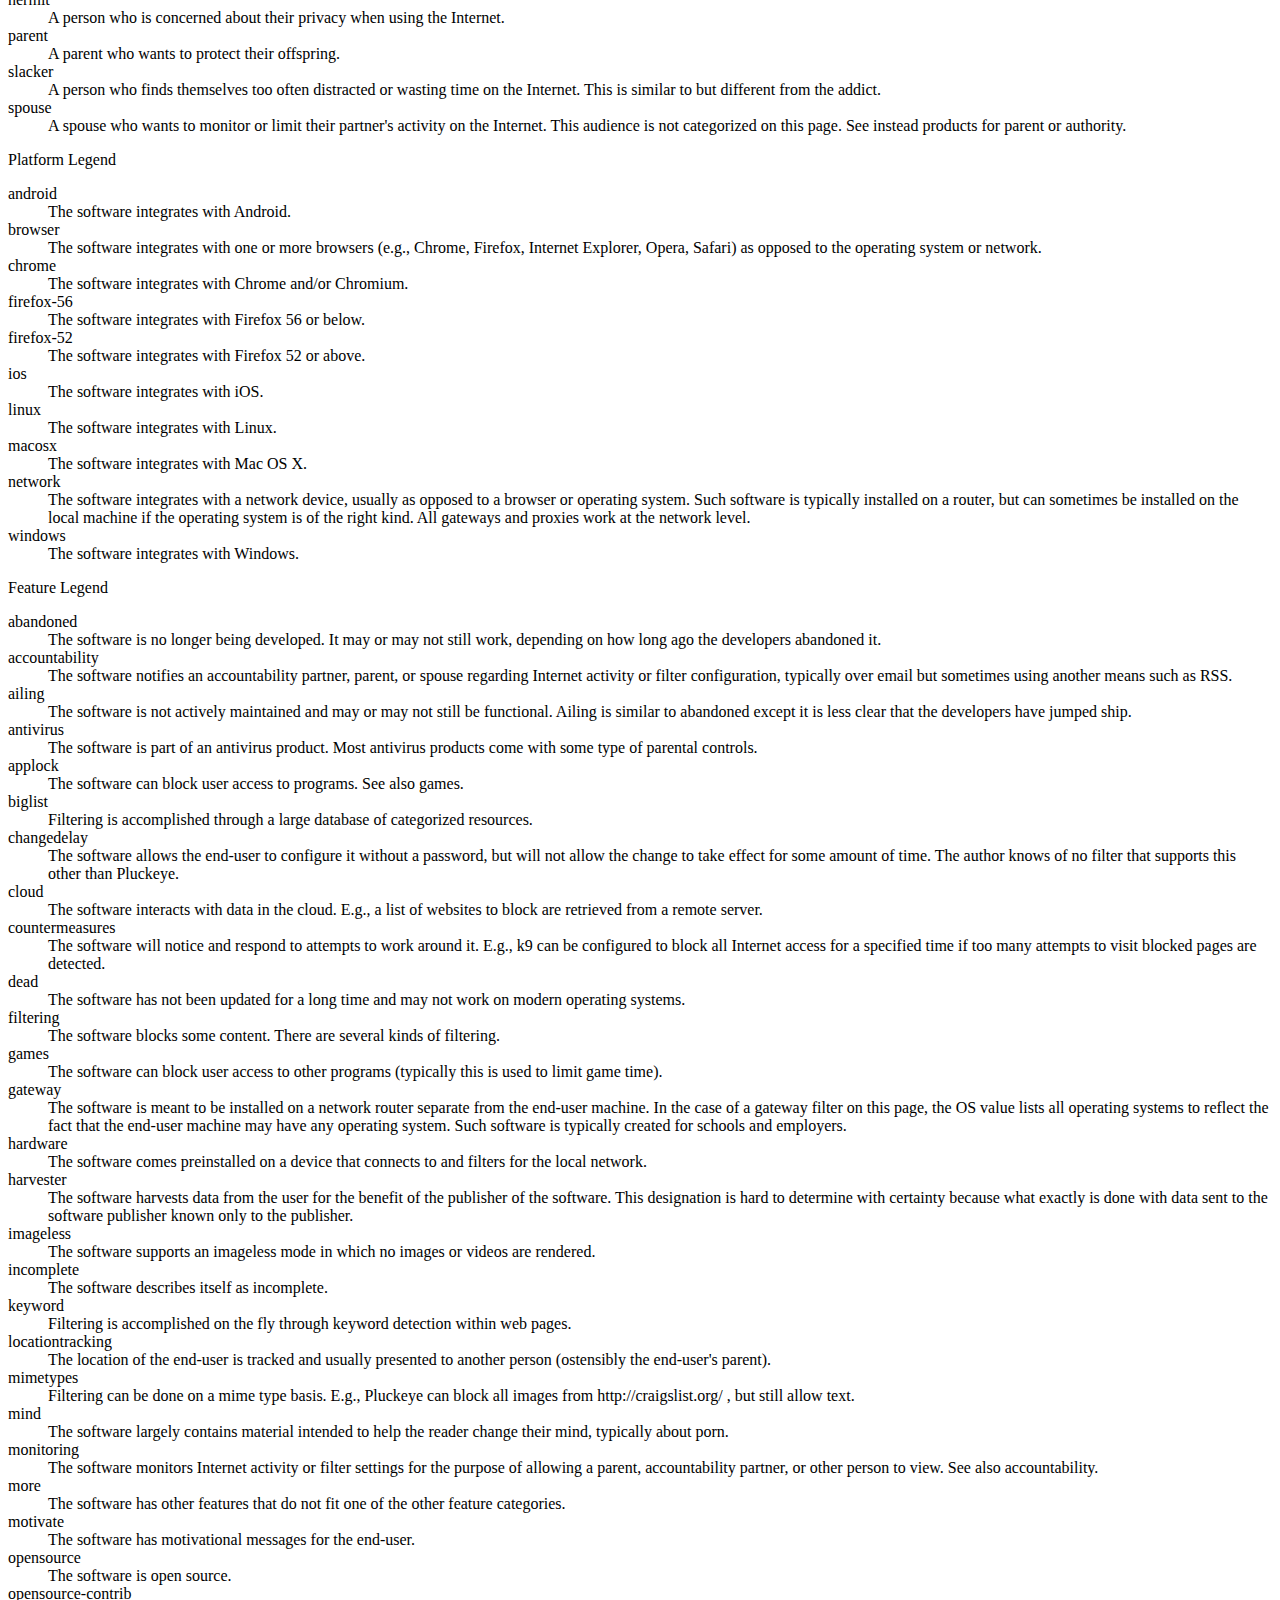
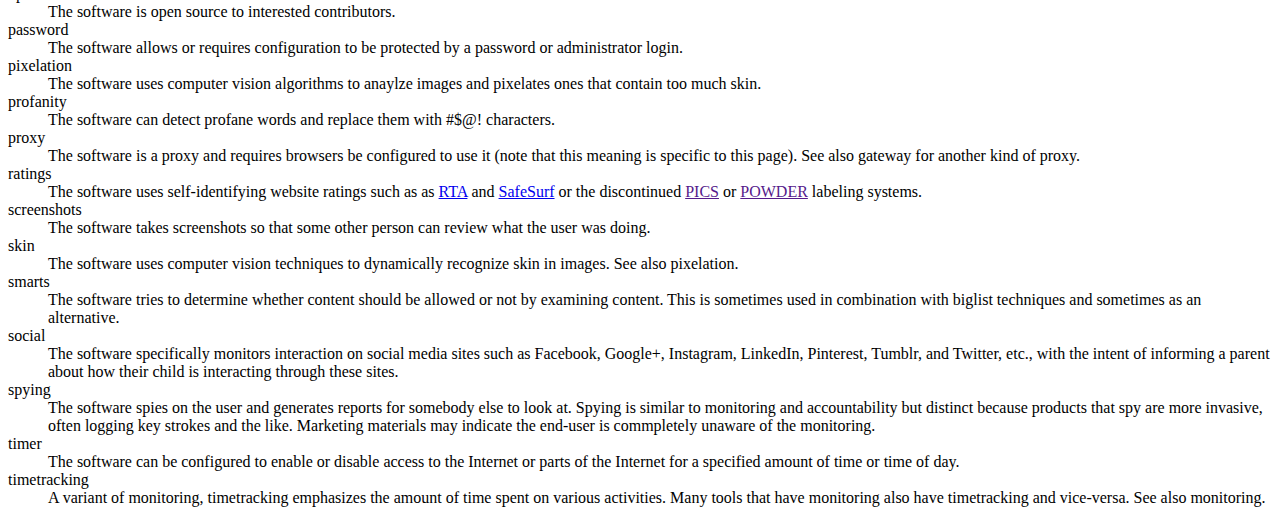
==== commit a4abb5e1: "Merge branch 'master' into master" ====
--- a/all.html
+++ b/all.html
@@ -15,34 +15,6 @@
     <script src="js/js.js"></script>
   </head>
 <body>
-  <nav class="navbar navbar-default">
-  <div class="container">
-    <!--
-    <div class="navbar-header">
-      <button type="button" class="navbar-toggle collapsed" data-toggle="collapse" data-target="#navbar-body" aria-expanded="false">
-        <span class="sr-only">Toggle navigation</span>
-        <span class="icon-bar"></span>
-        <span class="icon-bar"></span>
-        <span class="icon-bar"></span>
-      </button>
-      <a class="navbar-brand" href="/" title="Porn Mitigation Resources">
-        resources
-      </a>
-    </div>
-    -->
-    <div class="collapse navbar-collapse" id="navbar-body">
-      <ul class="nav navbar-nav">
-        <li><a href="http://resources.pluckeye.net/">resources</a></li>
-        <li><a href="http://recovery.pluckeye.net/">recovery</a></li>
-        <li><a href="http://filters.pluckeye.net/">filters</a></li>
-      </ul>
-      <ul class="nav navbar-nav navbar-right">
-        <li><a href="//contact.pluckeye.net/">contact</a></li>
-      </ul>
-    </div>
-  </div>
-</nav>
-
   <div class="container">
     <div class="page-header text-center">
       <h2>Searchable List of Internet Filters and Monitors</h2>
@@ -83,7 +55,7 @@
           </thead>
           <tbody>
             <tr>
-              <td><a href="https://www.accountable2you.com/" title="Accountable2You">
+              <td><a href="https://accountable2you.com/" title="Accountable2You">
                   <img height="40" src="iconcache/Accountable2You.png" alt="Accountable2You" /><br>
                   Accountable2You
                 </a>
@@ -119,7 +91,7 @@
               <td>Similar to the more well known OpenDNS, CleanBrowsing says their filters are more strict and better for kids.</td>
             </tr>
             <tr>
-              <td><a href="http://www.covenanteyes.com/" title="CovenantEyes">
+              <td><a href="https://www.covenanteyes.com/" title="CovenantEyes">
                   <img height="40" src="iconcache/CovenantEyes.png" alt="CovenantEyes" /><br>
                   CovenantEyes
                 </a>
@@ -131,7 +103,7 @@
               <td>CovenantEyes has a beautiful website with a lot of articles about pornography.  The site seems to target porn addicts and concerned parents with roughly equal emphasis.  The focus (and strength) of the software is accountability rather than filtering.</td>
             </tr>
             <tr>
-              <td><a href="http://fortifyprogram.org/" title="Fortify">
+              <td><a href="https://fortifyprogram.org/" title="Fortify">
                   <img height="40" src="iconcache/Fortify.svg" alt="Fortify" /><br>
                   Fortify
                 </a>
@@ -143,7 +115,7 @@
               <td>Fortify is not a filter, but it is similar enough to warrant inclusion here.  Instead of filtering or monitoring, it aims to educate and support a porn user as he/she moves toward that goal.</td>
             </tr>
             <tr>
-              <td><a href="http://onlinefamily.norton.com/" title="Norton Family">
+              <td><a href="https://family.norton.com/" title="Norton Family">
                   <img height="40" src="iconcache/Norton-Family.png" alt="Norton Family" /><br>
                   Norton Family
                 </a>
@@ -155,7 +127,7 @@
               <td>Norton Family has free and paid offerings, both of which are aimed at parents who want to know what their children are doing online.</td>
             </tr>
             <tr>
-              <td><a href="http://pluckeye.net/" title="Pluckeye">
+              <td><a href="https://www.pluckeye.net/" title="Pluckeye">
                   <img height="40" src="iconcache/Pluckeye.svg" alt="Pluckeye" /><br>
                   Pluckeye
                 </a>
@@ -167,7 +139,7 @@
               <td>Customizable, but blocks all images from the internet by default.  Its delayed-configuration system is designed to bolster self-control on the Internet.</td>
             </tr>
             <tr>
-              <td><a href="http://www.qustodio.com/" title="Qustodio">
+              <td><a href="https://www.qustodio.com/" title="Qustodio">
                   <img height="40" src="iconcache/Qustodio.gif" alt="Qustodio" /><br>
                   Qustodio
                 </a>
@@ -202,7 +174,7 @@
               <td>ADAMnetworks aims to keep people safe as they live and interact onlilne.</td>
             </tr>
             <tr>
-              <td><a href="http://www.avg.com/us-en/avg-family-safety" title="AVG Family Safety">
+              <td><a href="https://www.avg.com/en-us/internet-security" title="AVG Family Safety">
                   AVG Family Safety
                 </a>
               </td>
@@ -213,7 +185,7 @@
               <td></td>
             </tr>
             <tr>
-              <td><a href="http://activtrak.com/" title="ActivTrak">
+              <td><a href="https://activtrak.com/" title="ActivTrak">
                   ActivTrak
                 </a>
               </td>
@@ -224,7 +196,7 @@
               <td></td>
             </tr>
             <tr>
-              <td><a href="http://www.softactivity.com/" title="ActivityLogger">
+              <td><a href="https://www.softactivity.com/" title="ActivityLogger">
                   ActivityLogger
                 </a>
               </td>
@@ -253,7 +225,7 @@
               <td>$50 (free trial)</td>
               <td>macosx, windows</td>
               <td>parent, addict, general</td>
-              <td>filtering, monitoring</td>
+              <td>dead, filtering, monitoring</td>
               <td></td>
             </tr>
             <tr>
@@ -268,7 +240,7 @@
               <td>Can optionally use AdBlockPlus filters and optional low bandwidth (no-image and no-javascript) mode.</td>
             </tr>
             <tr>
-              <td><a href="http://www.bitdefender.com/solutions/internet-security.html" title="BitDefender Internet Security">
+              <td><a href="https://www.bitdefender.com/solutions/internet-security.html" title="BitDefender Internet Security">
                   BitDefender Internet Security
                 </a>
               </td>
@@ -290,7 +262,7 @@
               <td></td>
             </tr>
             <tr>
-              <td><a href="https://chrome.google.com/webstore/detail/block-site/eiimnmioipafcokbfikbljfdeojpcgbh/" title="Block site">
+              <td><a href="https://chrome.google.com/webstore/detail/block-site-website-blocke/eiimnmioipafcokbfikbljfdeojpcgbh" title="Block site">
                   Block site
                 </a>
               </td>
@@ -312,7 +284,7 @@
               <td>Blocksi is a Chrome and Chromebook product targeted at schools where control and monitoring of Chromebooks is needed.  It offers filtering, time management, and trend analysis.  It can also be installed as a standalone Chrome extension.</td>
             </tr>
             <tr>
-              <td><a href="http://www.blocksi.net/parental-control.php" title="Blocksi Router">
+              <td><a href="https://www.blocksi.net/parental-control.php" title="Blocksi Router">
                   Blocksi Router
                 </a>
               </td>
@@ -334,7 +306,7 @@
               <td></td>
             </tr>
             <tr>
-              <td><a href="http://www.browsecontrol.com/" title="BrowseControl">
+              <td><a href="https://www.browsecontrol.com/" title="BrowseControl">
                   BrowseControl
                 </a>
               </td>
@@ -389,7 +361,7 @@
               <td>The product is a physical router that "plugs in between your WiFi Router and your internet provider's modem".</td>
             </tr>
             <tr>
-              <td><a href="http://salfeld.com/software/parentalcontrol/index.html" title="Child Control">
+              <td><a href="https://salfeld.com/en/" title="Child Control">
                   Child Control
                 </a>
               </td>
@@ -422,7 +394,7 @@
               <td></td>
             </tr>
             <tr>
-              <td><a href="http://www.cleaninter.net/" title="Clean Internet">
+              <td><a href="https://www.cleaninter.net/" title="Clean Internet">
                   Clean Internet
                 </a>
               </td>
@@ -444,7 +416,7 @@
               <td>ClearPlay is a service that filters out violence and sexual content from content purchased or rented on GooglePlay, or from special Blu-ray or DVD players.</td>
             </tr>
             <tr>
-              <td><a href="http://getcoldturkey.com/" title="Cold Turkey">
+              <td><a href="https://getcoldturkey.com/" title="Cold Turkey">
                   Cold Turkey
                 </a>
               </td>
@@ -455,7 +427,7 @@
               <td>Cold Turkey is a relatively simple filter designed to support self-control by allowing the end-user to configure times of the week during which to block access to certain websites.</td>
             </tr>
             <tr>
-              <td><a href="http://www.computercop.com/" title="Computer Cop">
+              <td><a href="https://www.computercop.com/" title="Computer Cop">
                   Computer Cop
                 </a>
               </td>
@@ -477,7 +449,7 @@
               <td></td>
             </tr>
             <tr>
-              <td><a href="http://www.contentpurity.com/" title="Content Cleaner">
+              <td><a href="https://www.contentpurity.com/" title="Content Cleaner">
                   Content Cleaner
                 </a>
               </td>
@@ -499,7 +471,7 @@
               <td></td>
             </tr>
             <tr>
-              <td><a href="http://www.intego.com/manuals/en/cb/1-welcome-to-contentbarrier.html" title="ContentBarrier">
+              <td><a href="https://www.intego.com/manuals/en/cb/1-welcome-to-contentbarrier.html" title="ContentBarrier">
                   ContentBarrier
                 </a>
               </td>
@@ -510,7 +482,7 @@
               <td></td>
             </tr>
             <tr>
-              <td><a href="http://www.currentware.com/" title="CurrentWare Suite">
+              <td><a href="https://www.currentware.com/" title="CurrentWare Suite">
                   CurrentWare Suite
                 </a>
               </td>
@@ -521,7 +493,7 @@
               <td>The suite includes Includes AccessPatrol, BrowseControl, BrowseReporter, and enPowerManager.  The products are sold to employers who want to control and monitor employees.</td>
             </tr>
             <tr>
-              <td><a href="https://chrome.google.com/webstore/detail/elnfhbjabfcepfnaeoehffgmifcfjlha" title="CustomBlocker">
+              <td><a href="https://chrome.google.com/webstore/detail/customblocker/elnfhbjabfcepfnaeoehffgmifcfjlha" title="CustomBlocker">
                   CustomBlocker
                 </a>
               </td>
@@ -554,7 +526,7 @@
               <td></td>
             </tr>
             <tr>
-              <td><a href="http://www.cyclope-series.com/" title="Cyclope-Series">
+              <td><a href="https://www.cyclope-series.com/" title="Cyclope-Series">
                   Cyclope-Series
                 </a>
               </td>
@@ -631,7 +603,7 @@
               <td></td>
             </tr>
             <tr>
-              <td><a href="http://www.eset.com/" title="ESET Smart Security">
+              <td><a href="https://www.eset.com/" title="ESET Smart Security">
                   ESET Smart Security
                 </a>
               </td>
@@ -642,7 +614,7 @@
               <td></td>
             </tr>
             <tr>
-              <td><a href="http://www.everaccountable.com/" title="EverAccountable">
+              <td><a href="https://everaccountable.com/" title="EverAccountable">
                   EverAccountable
                 </a>
               </td>
@@ -653,7 +625,7 @@
               <td></td>
             </tr>
             <tr>
-              <td><a href="http://www.f-secure.com/en/web/home_global/home" title="FSecure">
+              <td><a href="https://www.f-secure.com/en/web/home_global/home" title="FSecure">
                   FSecure
                 </a>
               </td>
@@ -697,18 +669,18 @@
               <td>Filter Chrome has free and premium (aka freemium) feature sets.</td>
             </tr>
             <tr>
-              <td><a href="http://www.s4f.com/products/filterpak" title="FilterPak">
+              <td><a href="http://www.s4f.com/cgi-sys/suspendedpage.cgi" title="FilterPak">
                   FilterPak
                 </a>
               </td>
               <td>unknown</td>
               <td>windows</td>
               <td>parent, addict</td>
-              <td>accountability, biglist, filtering, monitoring</td>
-              <td></td>
-            </tr>
-            <tr>
-              <td><a href="http://www.flashstart.com/" title="FlashStart">
+              <td>accountability, biglist, dead, filtering, monitoring</td>
+              <td></td>
+            </tr>
+            <tr>
+              <td><a href="https://www.flashstart.com/" title="FlashStart">
                   FlashStart
                 </a>
               </td>
@@ -785,7 +757,7 @@
               <td></td>
             </tr>
             <tr>
-              <td><a href="http://www.gaggle.net/" title="Gaggle">
+              <td><a href="https://www.gaggle.net/" title="Gaggle">
                   Gaggle
                 </a>
               </td>
@@ -796,7 +768,7 @@
               <td>Intended for schools</td>
             </tr>
             <tr>
-              <td><a href="http://guardyoureyes.com/" title="Guard Your Eyes">
+              <td><a href="https://guardyoureyes.com/" title="Guard Your Eyes">
                   Guard Your Eyes
                 </a>
               </td>
@@ -818,7 +790,7 @@
               <td>A to-do app that helps the user form good habits.  Its tagline is 'gamify your life'</td>
             </tr>
             <tr>
-              <td><a href="http://www.handyfilter.com/" title="Handy Filter">
+              <td><a href="https://www.hugedomains.com/domain_profile.cfm?d=handyfilter&e=com" title="Handy Filter">
                   Handy Filter
                 </a>
               </td>
@@ -829,7 +801,7 @@
               <td>Originally developed for Internet Cafes in Turkey.</td>
             </tr>
             <tr>
-              <td><a href="http://veridium.net/" title="HomeGuard">
+              <td><a href="https://veridium.net/" title="HomeGuard">
                   HomeGuard
                 </a>
               </td>
@@ -840,7 +812,7 @@
               <td>Activity Forensics is primarily spying software that logs computer use including keystrokes, screenshots, Internet activity, and other data.  It offers rudimentary filtering.</td>
             </tr>
             <tr>
-              <td><a href="http://www.wilderssecurity.com/threads/hosts-block.378901/" title="HostsBlock">
+              <td><a href="https://www.wilderssecurity.com/threads/hosts-block.378901/" title="HostsBlock">
                   HostsBlock
                 </a>
               </td>
@@ -851,7 +823,7 @@
               <td></td>
             </tr>
             <tr>
-              <td><a href="http://www.abelhadigital.com/hostsman" title="HostsMan">
+              <td><a href="http://www.abelhadigital.com/hostsman/" title="HostsMan">
                   HostsMan
                 </a>
               </td>
@@ -939,7 +911,7 @@
               <td></td>
             </tr>
             <tr>
-              <td><a href="http://kidrocket.en.softonic.com/" title="KidRocket">
+              <td><a href="https://kidrocket.en.softonic.com/" title="KidRocket">
                   KidRocket
                 </a>
               </td>
@@ -961,7 +933,7 @@
               <td></td>
             </tr>
             <tr>
-              <td><a href="http://kidoz.net/" title="KidoZ">
+              <td><a href="https://kidoz.net/" title="KidoZ">
                   KidoZ
                 </a>
               </td>
@@ -1005,7 +977,7 @@
               <td></td>
             </tr>
             <tr>
-              <td><a href="http://www.lg.com/us/business/enterprise-mobility" title="LG Gate">
+              <td><a href="https://www.lg.com/us/business/enterprise-mobility" title="LG Gate">
                   LG Gate
                 </a>
               </td>
@@ -1016,7 +988,7 @@
               <td></td>
             </tr>
             <tr>
-              <td><a href="http://www.proginosko.com/leechblock.html" title="LeeckBlock">
+              <td><a href="https://www.proginosko.com/leechblock.html" title="LeeckBlock">
                   LeeckBlock
                 </a>
               </td>
@@ -1060,7 +1032,7 @@
               <td></td>
             </tr>
             <tr>
-              <td><a href="http://www.mmguardian.com/" title="MMGuardian">
+              <td><a href="https://www.mmguardian.com/" title="MMGuardian">
                   MMGuardian
                 </a>
               </td>
@@ -1093,7 +1065,7 @@
               <td></td>
             </tr>
             <tr>
-              <td><a href="http://home.mcafee.com/store/family-protection" title="McAfee Family Protection">
+              <td><a href="https://home.mcafee.com/store/family-protection" title="McAfee Family Protection">
                   McAfee Family Protection
                 </a>
               </td>
@@ -1104,7 +1076,7 @@
               <td></td>
             </tr>
             <tr>
-              <td><a href="http://windows.microsoft.com/en-us/windows/set-parental-controls" title="Microsoft Parental Controls">
+              <td><a href="https://support.microsoft.com/hub/4338813/windows-help" title="Microsoft Parental Controls">
                   Microsoft Parental Controls
                 </a>
               </td>
@@ -1122,11 +1094,11 @@
               <td>free</td>
               <td></td>
               <td></td>
-              <td>social</td>
-              <td></td>
-            </tr>
-            <tr>
-              <td><a href="http://www.mobicip.com/" title="MobiCIP">
+              <td>dead, social</td>
+              <td></td>
+            </tr>
+            <tr>
+              <td><a href="https://www.mobicip.com/" title="MobiCIP">
                   MobiCIP
                 </a>
               </td>
@@ -1148,7 +1120,7 @@
               <td></td>
             </tr>
             <tr>
-              <td><a href="http://www.nxfilter.org/" title="NX Filter">
+              <td><a href="https://nxfilter.org/p3/" title="NX Filter">
                   NX Filter
                 </a>
               </td>
@@ -1166,7 +1138,7 @@
               <td>free</td>
               <td>android</td>
               <td>hermit</td>
-              <td></td>
+              <td>dead</td>
               <td>A browser that uses a privacy-conserving configuration, Naked Browser seems to have been written for the author's own use and then shared with the world.</td>
             </tr>
             <tr>
@@ -1181,7 +1153,7 @@
               <td>Net Angel sells home routers that have e2guardian pre-installed.  Whenever a website is blocked, a text message is sent to a phone number.  As of 2016-11-11, the company also has beta-quality iOS and Android apps that will feature similar techniques.</td>
             </tr>
             <tr>
-              <td><a href="http://www.netnanny.com/" title="Net Nanny">
+              <td><a href="https://www.netnanny.com/" title="Net Nanny">
                   Net Nanny
                 </a>
               </td>
@@ -1225,7 +1197,7 @@
               <td></td>
             </tr>
             <tr>
-              <td><a href="http://www.netintelligence.com/" title="Netintelligence">
+              <td><a href="https://www.iomart.com/netintelligence/" title="Netintelligence">
                   Netintelligence
                 </a>
               </td>
@@ -1269,7 +1241,7 @@
               <td></td>
             </tr>
             <tr>
-              <td><a href="http://www.opendns.com/" title="OpenDNS">
+              <td><a href="https://www.opendns.com/" title="OpenDNS">
                   OpenDNS
                 </a>
               </td>
@@ -1291,7 +1263,7 @@
               <td></td>
             </tr>
             <tr>
-              <td><a href="http://www.pcpandora.com/application/parental/" title="PC Pandora">
+              <td><a href="http://pcpandora.com/qustodio-vs-net-nanny-review-app/" title="PC Pandora">
                   PC Pandora
                 </a>
               </td>
@@ -1313,7 +1285,7 @@
               <td></td>
             </tr>
             <tr>
-              <td><a href="http://www.pandasecurity.com/usa/homeusers/solutions/internet-security/" title="Panda">
+              <td><a href="https://www.pandasecurity.com/en-us/homeusers/" title="Panda">
                   Panda
                 </a>
               </td>
@@ -1324,7 +1296,7 @@
               <td></td>
             </tr>
             <tr>
-              <td><a href="http://parentalcontrolbar.org/" title="Parental Control Bar">
+              <td><a href="https://parentalcontrolbar.org/" title="Parental Control Bar">
                   Parental Control Bar
                 </a>
               </td>
@@ -1346,7 +1318,7 @@
               <td></td>
             </tr>
             <tr>
-              <td><a href="http://www.pearlsoftware.com/" title="Pearl Echo">
+              <td><a href="https://www.pearlsoftware.com/" title="Pearl Echo">
                   Pearl Echo
                 </a>
               </td>
@@ -1368,7 +1340,7 @@
               <td>Requires user play a certain amount of educational games to unlock other apps.</td>
             </tr>
             <tr>
-              <td><a href="http://www.pornblocker-app.com/" title="Porn Blocker">
+              <td><a href="http://pornblocker-app.com/" title="Porn Blocker">
                   Porn Blocker
                 </a>
               </td>
@@ -1423,7 +1395,7 @@
               <td>Public Fox can block downloads, prevent browser changes, lock down addons, bookmarks, and more, block unwanted web sites.</td>
             </tr>
             <tr>
-              <td><a href="http://www.puresight.com/" title="PureSight">
+              <td><a href="https://www.puresight.com/" title="PureSight">
                   PureSight
                 </a>
               </td>
@@ -1467,7 +1439,7 @@
               <td></td>
             </tr>
             <tr>
-              <td><a href="http://www.rtribe.org/" title="R|Tribe">
+              <td><a href="https://www.rtribe.org/" title="R|Tribe">
                   R|Tribe
                 </a>
               </td>
@@ -1483,13 +1455,13 @@
                 </a>
               </td>
               <td>free</td>
-              <td>android,, browser, ios,</td>
+              <td>android, browser, ios</td>
               <td>parent, addict</td>
               <td>filtering</td>
               <td>SPIN is a browser with built-in filtering.  It has 4.2 stars in the Android store.</td>
             </tr>
             <tr>
-              <td><a href="http://www.safeaccess.com/" title="Safe Access">
+              <td><a href="https://www.safeaccess.com/" title="Safe Access">
                   Safe Access
                 </a>
               </td>
@@ -1522,7 +1494,7 @@
               <td></td>
             </tr>
             <tr>
-              <td><a href="http://www.safesquid.com/" title="SafeSquid">
+              <td><a href="https://www.safesquid.com/" title="SafeSquid">
                   SafeSquid
                 </a>
               </td>
@@ -1676,7 +1648,7 @@
               <td></td>
             </tr>
             <tr>
-              <td><a href="http://www.spytech-web.com/" title="SpyAgent">
+              <td><a href="https://www.spytech-web.com/" title="SpyAgent">
                   SpyAgent
                 </a>
               </td>
@@ -1687,7 +1659,7 @@
               <td></td>
             </tr>
             <tr>
-              <td><a href="http://www.kjbsecurity.com/products/detail/spysure-parental-control-software/383/" title="Spysure">
+              <td><a href="https://www.kjbsecurity.com/products/detail/spysure-parental-control-software/383/" title="Spysure">
                   Spysure
                 </a>
               </td>
@@ -1764,7 +1736,7 @@
               <td></td>
             </tr>
             <tr>
-              <td><a href="http://www.surveilstar.com/" title="SurveilStar">
+              <td><a href="https://www.surveilstar.com/" title="SurveilStar">
                   SurveilStar
                 </a>
               </td>
@@ -1797,7 +1769,7 @@
               <td>A suite of products offered by American Family Online.  Oddly, you must enter your mailing address to get the products.</td>
             </tr>
             <tr>
-              <td><a href="http://www.trendmicro.com/us/indexnight.html" title="Trend Micro">
+              <td><a href="https://www.trendmicro.com/us/indexnight.html" title="Trend Micro">
                   Trend Micro
                 </a>
               </td>
@@ -1808,7 +1780,7 @@
               <td></td>
             </tr>
             <tr>
-              <td><a href="http://www.truevine.net/" title="True Vine Online">
+              <td><a href="https://www.truevine.net/" title="True Vine Online">
                   True Vine Online
                 </a>
               </td>
@@ -1852,7 +1824,7 @@
               <td>With UBhind, you can once and for all curb your smartphone overuse and regain control of your productivities!</td>
             </tr>
             <tr>
-              <td><a href="http://www.veriato.com/" title="Variato">
+              <td><a href="https://www.veriato.com/" title="Variato">
                   Variato
                 </a>
               </td>
@@ -1863,7 +1835,7 @@
               <td>Used for spying on employees.</td>
             </tr>
             <tr>
-              <td><a href="http://www.veriato.com/products/veriato-recon" title="Veriato 360">
+              <td><a href="https://www.veriato.com/products/veriato-recon" title="Veriato 360">
                   Veriato 360
                 </a>
               </td>
@@ -1874,7 +1846,7 @@
               <td></td>
             </tr>
             <tr>
-              <td><a href="http://www.nchsoftware.com/childmonitoring/" title="Verity">
+              <td><a href="https://www.nchsoftware.com/childmonitoring/" title="Verity">
                   Verity
                 </a>
               </td>
@@ -1907,7 +1879,7 @@
               <td>WOT is a browser plugin that displays a trust-level icon next to sites, based on input from users from around the world.  It works in Firefox, Chrome, Internet Explorer, and Opera.</td>
             </tr>
             <tr>
-              <td><a href="http://www.wanbound.com/" title="WanSecure">
+              <td><a href="https://www.wanbound.com/" title="WanSecure">
                   WanSecure
                 </a>
               </td>
@@ -1940,14 +1912,14 @@
               <td></td>
             </tr>
             <tr>
-              <td><a href="http://www.webwatcher.com/" title="Web Patrol">
+              <td><a href="https://www.webwatcher.com/" title="Web Patrol">
                   Web Patrol
                 </a>
               </td>
               <td>$30</td>
               <td>windows</td>
               <td>parent</td>
-              <td>filtering, monitoring, screenshots, spying, timer</td>
+              <td>dead, filtering, monitoring, screenshots, spying, timer</td>
               <td></td>
             </tr>
             <tr>
@@ -1984,7 +1956,7 @@
               <td></td>
             </tr>
             <tr>
-              <td><a href="http://www.titanhq.com/webtitan" title="WebTitan">
+              <td><a href="https://www.titanhq.com/webtitan" title="WebTitan">
                   WebTitan
                 </a>
               </td>
@@ -1995,7 +1967,7 @@
               <td></td>
             </tr>
             <tr>
-              <td><a href="http://www.webwatcher.com/" title="WebWatcher">
+              <td><a href="https://www.webwatcher.com/" title="WebWatcher">
                   WebWatcher
                 </a>
               </td>
@@ -2017,7 +1989,7 @@
               <td>Lock your computer to a Web application.  Converts an ordinary computer to a kiosk.</td>
             </tr>
             <tr>
-              <td><a href="http://www.webroot.com/us/en/" title="Webroot">
+              <td><a href="https://www.webroot.com/us/en/" title="Webroot">
                   Webroot
                 </a>
               </td>
@@ -2028,14 +2000,14 @@
               <td></td>
             </tr>
             <tr>
-              <td><a href="http://www.websense.com/content/Home.aspx" title="Websense">
+              <td><a href="https://www.forcepoint.com?utm_source=Websense&utm_medium=Redirect&utm_content=home" title="Websense">
                   Websense
                 </a>
               </td>
               <td></td>
               <td></td>
               <td></td>
-              <td></td>
+              <td>dead</td>
               <td></td>
             </tr>
             <tr>
@@ -2061,7 +2033,7 @@
               <td></td>
             </tr>
             <tr>
-              <td><a href="http://familysafety.microsoft.com/" title="Windows Family Safety">
+              <td><a href="https://familysafety.microsoft.com/" title="Windows Family Safety">
                   Windows Family Safety
                 </a>
               </td>
@@ -2072,7 +2044,7 @@
               <td></td>
             </tr>
             <tr>
-              <td><a href="http://x3watch.com/" title="X3Watch">
+              <td><a href="https://x3watch.com/" title="X3Watch">
                   X3Watch
                 </a>
               </td>
@@ -2094,7 +2066,7 @@
               <td>Part of Net Nanny 10</td>
             </tr>
             <tr>
-              <td><a href="http://www.zonealarm.com" title="ZoneAlarm">
+              <td><a href="https://www.zonealarm.com/" title="ZoneAlarm">
                   ZoneAlarm
                 </a>
               </td>
@@ -2138,7 +2110,7 @@
               <td></td>
             </tr>
             <tr>
-              <td><a href="http://www.clearcenter.com/" title="clearOS">
+              <td><a href="https://www.clearcenter.com/" title="clearOS">
                   clearOS
                 </a>
               </td>
@@ -2160,7 +2132,7 @@
               <td>Can be used in combination with DNS filtering services such as CleanBrowsing, Norton ConnectSafe, nxFilter, OpenDNS, Safesurfer, and the like to provide filtering.</td>
             </tr>
             <tr>
-              <td><a href="http://esafely.com" title="eSafely (netspark)">
+              <td><a href="https://esafely.com/" title="eSafely (netspark)">
                   eSafely (netspark)
                 </a>
               </td>
@@ -2248,7 +2220,7 @@
               <td></td>
             </tr>
             <tr>
-              <td><a href="http://www.netsentron.com/" title="netsentron">
+              <td><a href="https://www.netsentron.com/" title="netsentron">
                   netsentron
                 </a>
               </td>
@@ -2259,7 +2231,7 @@
               <td></td>
             </tr>
             <tr>
-              <td><a href="http://www.opendium.com/" title="opendium">
+              <td><a href="https://www.opendium.com/" title="opendium">
                   opendium
                 </a>
               </td>
@@ -2388,7 +2360,7 @@
             <dt>pixelation</dt> <dd>The software uses computer vision algorithms to anaylze images and pixelates ones that contain too much skin.</dd>
             <dt>profanity</dt> <dd>The software can detect profane words and replace them with #$@! characters.</dd>
             <dt>proxy</dt> <dd>The software is a proxy and requires browsers be configured to use it (note that this meaning is specific to this page).  See also gateway for another kind of proxy.</dd>
-            <dt>ratings</dt> <dd>The software uses self-identifying website ratings such as as <a href="http://www.rtalabel.org/">RTA</a> and <a href="http://www.safesurf.com/">SafeSurf</a> or the discontinued <a href="">PICS</a> or <a href="">POWDER</a> labeling systems.</dd>
+            <dt>ratings</dt> <dd>The software uses self-identifying website ratings such as as <a href="https://www.rtalabel.org/">RTA</a> and <a href="http://www.safesurf.com/">SafeSurf</a> or the discontinued <a href="">PICS</a> or <a href="">POWDER</a> labeling systems.</dd>
             <dt>screenshots</dt> <dd>The software takes screenshots so that some other person can review what the user was doing.</dd>
             <dt>skin</dt> <dd>The software uses computer vision techniques to dynamically recognize skin in images.  See also pixelation.</dd>
             <dt>smarts</dt> <dd>The software tries to determine whether content should be allowed or not by examining content.  This is sometimes used in combination with biglist techniques and sometimes as an alternative.</dd>
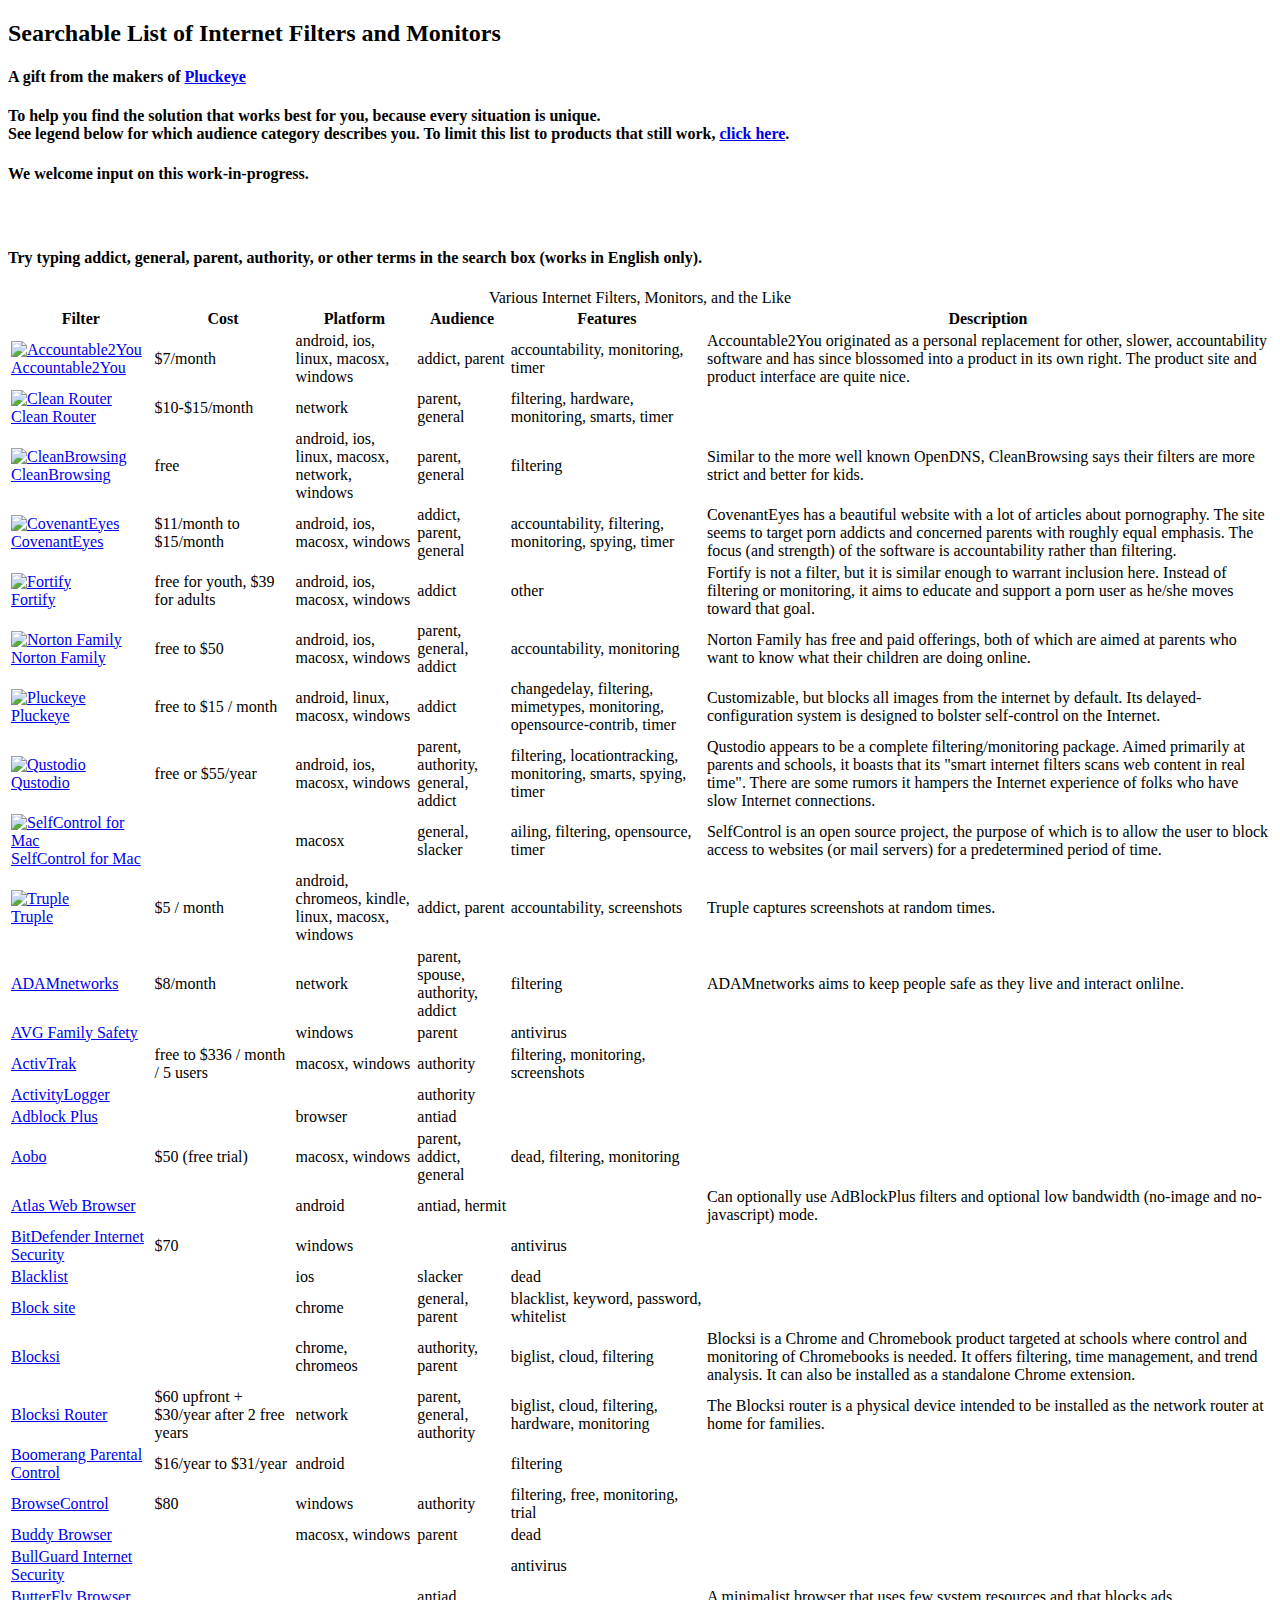
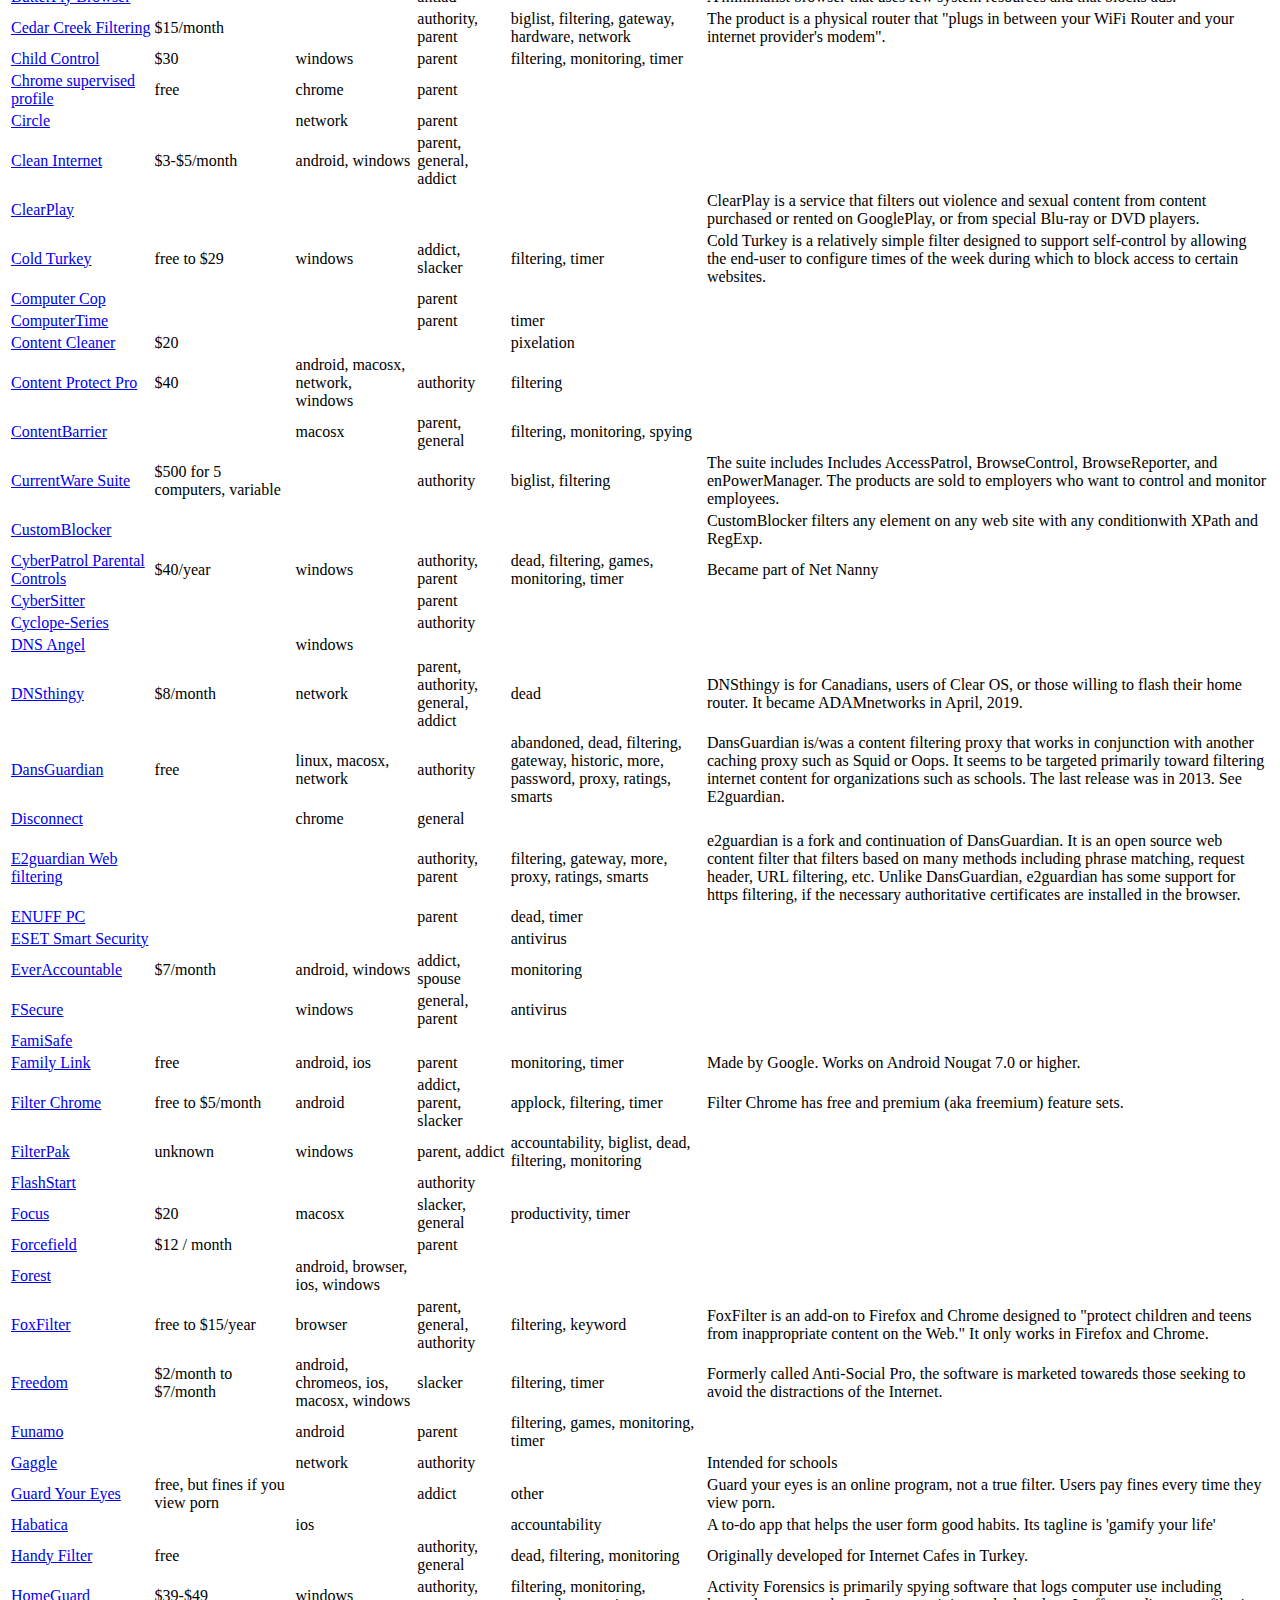
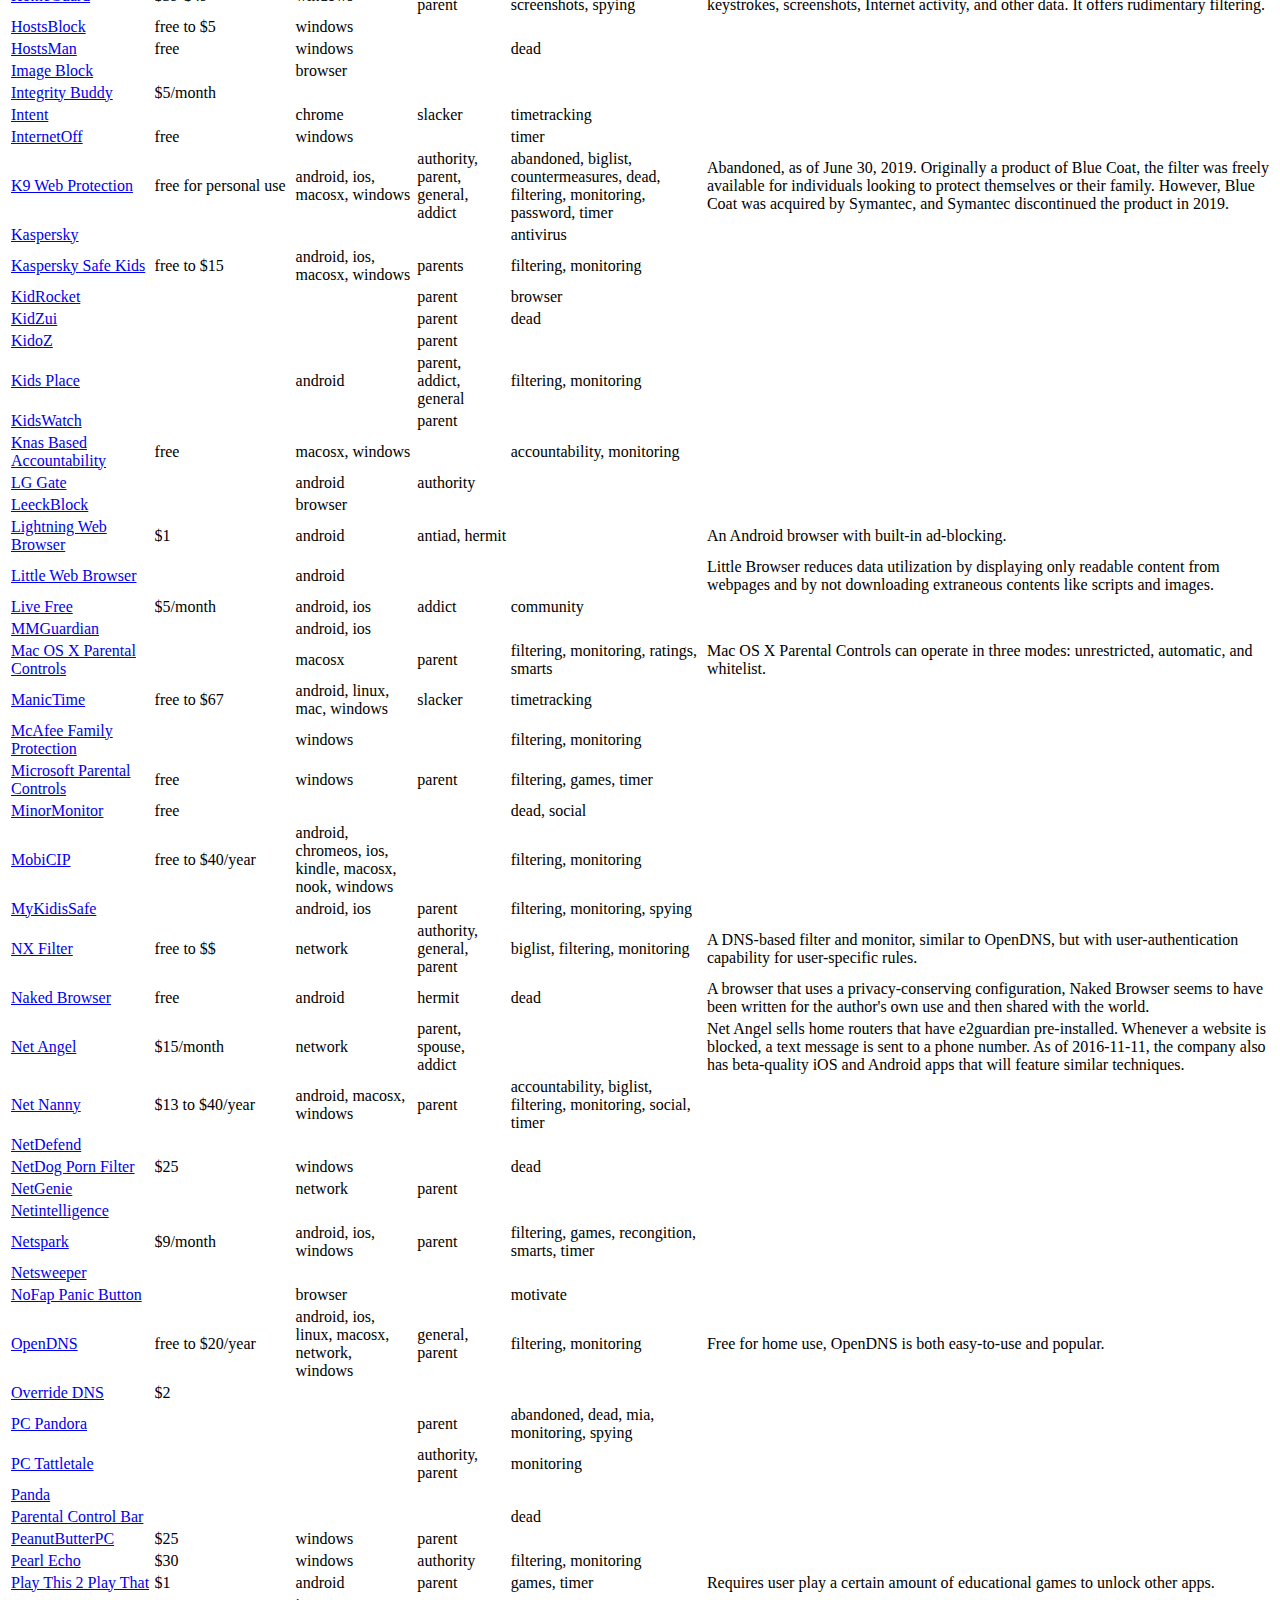
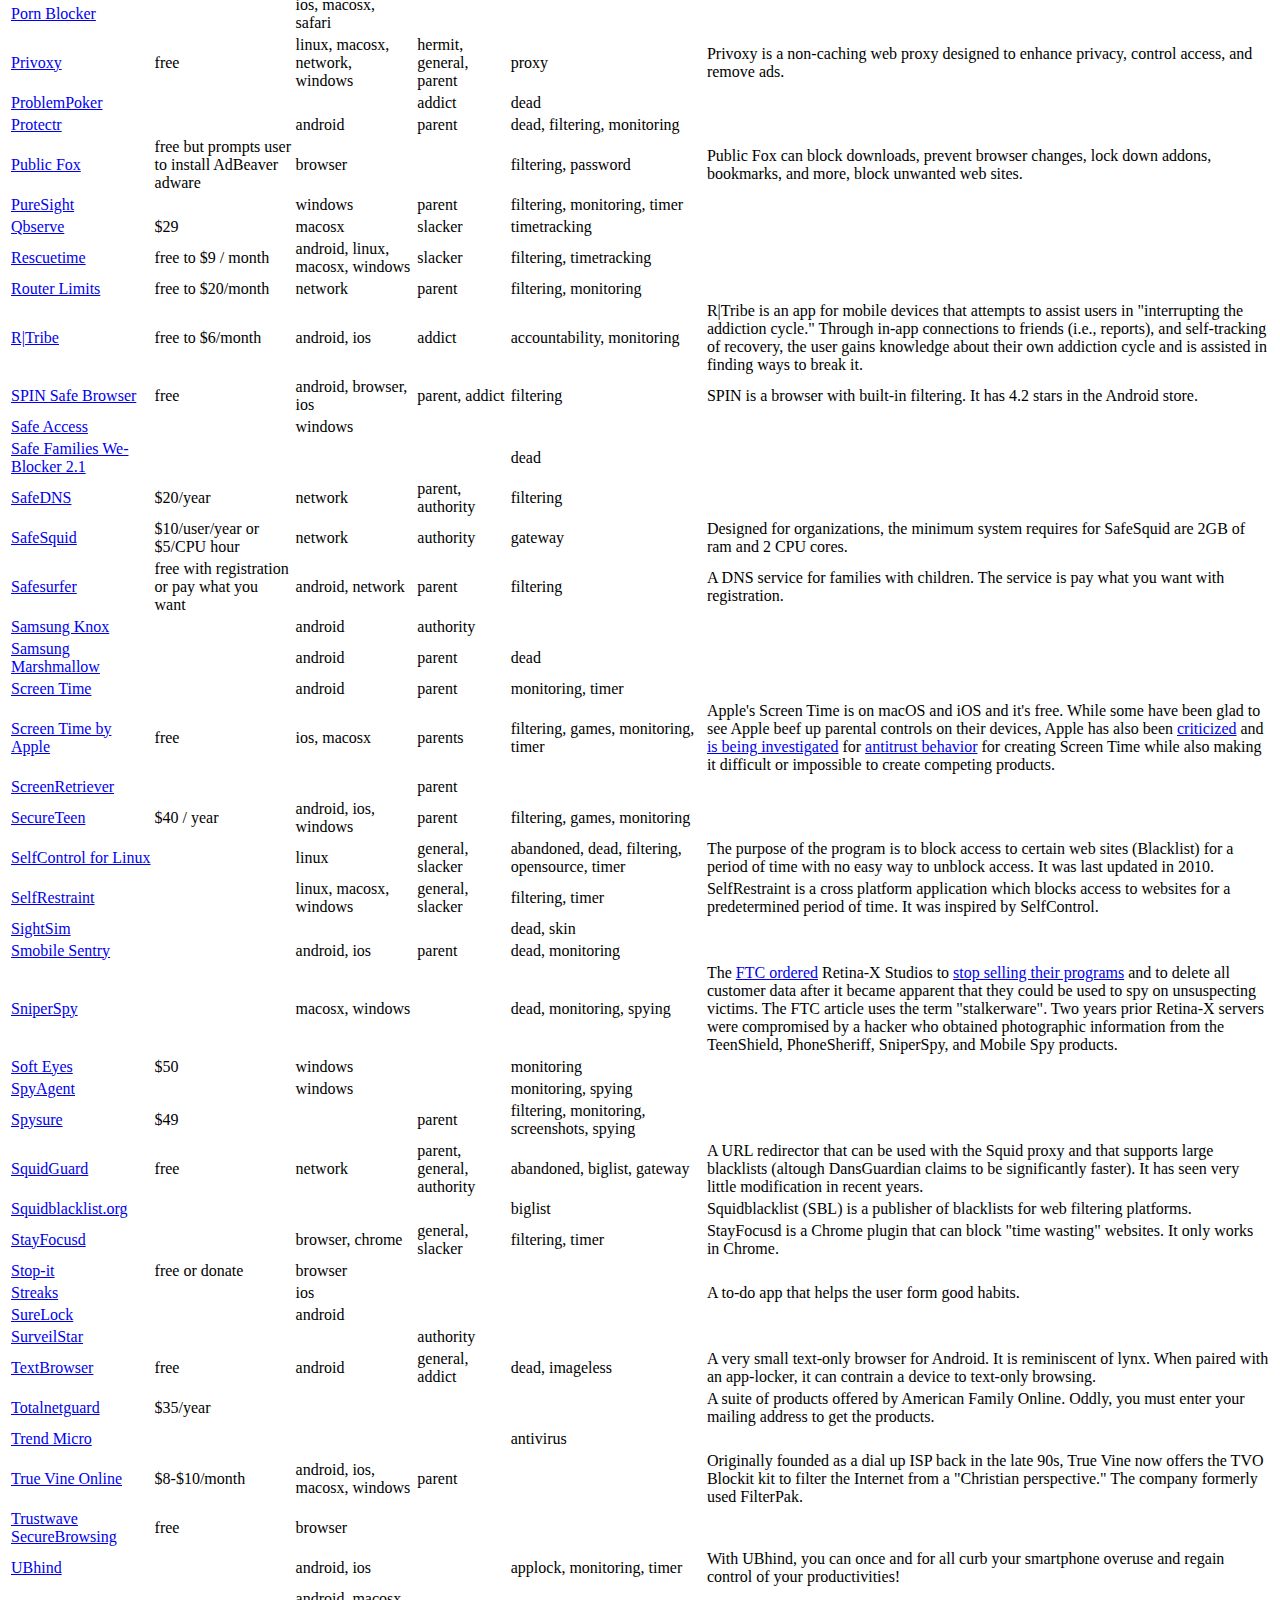
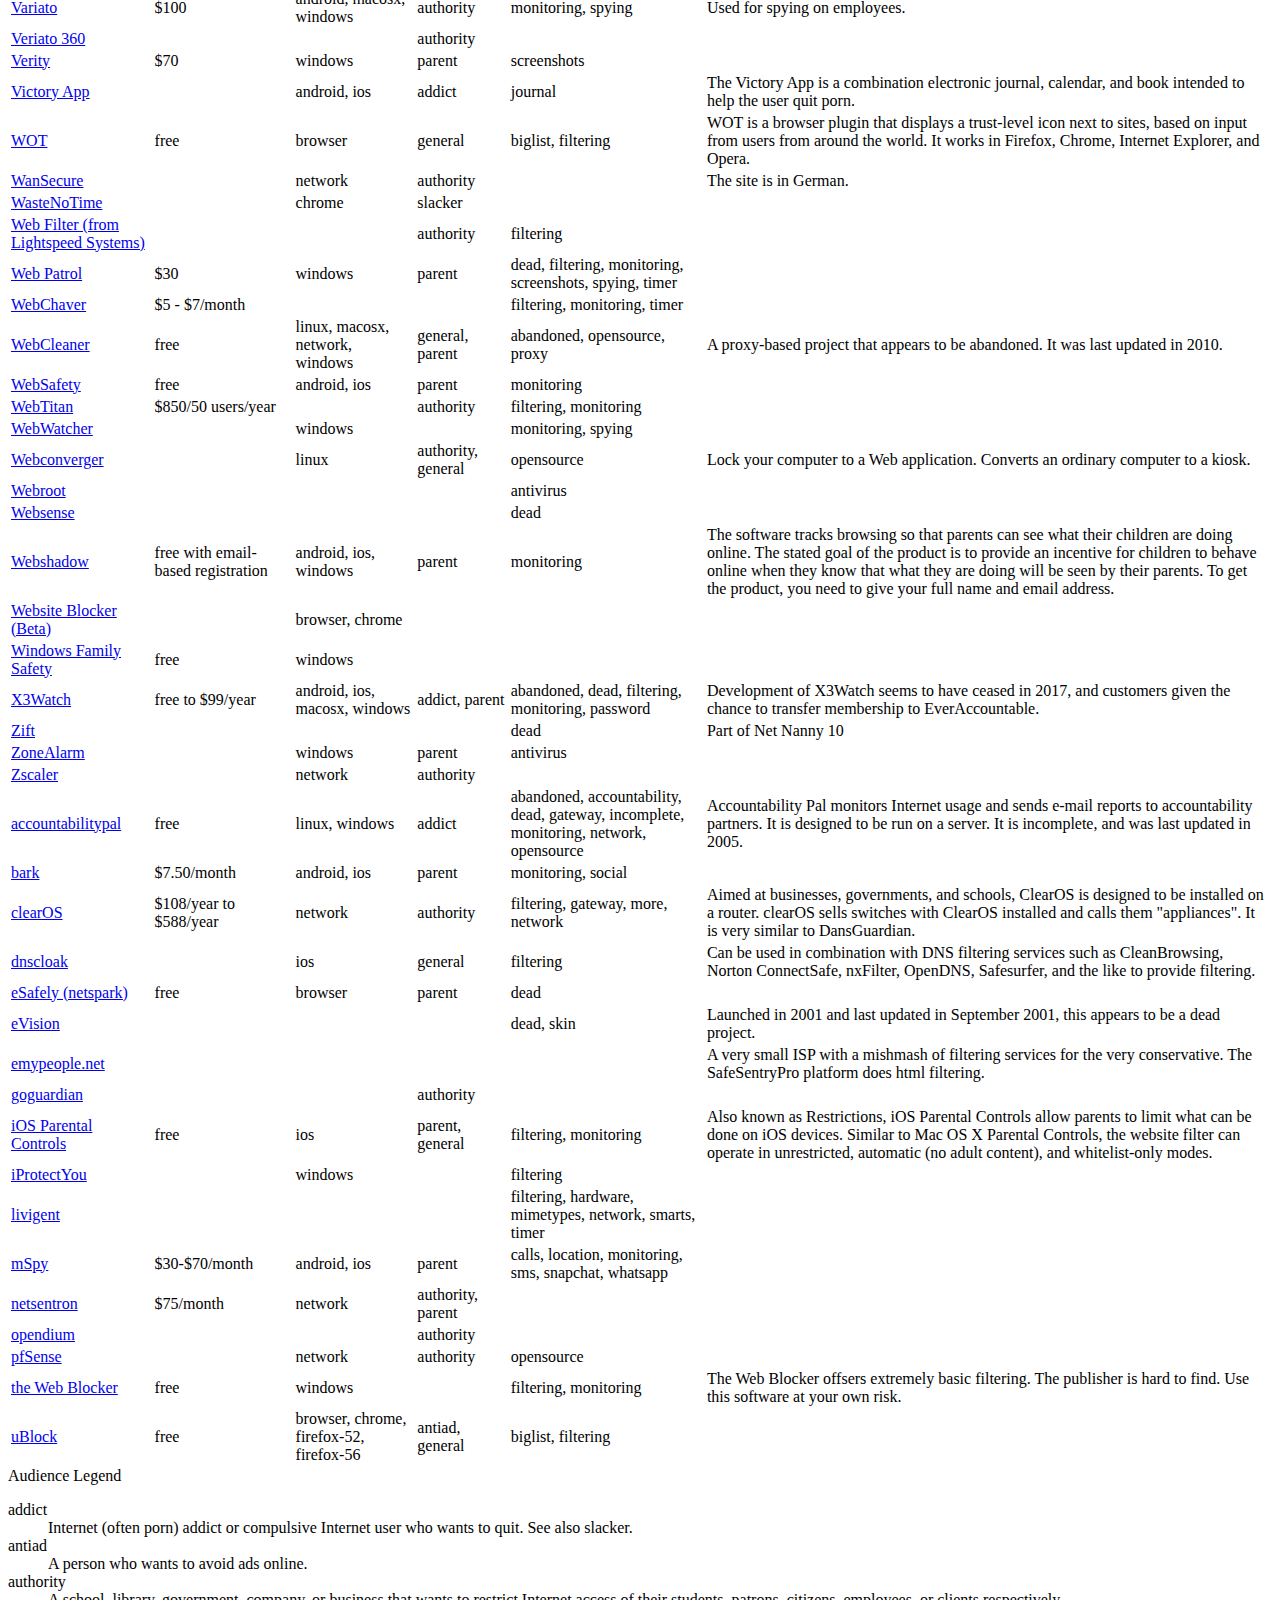
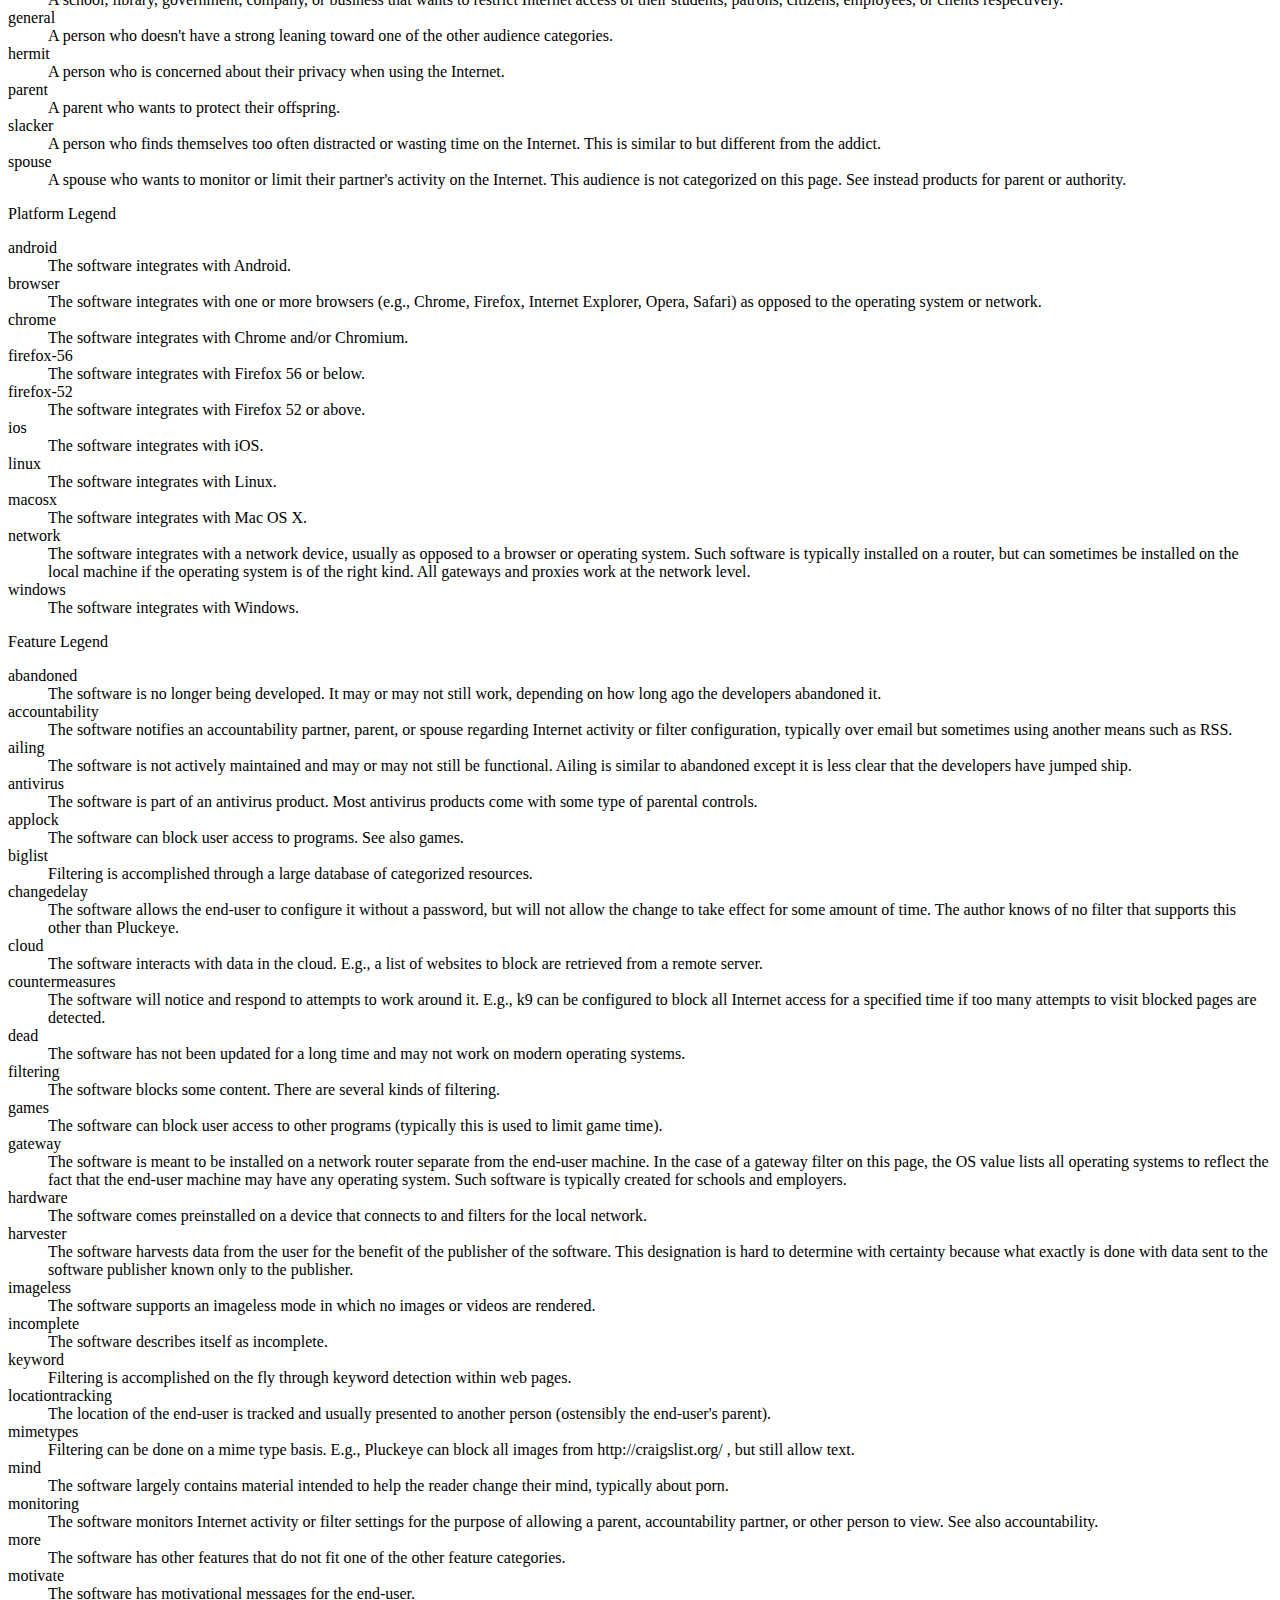
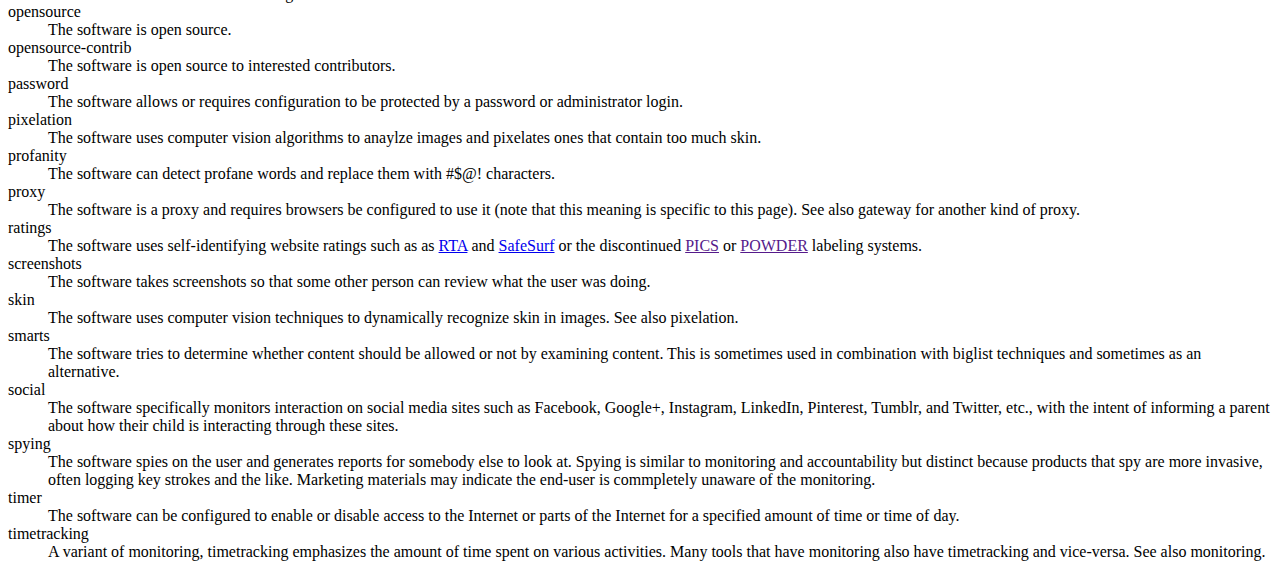
==== commit ee291079: "Order truple platforms alphabetically." ====
--- a/all.html
+++ b/all.html
@@ -163,6 +163,18 @@
               <td>SelfControl is an open source project, the purpose of which is to allow the user to block access to websites (or mail servers) for a predetermined period of time.</td>
             </tr>
             <tr>
+              <td><a href="https://truple.io/" title="Truple">
+                  <img height="40" src="https://truple.io/img/logo_small.png" alt="Truple" /><br>
+                  Truple
+                </a>
+              </td>
+              <td>$5 / month</td>
+              <td>android, chromeos, kindle, linux, macosx, windows</td>
+              <td>addict, parent</td>
+              <td>accountability, screenshots</td>
+              <td>Truple captures screenshots at random times.</td>
+            </tr>
+            <tr>
               <td><a href="https://adamnet.works/" title="ADAMnetworks">
                   ADAMnetworks
                 </a>
@@ -1789,17 +1801,6 @@
               <td>parent</td>
               <td></td>
               <td>Originally founded as a dial up ISP back in the late 90s, True Vine now offers the TVO Blockit kit to filter the Internet from a "Christian perspective."  The company formerly used FilterPak.</td>
-            </tr>
-            <tr>
-              <td><a href="https://truple.io/" title="Truple">
-                  Truple
-                </a>
-              </td>
-              <td>$5 / month</td>
-              <td>android, windows</td>
-              <td>addict, parent</td>
-              <td>accountability, screenshots</td>
-              <td>Truple captures screenshots at random times.</td>
             </tr>
             <tr>
               <td><a href="https://www.trustwave.com/Products/SecureBrowsing/" title="Trustwave SecureBrowsing">
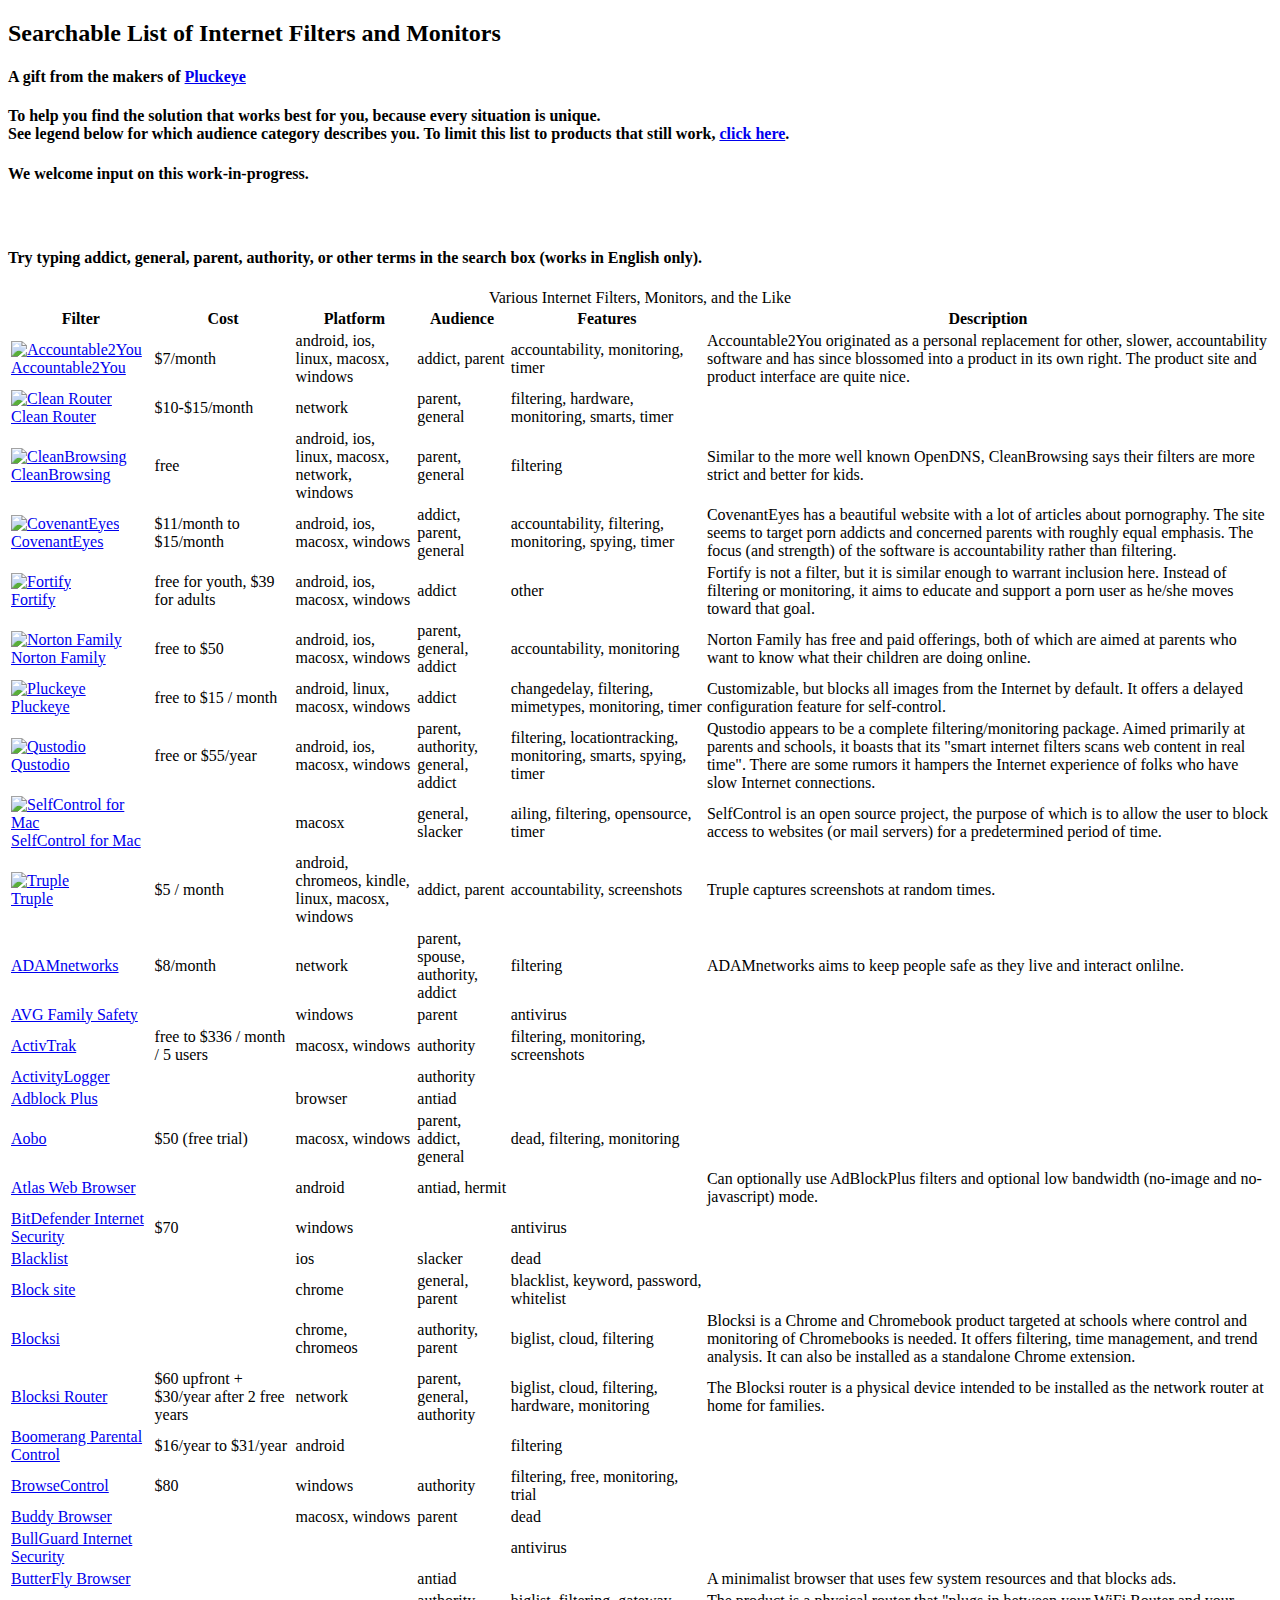
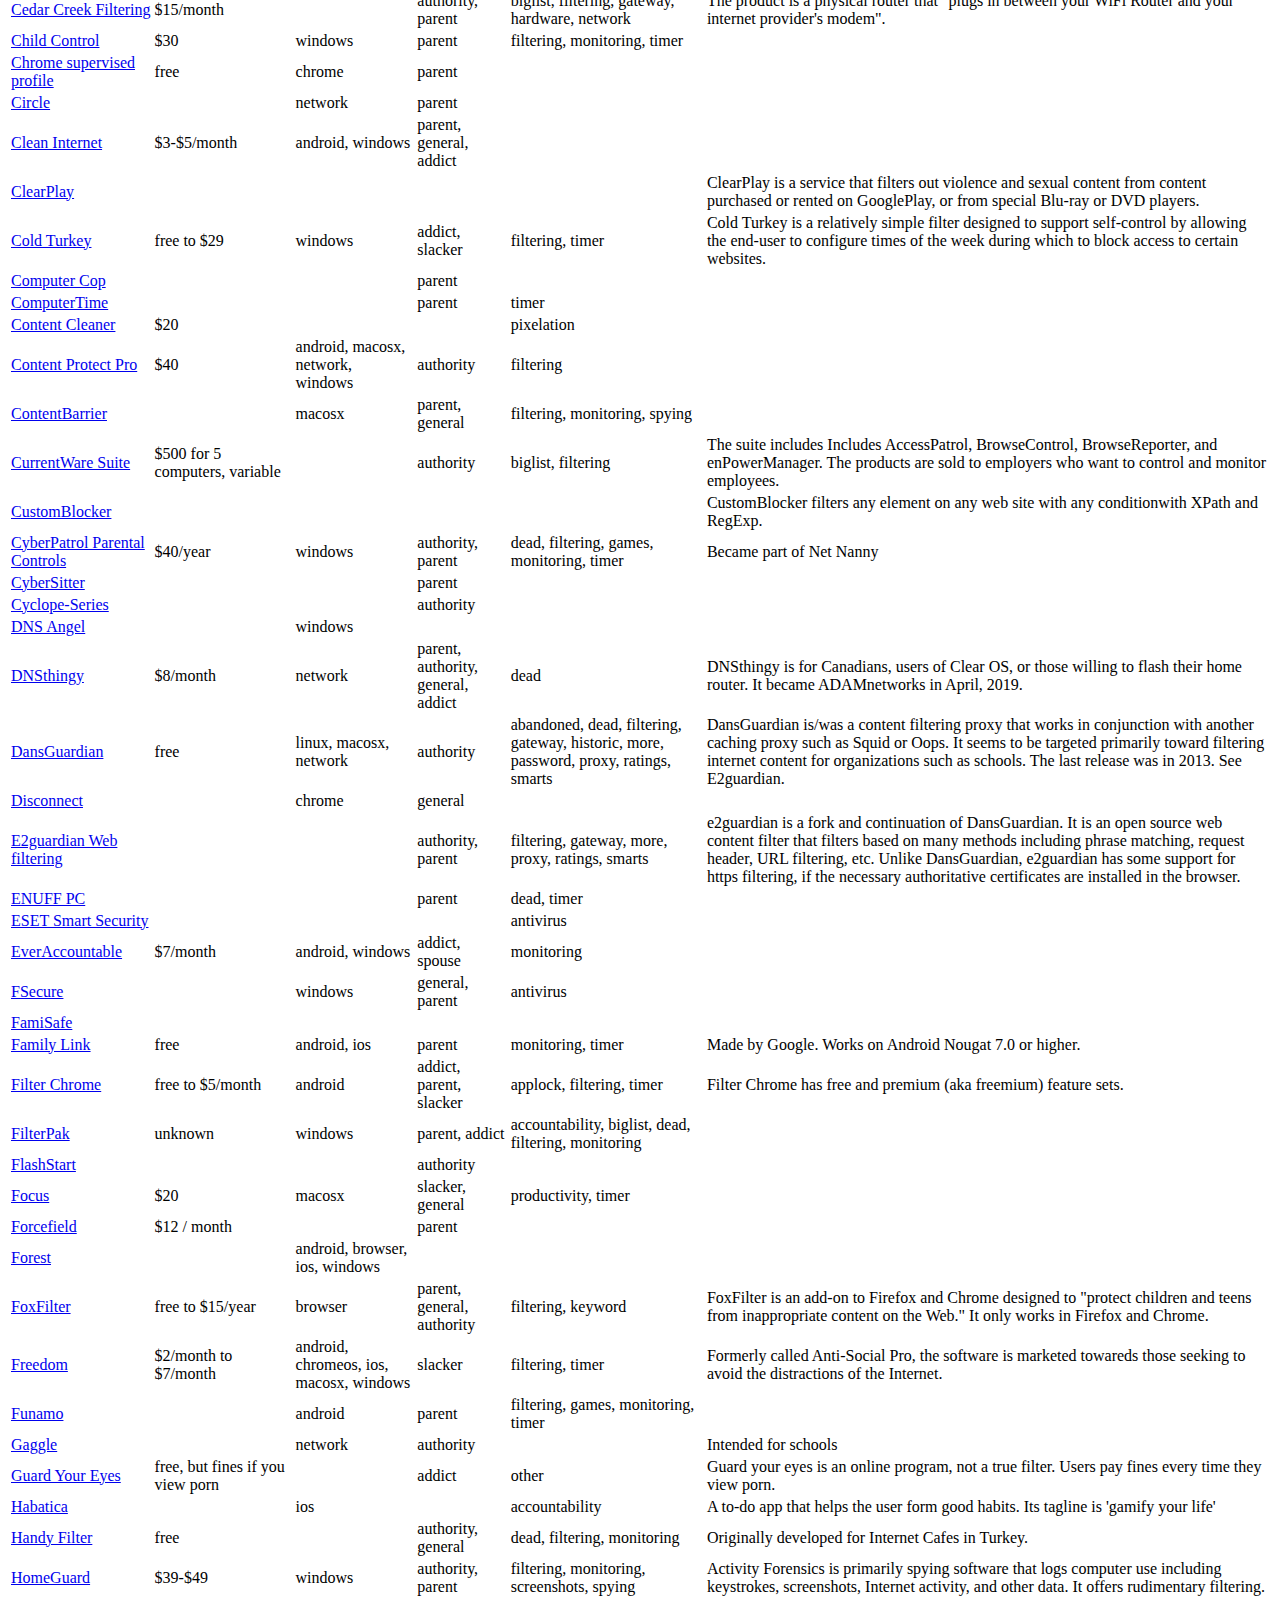
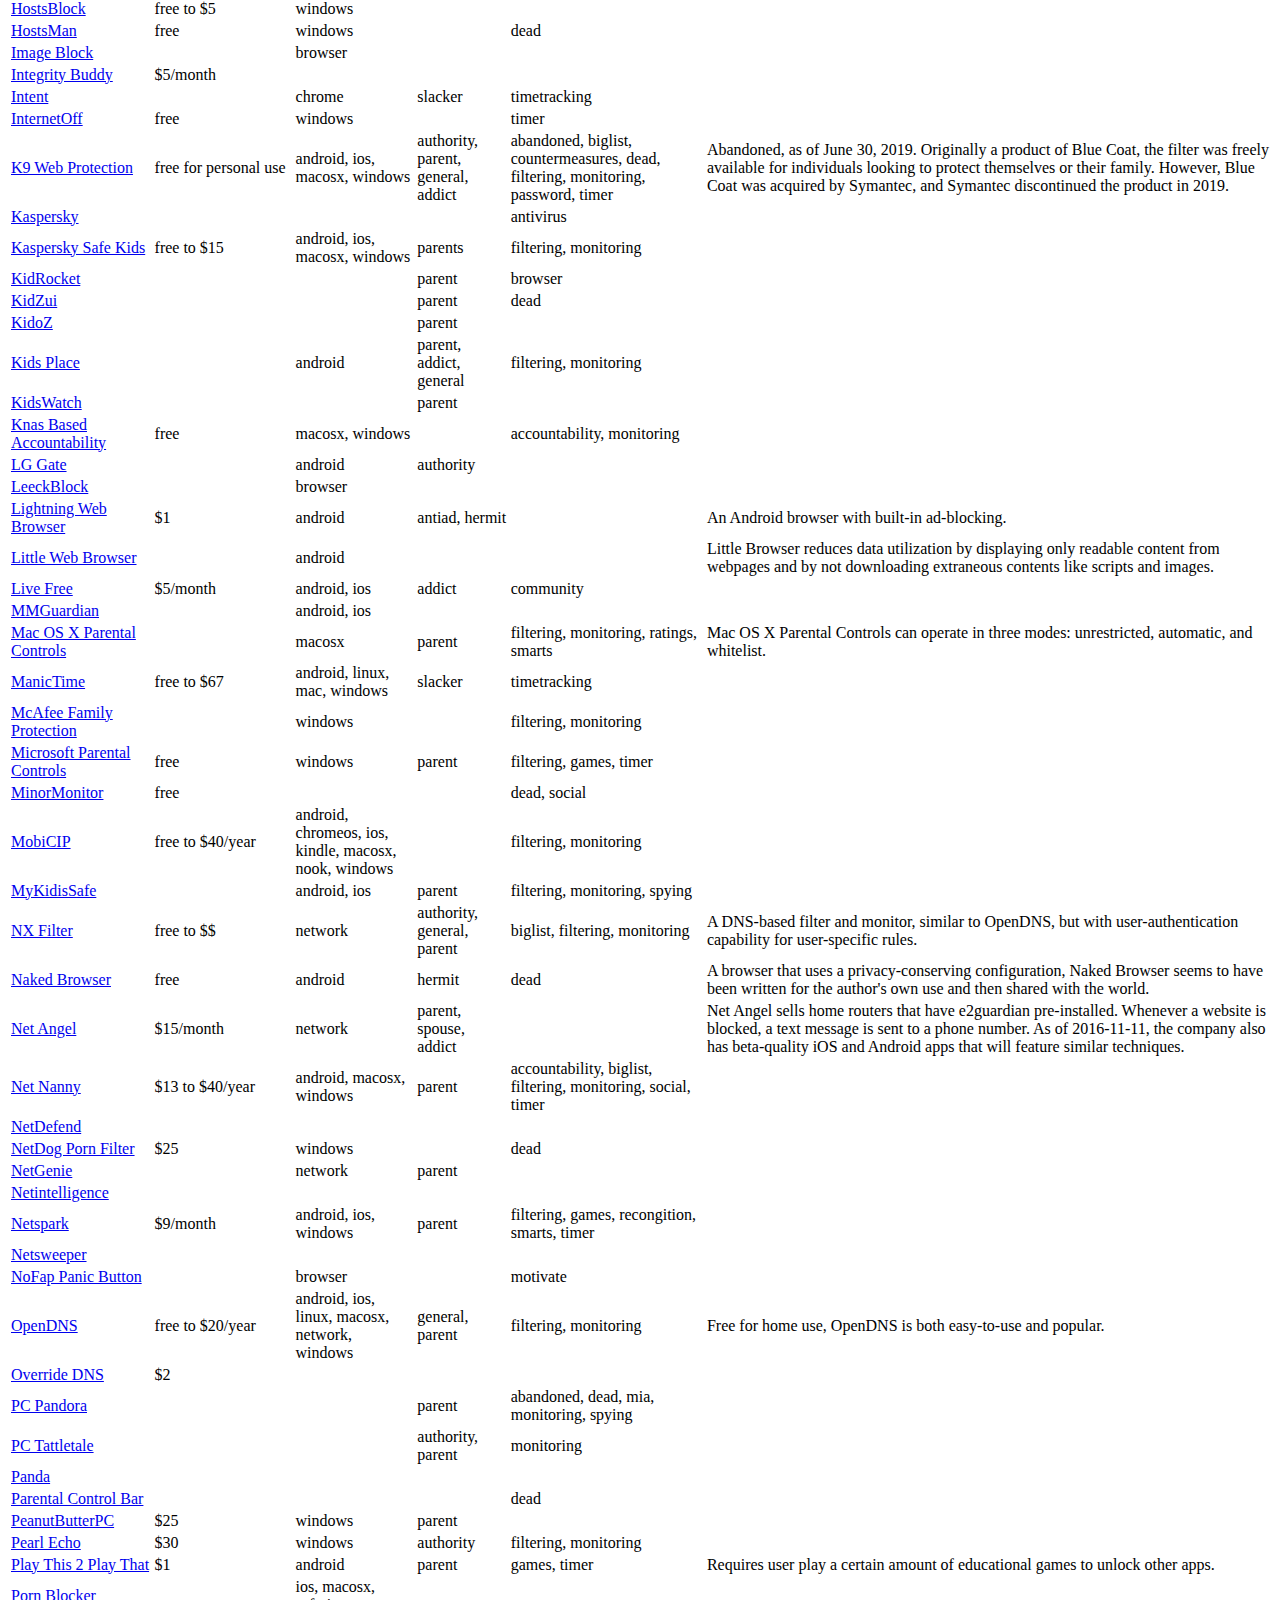
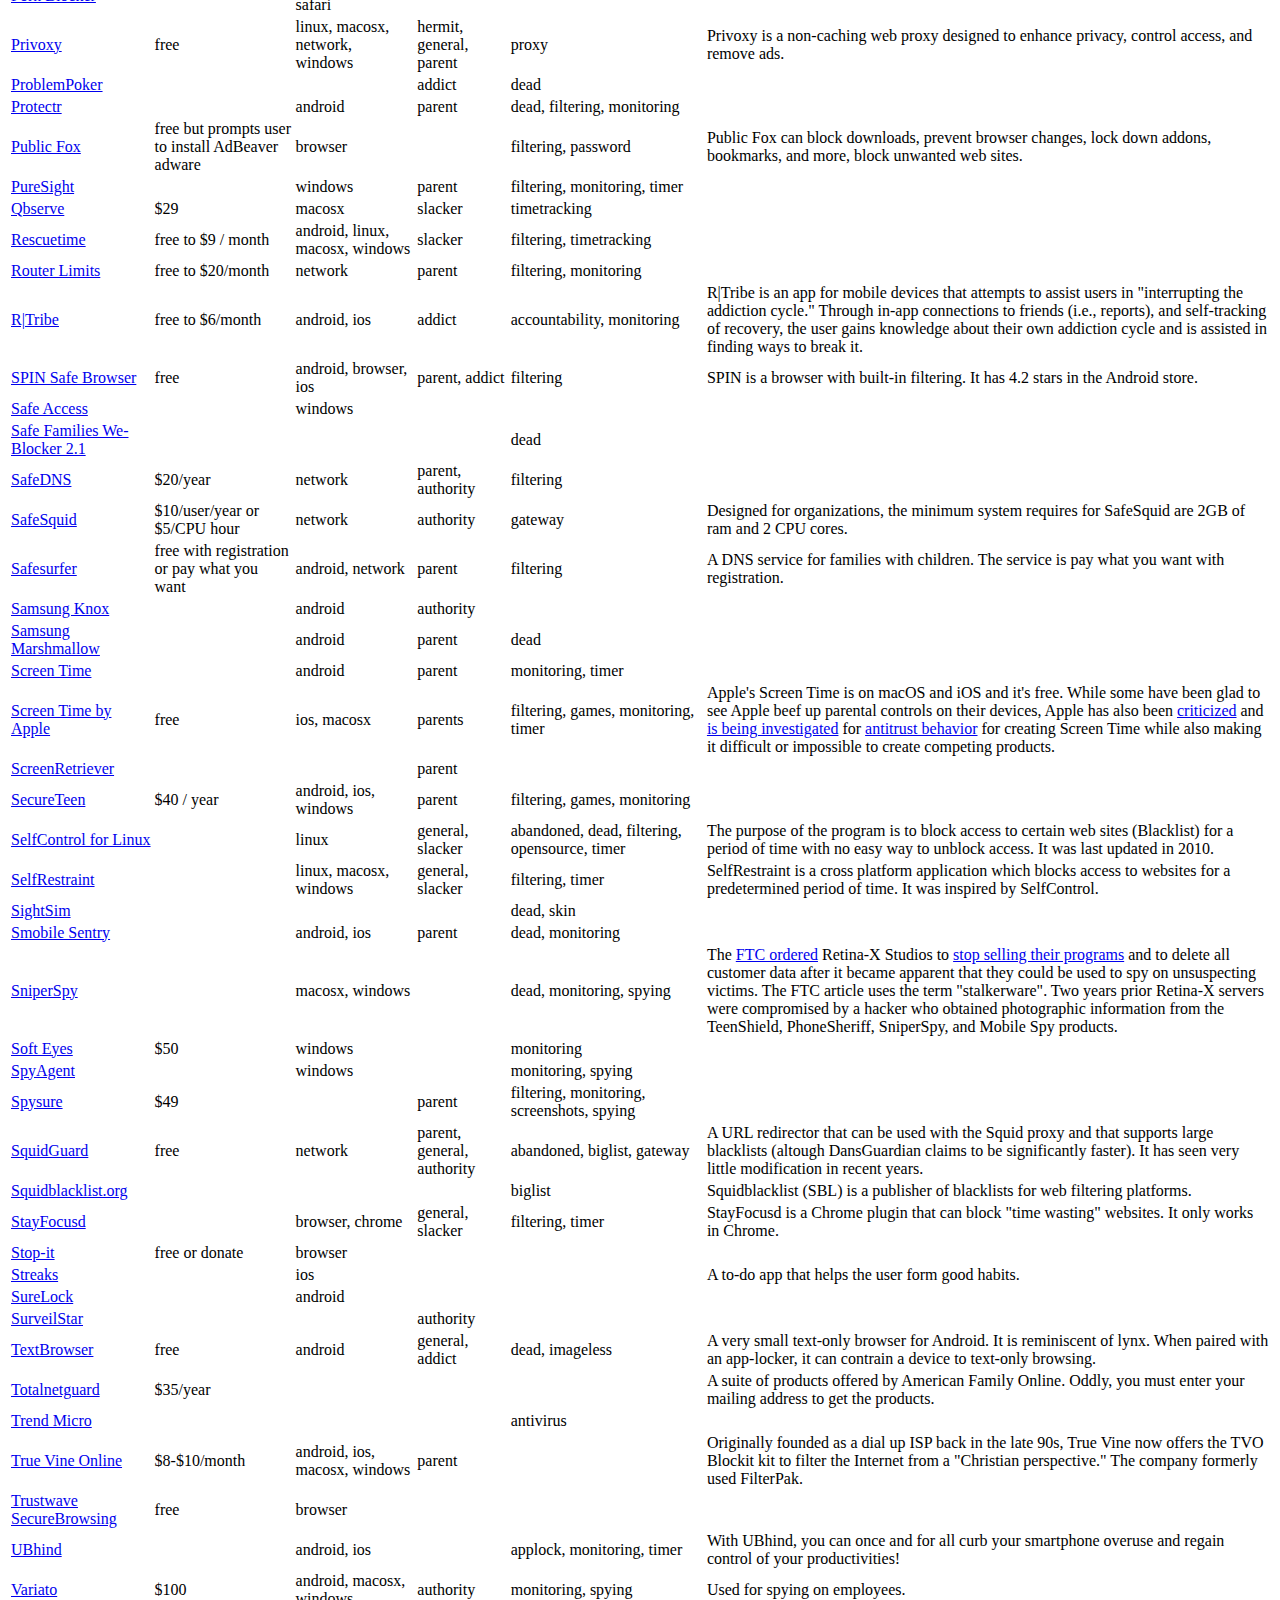
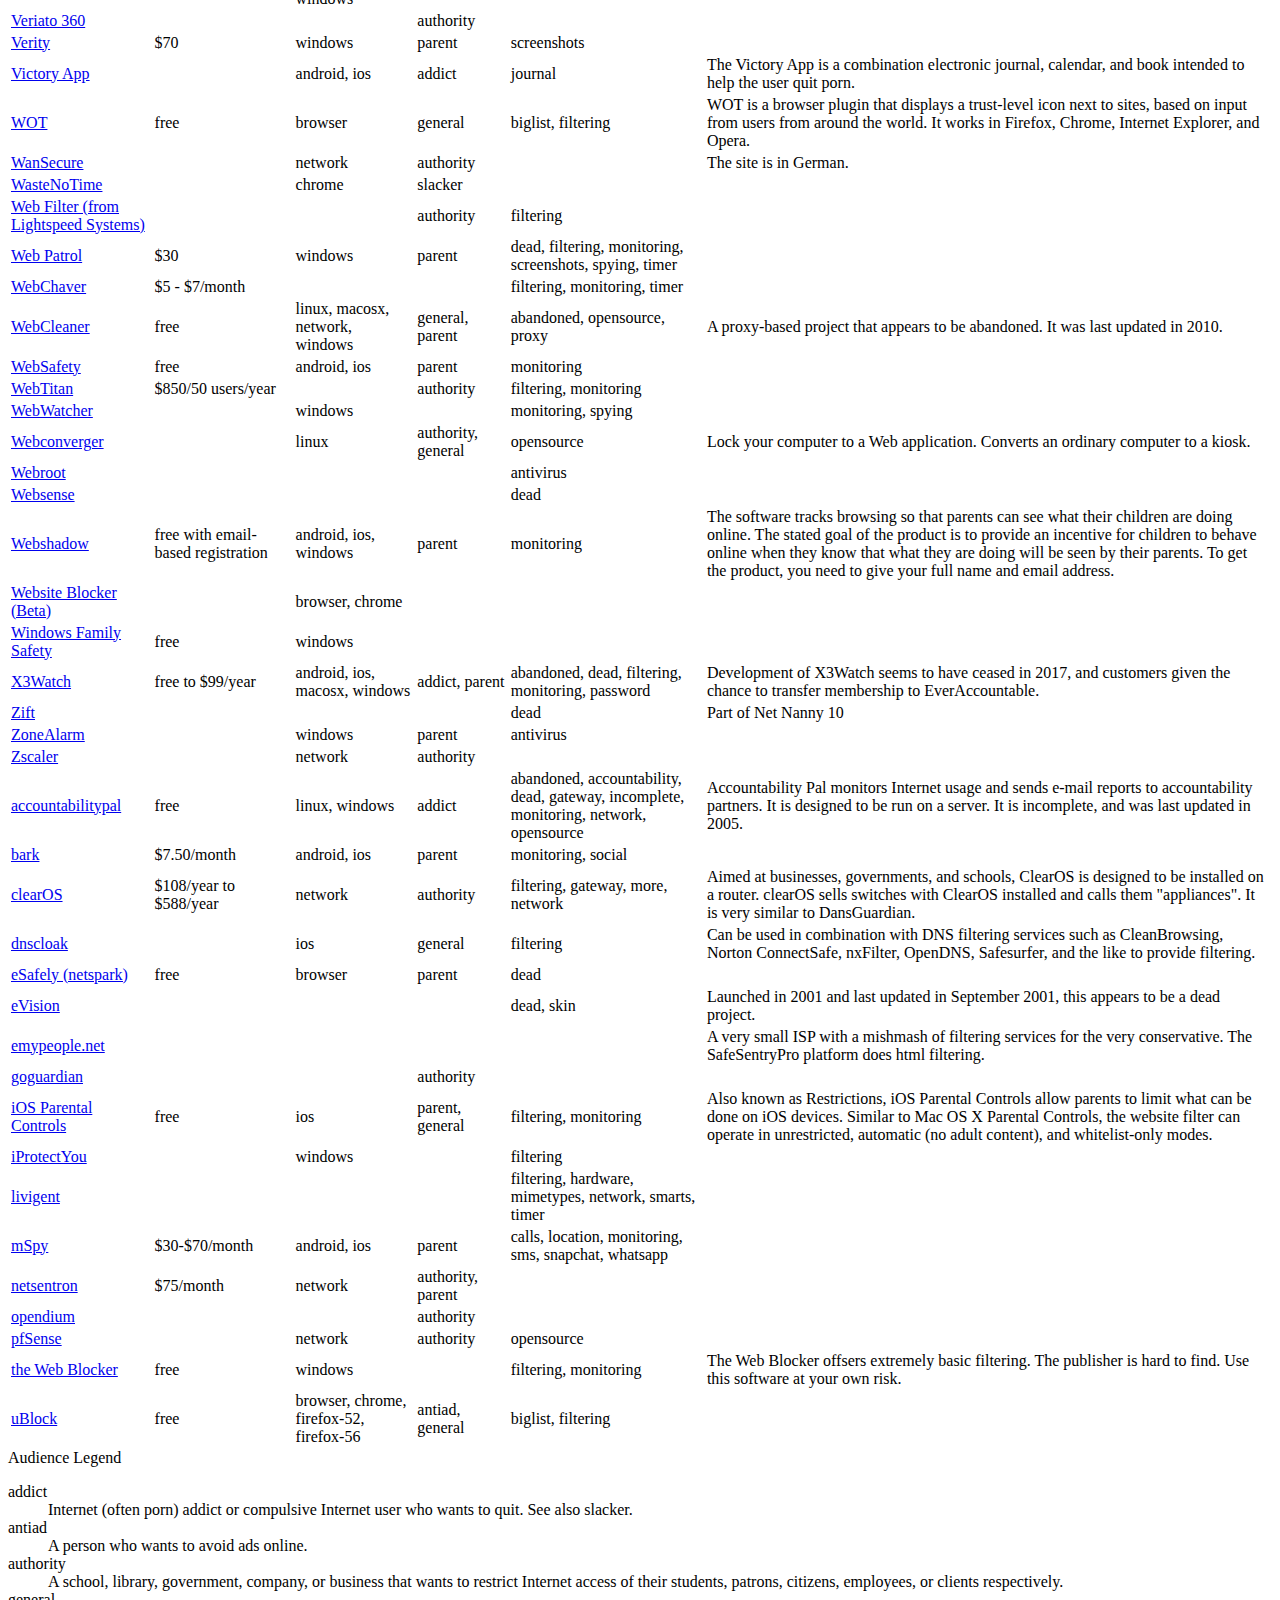
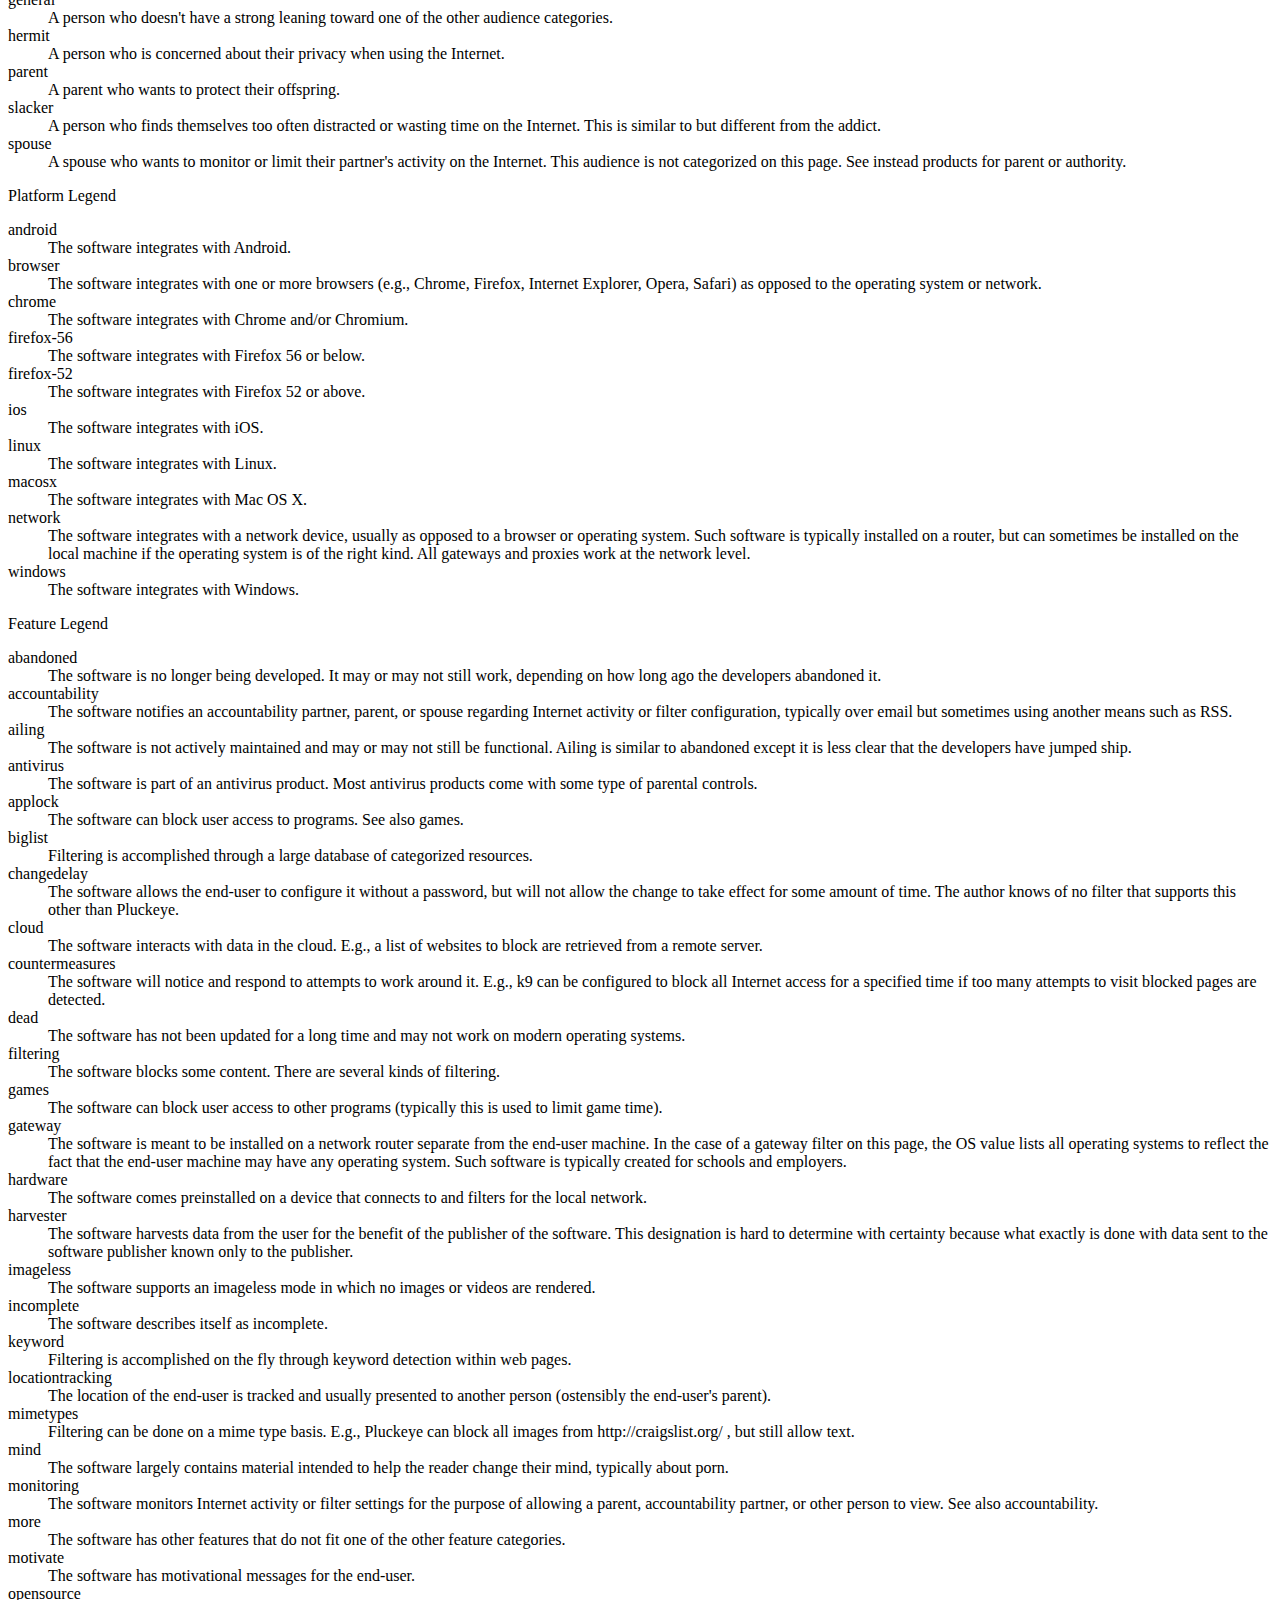
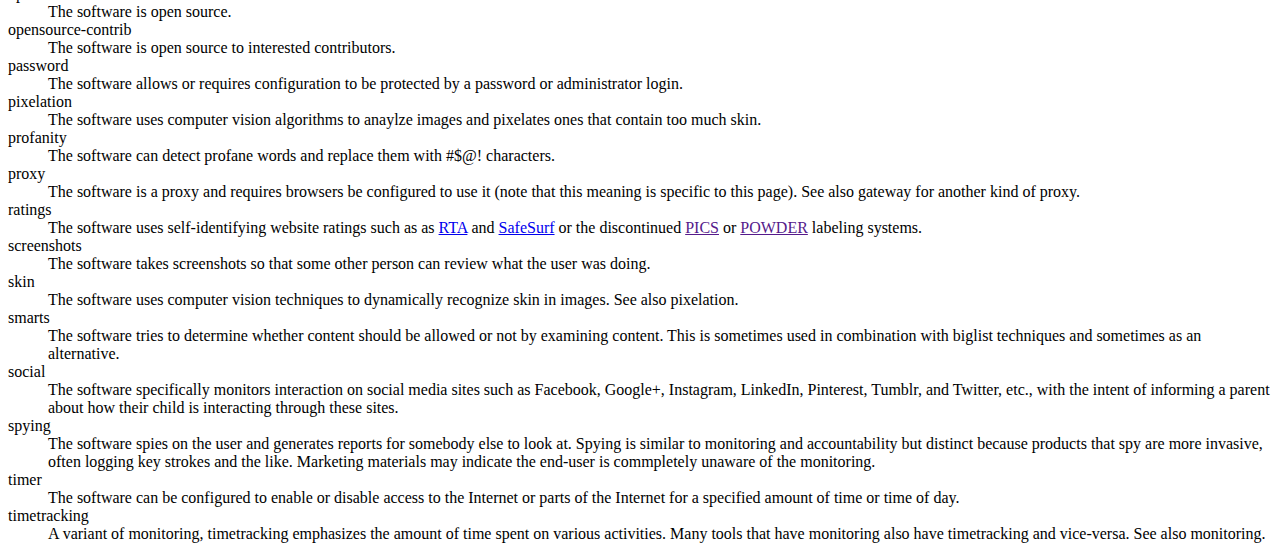
==== commit 32f2df42: "Update Pluckeye.  Slighly fewer words." ====
--- a/all.html
+++ b/all.html
@@ -135,8 +135,8 @@
               <td>free to $15 / month</td>
               <td>android, linux, macosx, windows</td>
               <td>addict</td>
-              <td>changedelay, filtering, mimetypes, monitoring, opensource-contrib, timer</td>
-              <td>Customizable, but blocks all images from the internet by default.  Its delayed-configuration system is designed to bolster self-control on the Internet.</td>
+              <td>changedelay, filtering, mimetypes, monitoring, timer</td>
+              <td>Customizable, but blocks all images from the Internet by default. It offers a delayed configuration feature for self-control.</td>
             </tr>
             <tr>
               <td><a href="https://www.qustodio.com/" title="Qustodio">
